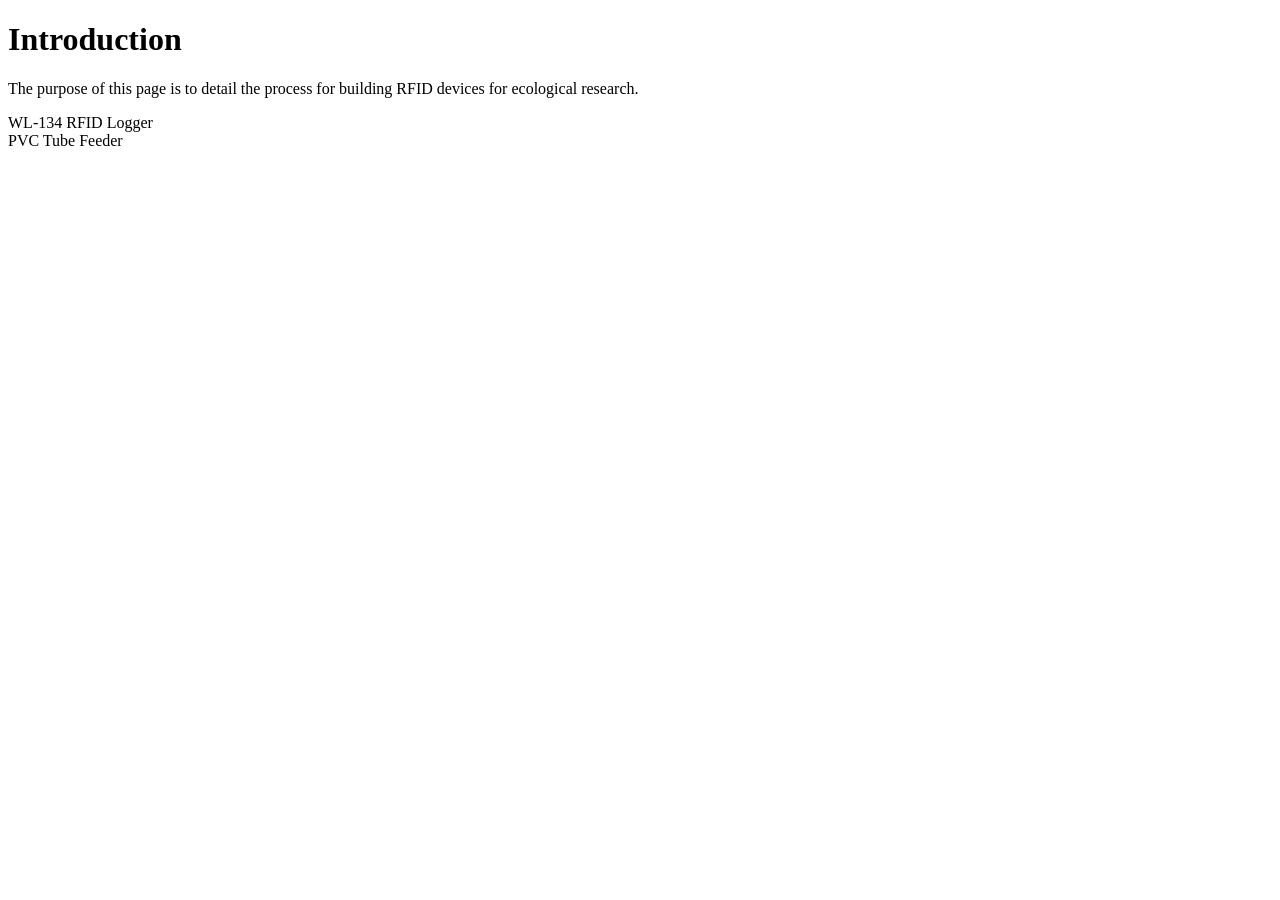
==== index.html @ 17b519dc "Update index.html Added instructions" ====
<!DOCTYPE html>
<html lang="en">
<head>
  <meta charset="UTF-8">
  <title>RFID Bird Projects</title>
  <meta name="viewport" content="width=device-width, initial-scale=1.0">
  <link rel="stylesheet" href="styles.css">
  <nav id="sidebar">
  </nav>
</head>

<body>
  <main id="content-area">
  <div id="home" class="page">
    <h1>Introduction</h1>
    <p>The purpose of this page is to detail the process for building RFID devices for ecological research.</p>
    <div class="page-link" onclick="openPage('wl134')">WL-134 RFID Logger</div>
    <div class="page-link" onclick="openPage('pvc-feeder')">PVC Tube Feeder</div></div>
    <div class="page" id="wl134" style="display:none;">
      
      <h1>Introduction</h1>
      <p>This page describes how to make a device that reads 134.2khZ PIT tags and records them into a csv file with the corresponding time it was recorded. It can be used for animal tracking and research.</p>
      <h2>Is this project for me?</h2>
      <h3>I don't have electronics experience. Is that okay?</h3>
      <p>This project is recommended for non-electrical/technical people with a strong DIY spirit to develop their electrical engineering knowledge. We use a lot of Adafruit products, which are beginner-friendly but still require some technical knowledge (which we will explain below). You may need to invest in some materials and equipment to successfully complete this project (outlined in 'Tools Required' section).</p>
      <h3>I don't have time to learn all of this.</h3>
      <p>We recommend exploring ready-to-use market options, such as <a href="https://www.priority1design.com.au/animal_tag_rfid_reader.html">Priority One Design</a> and <a href="https://www.biomark.com/rfid-pit-tag-readers/">Biomark</a>.</p>
      <h3>Are there any alternative instructions?</h3>
      <p>Dr. Eli Bridge has <a href="http://www.animalmigration.org/RFID/RFIDbuild.htm">instructions for building the RFIDLog</a>, a device that logs 134.2khZ tags as well, and works in a much more energy efficient way. However, you will need to print your own customized PCB and make your own antenna (whereas our project works with products directly available on the market, and uses a factory antenna, so you do not need to make your own).</p>
      <h3>Do I have the right PIT tags for this?</h3>
      <p>This project is for reading ISO FDX-B 134.2khZ PIT tags, the same kind of tags found in your household pets.</p> <p>If you are studying wild animals, you need to acquire these tags, acquire the relevant permits, and find a reliable and safe way to attach these tags to the animals. For example, presently, no bird leg bands with 134.2kHz PIT tags are readily available on the market, so you need to <a href="http://www.animalmigration.org/RFID/RFIDBands.htm">make your own</a>.</p>
      <h3>Is this the right frequency for me?</h3>
      <p>PIT tags also come in 125kHz, with electrical components that are cheaper and easier to source because they are widely used by hobbyists. Using 125kHz RFID readers simplifies wiring for a DIY electronics project, because they have lower voltage requirements compared to 134.2kHz RFID readers. 125kHz tags and readers also have similar performance to those of 134.2kHz. If studying birds, leg bands with 125kHz PIT tags <i>are</i> available for sale by <a href="https://eccel.co.uk/product-category/avian-products/bird-tags/">Eccel Technologies</a>.</p>
      
    
    <h1>Electronic Parts List</h1>
    <p>Below outlines the list of parts for the electronics.</p><p>Some items come in packs, so purchase your parts according to how many you need.</p><p>Purchase links are not affiliate/sponsored links.</p>

    <table>
      <thead>
        <tr>
          <th>Part Name</th>
          <th>Function</th>
          <th>Purchase Link</th>
          <th>Quantity per feeder</th>
          <th>Alternatives</th>
        </tr>
      </thead>

      <tbody>
        <tr>
          <td data-label="Part Name">Adafruit Feather RP2040 Adalogger - 8MB Flash with microSD Card - STEMMA QT / Qwiic</td>
          <td data-label="Function">Main controller for processing and logging data</td>
          <td data-label="Purchase Link">
            <a href="https://www.adafruit.com/product/5980" target="_blank">Adafruit</a>
          </td>
          <td data-label="Quantity per feeder">
            1
          </td>
        </tr>

        <tr>
          <td data-label="Part Name">WL134 (RFID Module)</td>
          <td data-label="Function">Reads 134.2khZ tags</td>
          <td data-label="Purchase Link">
            <a href="https://a.co/d/06jp2lGu
" target="_blank">Amazon</a><br><a href="https://www.newegg.com/p/2S7-08T2-00017
" target="_blank">Newegg</a>
          </td>
          <td data-label="Quantity per feeder">
            1
          </td>
        </tr>

        <tr>
          <td data-label="Part Name">MPM3610 5V Buck Converter Breakout - 21V In 5V Out at 1.2A</td>
          <td data-label="Function">Provides 5V to the RFID module</td>
          <td data-label="Purchase Link">
            <a href="https://www.adafruit.com/product/4739" target="_blank">Adafruit</a><br><a href="https://www.digikey.com/en/products/detail/adafruit-industries-llc/4739/13175530
" target="_blank">Digikey</a></td>
<td data-label="Quantity per feeder">
            1
          </td>
        </tr>
        
        <tr>
          <td data-label="Part Name">3A Mini DC-DC Buck Step Down Converter Board Module 5V-30V to 5V DC DC Voltage Regulator PCB Board Power Buck Module</td>
          <td data-label="Function">Provides 5V to the RP2040</td>
          <td data-label="Purchase Link">
            <a href="https://www.amazon.com/dp/B0DKTMGBHL?ref=cm_sw_r_cso_cp_apan_dp_81HRX42919WKRTYZG570" target="_blank">Amazon</a><br><a href="https://www.newegg.com/p/2VH-02HW-000E5
" target="_blank">Newegg</a></td>
<td data-label="Quantity per feeder">
            1
          </td>
          <td data-label="Alternatives">
            MPM3610 5V Buck Converter (above) essentially provides the same function, but this device is cheaper.
          </td>
        </tr>
        
        <tr>
          <td data-label="Part Name">DS3231 Precision RTC FeatherWing - RTC Add-on For Feather Boards</td>
          <td data-label="Function">Keeps time for the RP2040</td>
          <td data-label="Purchase Link">
            <a href="https://www.adafruit.com/product/3028" target="_blank">Adafruit</a><br><a href="https://www.digikey.com/en/products/detail/adafruit-industries-llc/3028/5885910
" target="_blank">Digikey</a><br><a href="https://www.newegg.com/p/3D0-000N-00098
" target="_blank">Newegg</a><br><a href="https://www.walmart.com/ip/Adafruit-DS3231-Precision-RTC-FeatherWing/538634937
" target="_blank">Walmart</a></td>
<td data-label="Quantity per feeder">
            1
          </td>
        
          <td data-label="Alternatives">
            Use any other DS3231 RTC available on the market. You will need to solder it to the proto-board instead of stacking it with the OLED monitor.<br>If DS3231s are out of stock: DS1307, PCF8523, and PCF8563 can be used with a change in the code.
          </td>
        </tr>
        
        <tr>
          <td data-label="Part Name">Adafruit FeatherWing OLED - 128x64 OLED Add-on For Feather - STEMMA QT / Qwiic</td>
          <td data-label="Function">For checking device functionality</td>
          <td data-label="Purchase Link">
            <a href="https://www.adafruit.com/product/4650" target="_blank">Adafruit</a><br><a href="https://www.digikey.com/en/products/detail/adafruit-industries-llc/4650/13170952
" target="_blank">Digikey</a></td>
<td data-label="Quantity per feeder">
            1
          </td>

          <td data-label="Alternatives">
            Any other OLED 128x64 monitor with an SH1107 driver will work with the current code, but with added complexity, as the OLED monitor will need to be soldered onto the proto-board PCB.
          </td>
        </tr>
        <tr>
          <td data-label="Part Name">FeatherWing Tripler Mini Kit - Prototyping Add-on For Feathers</td>
          <td data-label="Function">Connects RTC, OLED, WL134 and power components to each other</td>
          <td data-label="Purchase Link">
            <a href="https://www.adafruit.com/product/3417" target="_blank">Adafruit</a><br><a href="https://www.digikey.com/en/products/detail/adafruit-industries-llc/3417/6680554
" target="_blank">Digikey</a></td>
<td data-label="Quantity per feeder">
            1
          </td>
        </tr>
        <tr>
          <td data-label="Part Name">22AWG Solid Core Wire (silicone insulation recommended for beginners)</td>
          <td data-label="Function">Makes connections between electrical components</td>
          <td data-label="Purchase Link">
            </td>
<td data-label="Quantity per feeder">
            a few pieces
          </td>
          <td data-label="Alternatives">
            You will find solid core wire with PVC insulation (e.g. from Adafruit). However, silicone insulation is recommended for people who do not solder regularly, as PVC insulation melts very easily.
          </td>
        </tr>
        <tr>
          <td data-label="Part Name">Lead-Free Solder Wire Rosin Core Flux Electric Solder</td>
          <td data-label="Function">Creates connections between wires, pins and boards</td>
          <td data-label="Purchase Link"><a href="https://www.adafruit.com/product/1930" target="_blank">Adafruit</a><br><a href="https://www.newegg.com/p/0J6-00Z1-00039" target="_blank">Newegg</a>
            </td>
<td data-label="Quantity per feeder">
            1
          </td>
          <td data-label="Alternatives">
            Lots of difference places sell lead-free solder. You may also use solder with lead, but beware that the lead residue and fumes are a health hazard.
          </td>
        </tr>
        <tr>
          <td data-label="Part Name">22 Gauge Flexible 2 Conductor Parallel Silicone Wire Spool</td>
          <td data-label="Function">Protects antenna wires</td>
          <td data-label="Purchase Link">
            <a href="https://bntechgo.com/bntechgo-22-gauge-25ft-flexible-2-conductor-parallel-silicone-wire-spool-red-black-highly-resistant-to-200-c-600v-for-single-color-led-strip-extension-lead-wire-stranded-tinned-copper-wire/" target="_blank">BNTechgo</a><br><a href="https://www.newegg.com/p/0PY-012A-000F5?item=9SIB38FKCG3459" target="_blank">Newegg</a></td>
<td data-label="Quantity per feeder">
            a piece
          </td>
        </tr>
        <tr>
          <td data-label="Part Name">Stacking Headers for Feather - 12-pin and 16-pin female headers</td>
          <td data-label="Function">Makes connections between the RTC and the OLED monitor</td>
          <td data-label="Purchase Link">
            <a href="https://www.adafruit.com/product/2830" target="_blank">Adafruit</a></td>
<td data-label="Quantity per feeder">
            1
          </td>
        </tr>
        <tr>
          <td data-label="Part Name">Female headers</td>
          <td data-label="Function">Makes connections between the RFID module and the perf board.</td>
          <td data-label="Purchase Link">
            <a href="https://www.adafruit.com/product/598" target="_blank">Adafruit</a></td>
<td data-label="Quantity per feeder">
            1
          </td>
        </tr>
        
        <tr>
          <td data-label="Part Name">30mm x 70mm proto-board PCBs</td>
          <td data-label="Function">Connects RFID module and 5V bucks to the RP2040 feather</td>
          <td data-label="Purchase Link"><a href="https://www.adafruit.com/product/4784" target="_blank">Adafruit</a><br><a href="https://www.walmart.com/ip/Uxcell-10Pcs-Breadboard-Solderable-70mm-x-30mm-Blue-Circuit-PCB-Board-Double-Sided-Tin-Plated-Prototype-Electronics-Prototyping-DIY-Circuits-Projects/17547224477" target="_blank">Walmart</a>
            </td>
<td data-label="Quantity per feeder">
            1
          </td>
        </tr>
        <tr>
          <td data-label="Part Name">DR.PREPARE 12V 7Ah LiFePO4 Battery, Lithium Batteries 12v with 7A BMS, 4000+ Deep Cycle Lithium Iron Phosphate Rechargeable Battery</td>
          <td data-label="Function">Powers the device</td>
          <td data-label="Purchase Link">
            <a href="https://www.amazon.com/dp/B0DZ281Z3C?ref=cm_sw_r_cso_cp_apan_dp_LIGHTSABERNZBKNNUQ7O" target="_blank">Amazon</a><br><a href="https://www.walmart.com/ip/Dr-Prepare-12V-8Ah-Mini-LiFePO4-Battery-Built-in-BMS-4000-Cycles-10-Year-Lifetime-Fish-Finder-Radio-Power-Wheels-Scooters-UPS-Lighting-RV-Traveling/5392777825?wmlspartner=wlpa&selectedSellerId=101571076&selectedOfferId=3B5ECCDE8D3B3E3CB30EFDC72A94369C&conditionGroupCode=1
" target="_blank">Walmart</a></td>
<td data-label="Quantity per feeder">
            2 (one for deploying, one for swapping out in the field)
          </td>
        </tr>
        
        <tr>
          <td data-label="Part Name">Mini Micro JST-XH 2.54mm Pitch 2 Pin Male Connector with 10cm Silicone Wire Cables and Female Socket</td>
          <td data-label="Function">Connects the antenna to the RFID module</td>
          <td data-label="Purchase Link">
            <a href="https://www.amazon.com/dp/B0D6KSMK1Q?ref=cm_sw_r_cso_cp_apan_dp_Y7WHNPQTM4YJDWZPAWNP" target="_blank">Amazon</a><br><a href="https://www.walmart.com/ip/5-Pairs-JST-XH-2-54mm-1S-2-Pin-Balance-Plug-Lead-Socket-Male-Female-Connector-10cm-Silicone-Wire-Cables-Woodland-Just-Plug-Lights-3D-Printer/19899472195?classType=REGULAR&from=/search" target="_blank">Walmart</a></td>
<td data-label="Quantity per feeder">
            1
          </td>
        </tr>
        <tr>
          <td data-label="Part Name">(Real 18AWG) 12V 5A DC Power Pigtail Barrel Plug Connector Cable, 2.1mm x 5.5mm Male Female DC Pigtail Connectors</td>
          <td data-label="Function">Connects the board to the battery</td>
          <td data-label="Purchase Link">
            <a href="https://www.amazon.com/dp/B072BXB2Y8?ref=cm_sw_r_cso_cp_apan_dp_QJ3G2677Z98PH1GM2QK6" target="_blank">Amazon</a><br><a href="https://www.newegg.com/p/2BX-00KJ-001K6" target="_blank">Newegg</a></td>
<td data-label="Quantity per feeder">
            1
          </td>
        </tr>
        <tr>
          <td data-label="Part Name">Inline Fuse Holder Waterproof Automotive Replacement with ATC Blade Fuses (16 Awg with 10 A)</td>
          <td data-label="Function">Protects electrical circuit from excess current</td>
          <td data-label="Purchase Link">
            <a href="https://www.amazon.com/dp/B0CG69411M?ref=cm_sw_r_cso_cp_apan_dp_J1YQP3NWRDBQPRGPYGJ0" target="_blank">Amazon</a></td>
<td data-label="Quantity per feeder">
            1
          </td>
        </tr>
        <tr>
          <td data-label="Part Name">5 Amp Standard Fuse, 5A Car Blade Fuses</td>
          <td data-label="Function">Protects electrical circuit from excess current</td>
          <td data-label="Purchase Link">
            <a href="https://www.amazon.com/dp/B0CS3VXFT3?ref=cm_sw_r_cso_cp_apan_dp_67AVSPX6GCCDEZR1HWGH" target="_blank">Amazon</a><br><a href="https://www.walmart.com/ip/25Pcs-5-Amp-Standard-Car-Fuses-5A-Automotive-Fuse-ATO-ATC-Blade-Fuse-for-Car-RV-Truck-SUV-Motorcycle-Boat/17459513441?wmlspartner=wlpa&selectedSellerId=102874203&selectedOfferId=5B0BCF006C9638E6A1159157F080EE9A&conditionGroupCode=1" target="_blank">Walmart</a></td>
<td data-label="Quantity per feeder">
            1
          </td>
        </tr>
        
        <tr>
          <td data-label="Part Name">CR1220 Battery</td>
          <td data-label="Function">Powers the real time clock (RTC)</td>
          <td data-label="Purchase Link">
            </td>
<td data-label="Quantity per feeder">
            1
          </td>

          <td data-label="Alternatives">
            If you use an RTC different from the DS3231 Featherwing, adjust your battery accordingly.
          </td>
        </tr>
        <tr>
          <td data-label="Part Name">8 to 32GB microSD Card</td>
          <td data-label="Function">Stores data</td>
          <td data-label="Purchase Link">
            <a href="https://www.sandisk.com/product-portfolio/memory-cards/microsd-cards?filterByCapacityValues=8%20GB%2C16%20GB%2C32%20GB" target="_blank">Sandisk</a>
            </td>
<td data-label="Quantity per feeder">
            1
          </td>

          <td data-label="Alternatives">
            We recommend a reliable brand, but you may use any other FAT-32 formatted 8GB to 32GB microSD card. The microcontroller will <u>not</u> work with SD cards of bigger sizes and higher GB. 
          </td>
        </tr>
        <tr>
          <td data-label="Part Name">AC/DC 14.4V/3A LiFePO4 Battery Charger with Dual Alligator Clips Connector for 4S 12V 12.8V Rechargeable Lithium Iron Phosphate Battery Pack</td>
          <td data-label="Function">For charging 12V batteries</td>
          <td data-label="Purchase Link">
            <a href="https://www.amazon.com/dp/B0DZNZ2RD7?ref=cm_sw_r_cso_cp_apan_dp_NNP5W1082Q9CCDZ87W7V" target="_blank">Amazon</a><br><a href="https://www.newegg.com/p/14R-0025-01052?item=9SIA1HSK753631" target="_blank">Newegg</a></td>
<td data-label="Quantity per feeder">
            1
          </td>
        </tr>
        <tr>
          <td data-label="Part Name">USB-C Dust Plug (recommended)</td>
          <td data-label="Function">To prevent people from plugging the RP2040 into a computer without disconnecting the battery first</td>
          <td data-label="Purchase Link">
            </td>
<td data-label="Quantity per feeder">
            1
          </td>
          <td data-label="Alternatives">Create your own mechanism</td>
        </tr>
      </tbody>
    </table>
    <h1>Tools Required</h1>
    <p>We recommend the following for a successful build:</p>
    <ul>
  <li><b>Soldering Iron</b> with a bevel tip, at least 60W and adjustable temperature control</li>
  <li><b>Solder tip tinner</b> to clean soldering iron</li>
  <li><b>Wire cutters</b></li>
  <li><b>Wire strippers</b> able to work with 22 AWG wire</li>
  <li><b>Crimping Tool</b> able to work with 22 AWG wire</li>
  <li><b>Well-ventilated area</b> for soldering</li>
  <li><b>Heat-proof silicone mat</b> or other surface for soldering</li><li><b>Computer</b> able to download the Arduino IDE for flashing code</li>
  <li><b>USB-C Cable</b> with data transfer that can plug into your device</li>
  <li><b>Continuity Tester</b> to troubleshoot soldered connections</li>
</ul>
<h1>Electronics Assembly</h1>
<p>If you have never soldered before, we recommend watching some <a href="https://www.youtube.com/watch?v=DJH7VLGJ4fs">YouTube videos</a> to familiarize yourself with the process. The instructions for board assembly also progress from easy to moderately hard, and provide a great introduction to people who have never worked with electronic components before.</p>
<p>Below details the steps to assemble the electronics. Though the videos below look the same, there are unique start and end time stamps for each player, so you can play the content for the corresponding section.</p>
<h2>Assemble the boards</h2>
<h3>Assemble the Featherwing Tripler Mini-kit</h3>
<ol>
  <li>Arrange 12 and 16 female header pins <a href="https://www.adafruit.com/product/3417">as pictured</a>.<ul>The 12 pin header will go on the side with the letters 'SDA' and 'SCL'.</ul>
  <ul>The 16 pin header will go on the other side.</ul></li>
  <li>Solder all header pins onto the Featherwing Tripler.</li></ol>
  <iframe width="560" height="315" src="https://www.youtube.com/embed/4RbMXdVX1jI?si=PleWPnGbkQe8EiA4&amp;start=1&end=404" title="YouTube video player" frameborder="0" allow="accelerometer; autoplay; clipboard-write; encrypted-media; gyroscope; picture-in-picture; web-share" referrerpolicy="strict-origin-when-cross-origin" allowfullscreen></iframe>
<h3>Solder male header pins onto the RP2040 Microcontroller</h3>
<ol>
  <li>Arrange the 12 pin and 16 male header pins on the RP2040 with the long side of the header pins on the side where there is no SD card slot.</li>
  <li>Solder all header pins onto the RP2040.</li>
  <li>Fit RP2040 onto the tripler board.</li></ol>
  <iframe width="560" height="315" src="https://www.youtube.com/embed/4RbMXdVX1jI?si=PleWPnGbkQe8EiA4&amp;start=405&end=566" title="YouTube video player" frameborder="0" allow="accelerometer; autoplay; clipboard-write; encrypted-media; gyroscope; picture-in-picture; web-share" referrerpolicy="strict-origin-when-cross-origin" allowfullscreen></iframe>
<h3>Solder male header pins onto the OLED</h3>
<p>This is the same process as soldering male header pins on the RP2040 microcontroller. Your component may come pre-soldered, so you may skip this step depending on your needs.</p>
<iframe width="560" height="315" src="https://www.youtube.com/embed/4RbMXdVX1jI?si=PleWPnGbkQe8EiA4&amp;start=567&end=615" title="YouTube video player" frameborder="0" allow="accelerometer; autoplay; clipboard-write; encrypted-media; gyroscope; picture-in-picture; web-share" referrerpolicy="strict-origin-when-cross-origin" allowfullscreen></iframe>
<h3>Solder stacking header pins onto the RTC Featherwing</h3>
<ol>
  <li>Arrange stacking header pins on the RTC Featherwing. The side with the plastic female headers should be on the same side as the battery slot.</li>
  <li>Solder all header pins onto the RTC.</li></ol>
  <iframe width="560" height="315" src="https://www.youtube.com/embed/4RbMXdVX1jI?si=PleWPnGbkQe8EiA4&amp;start=615&end=791" title="YouTube video player" frameborder="0" allow="accelerometer; autoplay; clipboard-write; encrypted-media; gyroscope; picture-in-picture; web-share" referrerpolicy="strict-origin-when-cross-origin" allowfullscreen></iframe>
<h3>Solder SQW pin to GPIO 25 of the RP2040</h3>
<ol>
  <li>Strip a small bit of insulation off of your solid core wire.</li>
  <li>Insert the end of that wire into the SQW hole of the RTC.</li>
  <li>Measure the path and how much length the wire needs to reach pin 25's hole (7th hole up on the 16 pin side).</li>
  <li>Cut the wire to a bit more than the length measured in the previous step, then strip off the excess insulation.</li>
  <li>Solder wire to the board.</li>
  <li>Solder bridge between the wire at pin 25 and the header pin.</li>
  </ol>
  <iframe width="560" height="315" src="https://www.youtube.com/embed/4RbMXdVX1jI?si=PleWPnGbkQe8EiA4&amp;start=792&end=1112" title="YouTube video player" frameborder="0" allow="accelerometer; autoplay; clipboard-write; encrypted-media; gyroscope; picture-in-picture; web-share" referrerpolicy="strict-origin-when-cross-origin" allowfullscreen></iframe>
<h3>Stack Adafruit devices together</h3>
<ol><li>Insert RTC male headers into a slot in the tripler.</li>
<li>Stack OLED on top of the RTC by inserting the OLED's male headers into the female headers of the RTC.</li></ol>
  <iframe width="560" height="315" src="https://www.youtube.com/embed/4RbMXdVX1jI?si=PleWPnGbkQe8EiA4&amp;start=1112&end=1171" title="YouTube video player" frameborder="0" allow="accelerometer; autoplay; clipboard-write; encrypted-media; gyroscope; picture-in-picture; web-share" referrerpolicy="strict-origin-when-cross-origin" allowfullscreen></iframe>
<h3>Solder header and JST pins onto the RFID module (WL-134)</h3>
<ol><li>Insert male headers into the +, -, TX and RST holes of the WL-134 (total of 6 male headers).</li>
<li>Solder male headers into the holes.</li>
<li>Insert a 2 pin JST connector into the ANT1 and ANT2 holes.</li>
<li>Solder the JST connector into the holes.</li></ol>
<iframe width="560" height="315" src="https://www.youtube.com/embed/4RbMXdVX1jI?si=PleWPnGbkQe8EiA4&amp;start=1174&end=1339" title="YouTube video player" frameborder="0" allow="accelerometer; autoplay; clipboard-write; encrypted-media; gyroscope; picture-in-picture; web-share" referrerpolicy="strict-origin-when-cross-origin" allowfullscreen></iframe>
<h3>Solder female header pins on the proto-board PCB (perf board)</h3>
<ol><li>Solder 12 male header pins on the right end of a 30mm x 70mm proto-board (Select the side with a shorter distance from the last row of holes to the edge of the board to be your right end).</li>
<li>Align your 16 male header pins on the left end of a 30mm x 70mm proto-board, leaving a 7 hole gap between the left and right header pins. You can use the tripler or Adafruit RP2040 or OLED monitor to figure out the spacing of your header pins.</li>
<li>Once you are confident of your 16 pin headers' placement, solder in the headers.</li></ol>
<iframe width="560" height="315" src="https://www.youtube.com/embed/4RbMXdVX1jI?si=PleWPnGbkQe8EiA4&amp;start=1340&end=1605" title="YouTube video player" frameborder="0" allow="accelerometer; autoplay; clipboard-write; encrypted-media; gyroscope; picture-in-picture; web-share" referrerpolicy="strict-origin-when-cross-origin" allowfullscreen></iframe>
<h3>Solder female headers for WL-134</h3>
<ol><li>Gather 2 sets of 3 pin female headers.</li>
<li>Decide where to put your WL-134 on your proto-board PCB. Make sure there will be no obstacles impeding the WL-134 when you snap this component onto the board.</li>
<li>Place female headers onto the holes of your proto-board where you want your WL-134 to live.</li>
<li>Once you are confident with your placement, solder the female headers onto the board.</li></ol>
<iframe width="560" height="315" src="https://www.youtube.com/embed/4RbMXdVX1jI?si=PleWPnGbkQe8EiA4&amp;start=1605&end=1775" title="YouTube video player" frameborder="0" allow="accelerometer; autoplay; clipboard-write; encrypted-media; gyroscope; picture-in-picture; web-share" referrerpolicy="strict-origin-when-cross-origin" allowfullscreen></iframe>
<h3>Prepare male DC connectors</h3>
<ol><li>Twist the ends of the stranded wire on the male DC connector</li>
</ol>
<iframe width="560" height="315" src="https://www.youtube.com/embed/4RbMXdVX1jI?si=PleWPnGbkQe8EiA4&amp;start=1775&end=1810" title="YouTube video player" frameborder="0" allow="accelerometer; autoplay; clipboard-write; encrypted-media; gyroscope; picture-in-picture; web-share" referrerpolicy="strict-origin-when-cross-origin" allowfullscreen></iframe>
<h3>Bridge the 5V pads on the back with solder if using 3A Mini Buck Converter</h3>
<iframe width="560" height="315" src="https://www.youtube.com/embed/4RbMXdVX1jI?si=PleWPnGbkQe8EiA4&amp;start=2152&end=2213" title="YouTube video player" frameborder="0" allow="accelerometer; autoplay; clipboard-write; encrypted-media; gyroscope; picture-in-picture; web-share" referrerpolicy="strict-origin-when-cross-origin" allowfullscreen></iframe>
<h3>Make connections between the DC connector wires and your 5V bucks</h3>
<ol><li>Solder the DC connector wires onto the proto-board PCB.</li>
<li>Solder the DC connector wires onto the proto-board PCB.</li>
<li>Solder the red wire to the 'IN +' or 'Vin' of your bucks.</li>
<li>Solder the black wire to the 'IN -' or 'GND' of your bucks.</li>
<li>Check soldered connections have continuity (visually is fine, but with a continuity tester is better).</li></ol>
<iframe width="560" height="315" src="https://www.youtube.com/embed/4RbMXdVX1jI?si=PleWPnGbkQe8EiA4&amp;start=2215&end=2690" title="YouTube video player" frameborder="0" allow="accelerometer; autoplay; clipboard-write; encrypted-media; gyroscope; picture-in-picture; web-share" referrerpolicy="strict-origin-when-cross-origin" allowfullscreen></iframe>
<p>Watch the following for an explanation on the 5V bucks (especially relevant if using 2 MPM3610 bucks):</p>
<iframe width="560" height="315" src="https://www.youtube.com/embed/4RbMXdVX1jI?si=PleWPnGbkQe8EiA4&amp;start=1811&end=2151" title="YouTube video player" frameborder="0" allow="accelerometer; autoplay; clipboard-write; encrypted-media; gyroscope; picture-in-picture; web-share" referrerpolicy="strict-origin-when-cross-origin" allowfullscreen></iframe>

<h3>Make wire connections between your bucks and RFID module to the RP2040</h3>
<ol>
<li>Set up solid core wires to make connections. (similar to how you connected the SQW pin of the RTC to one of the male header pins). The Adafruit website provides the  <a href="https://learn.adafruit.com/adafruit-feather-rp2040-adalogger/pinouts">pin mapping</a> for the RP2040 Adalogger.
<ul>If making connections to the RP2040 Adalogger, just wire the connections from your bucks and RFID modules to the corresponding pin position on your proto-board. No need to wire things all the way to the original board (this is the beauty of the tripler).</ul></li> 
<li>Make the following connections:
<ul><li>5V pin of your RP2040 buck (3A Mini or MPM3610) to USB pin of RP2040 Adalogger</li>
<li>GND pin of your RP2040 buck (3A Mini or MPM3610) to GND pin of RP2040 Adalogger</li>
<li>5V pin of your RFID buck (MPM3610) to WL-134's + (positive) pin</li>
<li>GND pin of your RFID buck (MPM3610) to WL-134's - (negative) pin</li>
<li>EN pin of your RFID buck (MPM3610) to pin 12 of RP2040 Adalogger</li>
<li>3v3Tx pin of your WL-134 to RX pin of RP2040 Adalogger (<u>NOT</u> 5V TX pin)</li></ul></li><li>After all wires are set up, double check your connections.</li>
<li>Solder connections between wires, boards and header pins.</li>
<li>Snip off excess wire if desired</li>
<li>Test connections with a continuity tester.</li>
</ol>
<p>Below is a summary of all the connections you will make in this step:</p>
<center><img src="mapping.png" style="width:560px; height: auto;"></center>
<iframe width="560" height="315" src="https://www.youtube.com/embed/4RbMXdVX1jI?si=PleWPnGbkQe8EiA4&amp;start=2690&end=3447" title="YouTube video player" frameborder="0" allow="accelerometer; autoplay; clipboard-write; encrypted-media; gyroscope; picture-in-picture; web-share" referrerpolicy="strict-origin-when-cross-origin" allowfullscreen></iframe>
<h3>Secure your PCB onto the tripler</h3>
<ol><li>Plug in WL-134 onto your proto-board/PCB.</li>
<li>Plug in proto-board onto last slot of your tripler</li>
</ol>
<iframe width="560" height="315" src="https://www.youtube.com/embed/4RbMXdVX1jI?si=PleWPnGbkQe8EiA4&amp;start=3448" title="YouTube video player" frameborder="0" allow="accelerometer; autoplay; clipboard-write; encrypted-media; gyroscope; picture-in-picture; web-share" referrerpolicy="strict-origin-when-cross-origin" allowfullscreen></iframe>
<h2>Antenna and attachment to project box</h2>
<h3>Solder factory antenna onto parallel wires</h3>
<h3>Solder parallel wires onto aviation connector</h3>
<h3>Drill hole into project box</h3>
<h3>Attach the aviation connector into the project box</h3>
<h3>Plug in male JST connector to female JST connector on the WL-134</h3>
<h2>The battery</h2>
<h3></h3>
<h1>Code for RP2040 Data Logger</h1>
<p>We will upload a code to the RP2040 Adalogger to tell it to log RFID data.</p>
<h2>Set up the Arduino IDE</h2>
<p>Please follow <a href="https://learn.adafruit.com/adafruit-feather-rp2040-adalogger/arduino">these steps</a> to set up the Arduino IDE on your computer to work with the RP2040 Adalogger.</p>
<h2>Install libraries</h2>
    <p>Here are <a href="https://docs.arduino.cc/software/ide-v1/tutorials/installing-libraries/">instructions</a> on how to install libraries in the Arduino IDE. Please install the following libraries.</p><ul><li>SdFat</li><li>RTCLib</li><li>Adafruit_GFX</li><li>Adafruit_SH110X</li></ul>
    <h2>Review code</h2>
    <p>Please download <a href="https://github.com/jasminfu/rfid/blob/main/rp2040_wl134.ino">this code</a> on Github, and open it with the Arduino IDE. Make the following changes to your code depending on your needs. You may use Ctrl+F or Cmd+F on the Arduino IDE to find the exact lines of code mentioned below.</p>
    <h3>Device ID</h3>
    <p>To keep track of which device logged what, you may (and should?) change your device ID with a unique number or name each time you flash a microcontroller. Edit the text in between the double parentheses.</p>
    <pre>
  <code>
    const char* deviceID = "01"; // MODIFY THIS FOR EACH DEVICE
  </code>
</pre>
<p>We do not recommend excessively long device IDs (over 8 characters), because it may create issues with creating files on the SD card.</p>
<p>We recommend labeling each RP2040 device with a sticker after code is uploaded to keep track of your device IDs.</p>
<h3>List of Check Tags</h3>
<p>We have programmed the OLED monitor to turn on when a scanned tag matches the ID in the list of check tags. We did not want all tags to turn on the OLED monitor to save battery power.</p>
<p>This feature is nice to check device functionality, but you can omit this step if needed.</p><p>You can simply test whether the RFID module is working by looking out for a blue light flash when a tag is scanned, and you can turn on the OLED monitor by pressing button A.</p>
<p>However, if you would like the 'Check Tag' functionality, please modify the tag IDs in the following lines of code. Ensure each tag ID is between double parentheses, and that there is a comma separating each ID.</p>
<pre>
  <code>// MODIFY THIS LIST WITH YOUR CHECK TAG IDs
const char* checkTags[] = {
  "1175348100",
  "6968D395D1",
  "6475348100"
};
  </code>
</pre>

  <h3>Wake/Sleep Times</h3>
  <p>You may choose to have dynamic or static sleep times.</p>
  <p>If you choose to use dynamic sleep times, please change the time zone, latitude and longitude coordinates to fit your location. Remember that locations to the west of the Prime Meridian have negative longitude.</p>
  <pre>
  <code>
const float LATITUDE = 33.9423;    // CHANGE THIS TO YOUR LOCATION's LATITUDE
const float LONGITUDE = -83.3724;  // CHANGE THIS TO YOUR LOCATION's LONGITUDE
const int TIMEZONE = -4;           // CHANGE THIS TO REFLECT YOUR TIME ZONE
  </code>
</pre>
<p>If you choose to use static sleep times, please modify startSleepTime and endSleepTime variables according to your desired sleep and wake times.</p>
<pre><code>// Default sleep times. startSleepTime should be bigger than endSleepTime
float startSleepTime = 21.75;  // 9:45 PM, MODIFY TO CHANGE SLEEP TIME
float endSleepTime = 5.5;      // 5:30 AM, MODIFY TO CHANGE WAKE TIME</code></pre>
<p>Additionally, please replace <b>true</b> with <b>false</b> in this line.</p>
<pre><code>const bool dynamicSleep = true;    // SET THIS TO false IF YOU WANT STATIC SLEEP AND WAKE TIMES</code></pre>
<h2>Upload Code (sketch) onto the RP2040</h2>
<p>Follow the <a href="https://learn.adafruit.com/ladyadas-learn-arduino-lesson-number-1/upload-your-first-sketch">instructions</a> on uploading code onto an RP2040 Adalogger. Instead of the 'Blink' sketch however, you will be uploading <a href="https://github.com/jasminfu/rfid/blob/main/rp2040_wl134.ino">this code</a> you downloaded in the previous step.</p>
<p>If the code was successfully uploaded, you will see an output like <i>"Wrote ____ bytes in _____ seconds."</i></p>
<h2>Troubleshooting Code</h2>
<p>Here are the most common problems I encountered as a newbie while working with the RP2040 code.</p>
<ul>
  <li><b>Can't see the board on my dropdown!</b>
  <ul><li>Try another cable. Make sure it is capable of data transfer.</li><li>Try another USB port</li><li>Force it into <a href="https://learn.adafruit.com/adafruit-feather-rp2040-with-usb-type-a-host/factory-reset-2">bootloader mode</a>, or press the 'RESET' button. Something like 'RPI-RP2' should appear in the dropdown menu. Choose that and try to upload again.</li></ul>
  </li>
  <li><b>There's errors in the code!</b><ul><li>Make sure you have downloaded all the required libraries</li>
  <li>If you added or deleted things from the code, start over from the original code. Make sure that your edits did not delete or add an extra semicolon, parenthesis, curly bracket or comma by accident.</li>
  </ul></li>
  <li><b>The code failed to upload!</b><ul>
    <li>Make sure you chose the correct board in the dropdown menu. It should say 'Adafruit Feather RP2040 Adalogger', and it should be in <b>bold</b>.</li>
    <li>Press the reset button or force <a href="https://learn.adafruit.com/adafruit-feather-rp2040-with-usb-type-a-host/factory-reset-2">bootloader mode</a>. (This may also fix serial port errors)</li></ul></li>
</ul>
<p>If you have any other issues, internet resources such as the <a href="https://forums.adafruit.com/">Adafruit Forum</a> and <a href="https://forum.arduino.cc/">Arduino Forum</a> are great places to get answers.</p>
    </div>
    <div class="page" id="pvc-feeder"style="display:none;"><h1>Feeder Enclosure Parts List</h1>
    <p>Below outlines the list of parts for building the PVC tube feeder.</p>
    <table><thead>
        <tr>
          <th>Part Name</th>
          <th>Function</th>
          <th>Purchase Link</th>
          <th>Quantity per feeder</th>
          <th>Alternatives</th>
        </tr>
      </thead><tbody>

        <tr>
          <td data-label="Part Name">Junction Box ABS Plastic Dustproof Waterproof IP65 Electrical Boxes Hinged Shell Outdoor Universal Project Enclosure 8.7 x 6.7 x 4.3 inch</td>
          <td data-label="Function">For keeping electronics dry</td>
          <td data-label="Purchase Link">
            <a href="https://www.amazon.com/dp/B08KWFYQQR?ref=cm_sw_r_cso_cp_apan_dp_ZPF8CHQ4VYAPH4RY2SX9" target="_blank">Amazon</a><br><a href="https://www.newegg.com/p/072-00XT-00006" target="_blank">Newegg</a></td>
<td data-label="Quantity per feeder">
            1
          </td>
          <td data-label="Alternatives">
            Use any other size of waterproof project box that can fit the 12V battery and the electronic board.
          </td>
        </tr>
        <tr>
          <td data-label="Part Name">PVC Fence Post</td>
          <td data-label="Function">Holds bird seed</td>
          <td data-label="Purchase Link">
            
            </td>
<td data-label="Quantity per feeder">
            1
          </td>
        </tr>
        <tr>
          <td data-label="Part Name">Wooden Fence Picket</td>
          <td data-label="Function">Mounts feeder to pole and stake</td>
          <td data-label="Purchase Link"><a href="https://www.homedepot.com/p/5-8-in-x-5-1-2-in-x-6-ft-Pressure-Treated-Pine-Dog-Ear-Fence-Picket-102560/202319053" target="_blank">Home Depot</a>
            </td>
<td data-label="Quantity per feeder">
            1/2
          </td>
          <td data-label="Alternatives">
            Cedar is more durable and may last a few more seasons, but pine is cheaper.
          </td>
        </tr>
        <tr>
          <td data-label="Part Name">Pole Stabilizer Stand Base with 4 Prongs for Outdoor Bird Feeder Pole</td>
          <td data-label="Function">Stakes pole into ground</td>
          <td data-label="Purchase Link">
            </td>
<td data-label="Quantity per feeder">
            1
          </td>
        </tr>
        <tr>
          <td data-label="Part Name">Pole</td>
          <td data-label="Function">Elevates feeder from the ground</td>
          <td data-label="Purchase Link">
            </td>
<td data-label="Quantity per feeder">
            1
          </td>
        </tr>
        <tr>
          <td data-label="Part Name">Piano Hinges</td>
          <td data-label="Function">Provides cover for seed reservoir and to open and close feeder</td>
          <td data-label="Purchase Link">
            </td>
<td data-label="Quantity per feeder">
            1
          </td>
        </tr>
        <tr>
          <td data-label="Part Name">Screws</td>
          <td data-label="Function">Screws wooden parts together with the PVC reservoir</td>
          <td data-label="Purchase Link">
            </td>
<td data-label="Quantity per feeder">
            1
          </td>
        </tr>
        <tr>
          <td data-label="Part Name">Velcro</td>
          <td data-label="Function">Mounts PVC feeder to the wooden backboard</td>
          <td data-label="Purchase Link">
            </td>
<td data-label="Quantity per feeder">
            1
          </td>
        </tr>
        <tr>
          <td data-label="Part Name">Mounting plate</td>
          <td data-label="Function">Mounts wooden backboard to pole</td>
          <td data-label="Purchase Link">
            </td>
<td data-label="Quantity per feeder">
            1
          </td>
        </tr></tbody></table></div>
        </main>
  
</body>
</html>
<script src="script.js"></script>
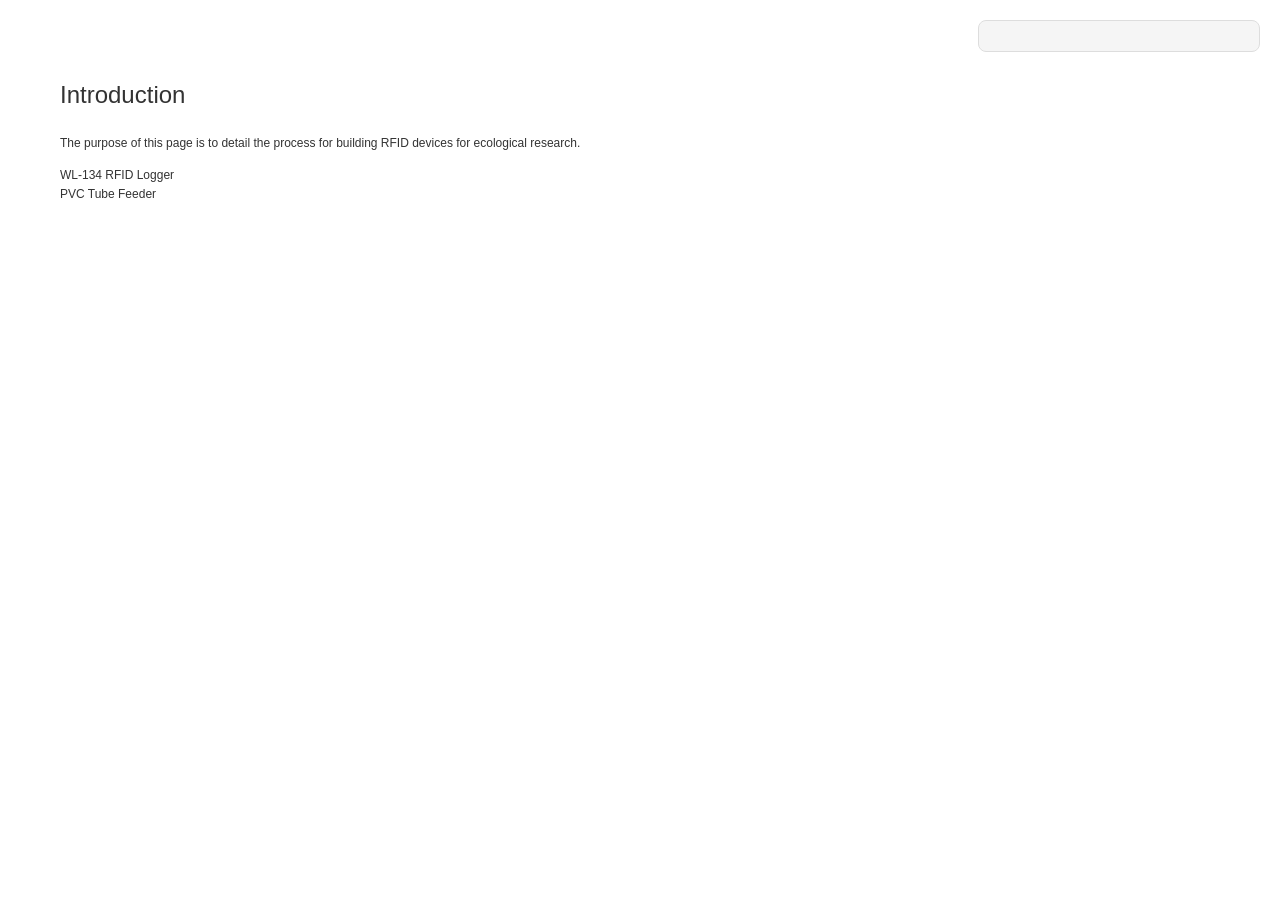
==== commit d2a9e1af: "Update index.html Added content" ====
--- a/index.html
+++ b/index.html
@@ -292,6 +292,18 @@
             1
           </td>
           <td data-label="Alternatives">Create your own mechanism</td>
+        </tr>
+        <tr>
+          <td data-label="Part Name">Junction Box ABS Plastic Dustproof Waterproof IP65 Electrical Boxes Hinged Shell Outdoor Universal Project Enclosure 8.7 x 6.7 x 4.3 inch</td>
+          <td data-label="Function">For keeping electronics dry</td>
+          <td data-label="Purchase Link">
+            <a href="https://www.amazon.com/dp/B08KWFYQQR?ref=cm_sw_r_cso_cp_apan_dp_ZPF8CHQ4VYAPH4RY2SX9" target="_blank">Amazon</a><br><a href="https://www.newegg.com/p/072-00XT-00006" target="_blank">Newegg</a></td>
+<td data-label="Quantity per feeder">
+            1
+          </td>
+          <td data-label="Alternatives">
+            Use any other size of waterproof project box that can fit the 12V battery and the electronic board.
+          </td>
         </tr>
       </tbody>
     </table>
@@ -474,6 +486,42 @@
     <li>Press the reset button or force <a href="https://learn.adafruit.com/adafruit-feather-rp2040-with-usb-type-a-host/factory-reset-2">bootloader mode</a>. (This may also fix serial port errors)</li></ul></li>
 </ul>
 <p>If you have any other issues, internet resources such as the <a href="https://forums.adafruit.com/">Adafruit Forum</a> and <a href="https://forum.arduino.cc/">Arduino Forum</a> are great places to get answers.</p>
+<h1>Testing your device</h1>
+<p>After you have done all of the steps above, you are ready to test the device.</p>
+<h2>Power the tripler</h2>
+<p><b>If you have just flashed code, unplug the Adalogger from your computer.</b> Plugging in your device to the 12V battery and your computer simultaneously could damage your computer.</p>
+<p>Plug the male DC connector on your board into the female DC connector of the battery.</p>
+<p>If the device starts smoking or smelling funny, unplug the battery immediately and re-examine the connections on the board, preferably with a continuity tester.</p>
+<ul><li>Wires may not be soldered to the appropriate pins</li>
+<li>Wires on the board may have broken (solid core wire will break after a few bends).</li></ul>
+<h2>Verify your components are functioning</h2>
+<ol><li>Insert an SD card into the SD card slot of the Adalogger.</li>
+<li>Insert a battery into your RTC. If using the DS3231 Featherwing RTC, the battery is CR1220.</li>
+<li><b>Test the OLED monitor. </b><ul><li>Press button A to turn on the monitor. Examine the text.</li><li>Press button B to switch screens on the OLED monitor. Examine the RTC time.</li>
+<li>Press button C to turn the monitor off.</li></ul></li>
+<li><b>Test the WL-134 RFID Module.</b> Touch a 134.2kHz FDX-B tag to the antenna. Look for a blue light flash on the WL-134 everytime you scan a tag.</li>
+<li><b>Test the power saving mechanism.</b> Attempt to scan a PIT tag during the sleep time. The OLED monitor buttons and the WL-134 should be unresponsive.</li>
+<li><b>Test the waking mechanism of the RTC.</b> Attempt to scan a PIT tag after the device has slept. The OLED monitor buttons and the WL-134 should be responsive.</li></ol>
+<h2>Troubleshoot any non-functional components</h2>
+<p>Before reading the sections below, verify that all of your pins are inserted properly into the female headers (no extra prongs on the PCB boards are sticking out).</p>
+<p><b><u>Potential Issues and Possible Solutions:</u></b></p>
+<h3>OLED is not turning on</h3>
+<ul><li>Check that your battery is charged.</li>
+<li>Check that the battery is connected well to Tripler board.</li>
+<li>Check the wired connections on 5V buck for the RP2040. Test continuity between the buck and the header pins on the RP2040. Solder and wire should have good contact with the buck's pads, otherwise the RP2040 may be undervolted. Reflow solder, reinforce connections or replace wires if needed.</li></ul>
+<h3>RFID module is not flashing blue when I read a tag</h3>
+<ul><li>Check the wired connections on 5V buck for the WL-134. Test continuity between the buck and the header pins on the WL-134. Solder and wire should have good contact with the buck's pads, otherwise the RFID module may be undervolted. Reflow solder, reinforce connections or replace wires if needed.</li>
+<li>Check placement of wire and continuity between RP2040's RX and WL-134's 3v3TX pin.</li>
+<li>Check placement of wire and continuity between RP2040's pin 12 and WL-134's + pin.</li></ul>
+<h3>RTC time is wrong</h3>
+<ul><li>Re-upload the code to the device via the Arduino IDE.</li></ul>
+<h3>Device isn't waking up</h3>
+<ul><li>Ensure you connected the SQW pin on the RTC to pin 25.</li>
+<li>Reflow or reinforce the soldered bridge on pin 25 and the wire to the SQW pin</li></ul>
+<h3>Device can't detect the SD card</h3>
+<ul><li>Ensure your SD card is fully plugged into the card slot and in the correct direction.</li>
+<li>Ensure your SD card is 32GB or below.</li>
+<li>Ensure your SD card is FAT-32 formatted.</li></ul>
     </div>
     <div class="page" id="pvc-feeder"style="display:none;"><h1>Feeder Enclosure Parts List</h1>
     <p>Below outlines the list of parts for building the PVC tube feeder.</p>
--- a/styles.css
+++ b/styles.css
@@ -0,0 +1,172 @@
+
+body {
+      font-family: Arial, Helvetica, sans-serif;
+      font-size:12px;
+      background-color: #ffffff;
+      margin: 40px;
+      color: #333;
+      line-height: 1.6;
+    }
+
+    h1 {
+      font-weight: normal;
+      margin-bottom: 20px;
+    }
+
+    table {
+      border-collapse: collapse;
+      width: 100%;
+      max-width: 900px;
+      font-size: 10px;
+    }
+
+    thead th {
+      border-bottom: 2px solid #444;
+      padding: 8px 10px;
+      text-align: left;
+      font-weight: 600;
+      background-color: #f7f7f7;
+    }
+
+    tbody td {
+      border-bottom: 1px solid #ddd;
+      padding: 8px 10px;
+      vertical-align: top;
+    }
+
+    tbody tr:last-child td {
+      border-bottom: none;
+    }
+
+    a {
+      color: #2c7fb8;
+      text-decoration: none;
+    }
+
+    a:hover {
+      text-decoration: underline;
+    }
+
+    /* Optional: subtle row hover like RStudio viewer */
+    tbody tr:hover {
+      background-color: #f9f9f9;
+    }
+
+    /* Keep it simple on mobile (no card conversion) */
+    @media (max-width: 600px) {
+      body {
+        margin: 20px;
+      }
+
+      table {
+        font-size: 10px;
+      }
+    }
+/* Reset style for lists INSIDE your content so they don't look like links */
+.content-section ul, .content-section li {
+  color: black;
+  list-style: disc;
+  cursor: default;
+  padding-left: 20px;
+}
+
+#sidebar {
+  position: fixed;
+  right: 20px;
+  top: 20px;
+  width: 250px;
+  background: #f5f5f5;
+  border: 1px solid #ddd;
+  border-radius: 8px;
+  padding: 15px;
+  max-height: 80vh;
+  overflow-y: auto;
+  font-family: Arial, sans-serif;
+}
+/* Sidebar styles */
+.sidebar-nav {
+  list-style: none;
+  padding: 0;
+  margin: 0;
+}
+
+/* H1 items */
+.sidebar-h1-item {
+  margin: 8px 0;
+  list-style: none;
+}
+
+.sidebar-h1-toggle {
+  cursor: pointer;
+  display: flex;
+  align-items: center;
+  padding: 6px 8px;
+  border-radius: 4px;
+  transition: background 0.2s;
+}
+
+.sidebar-h1-toggle:hover {
+  background: #f0f0f0;
+}
+
+.toggle-icon {
+  font-size: 10px;
+  margin-right: 8px;
+  display: inline-block;
+  width: 12px;
+}
+
+.sidebar-link-h1 {
+  font-size: 14px;
+  font-weight: bold;
+  text-decoration: none;
+  color: #333;
+  flex: 1;
+}
+
+.sidebar-link-h1:hover {
+  color: #007bff;
+}
+
+/* Submenu styles */
+.sidebar-submenu {
+  list-style: none;
+  padding-left: 0;
+  margin: 5px 0 5px 15px;
+}
+
+.sidebar-link-sub {
+  text-decoration: none;
+  color: #555;
+  display: block;
+  padding: 4px 8px;
+  border-radius: 4px;
+  transition: background 0.2s;
+}
+
+.sidebar-link-sub:hover {
+  background: #f5f5f5;
+  color: #007bff;
+}
+
+/* Active section highlighting */
+.sidebar-link.active-section {
+  color: #007bff;
+  font-weight: bold;
+  background: #e7f3ff;
+}
+
+/* Main content area - leave space for sidebar */
+.page {
+  margin-right: 290px;
+  padding: 20px;
+}
+
+.page-link {
+  cursor:pointer;
+}
+
+/* Smooth scrolling for the whole page */
+html {
+  scroll-behavior: smooth;
+}
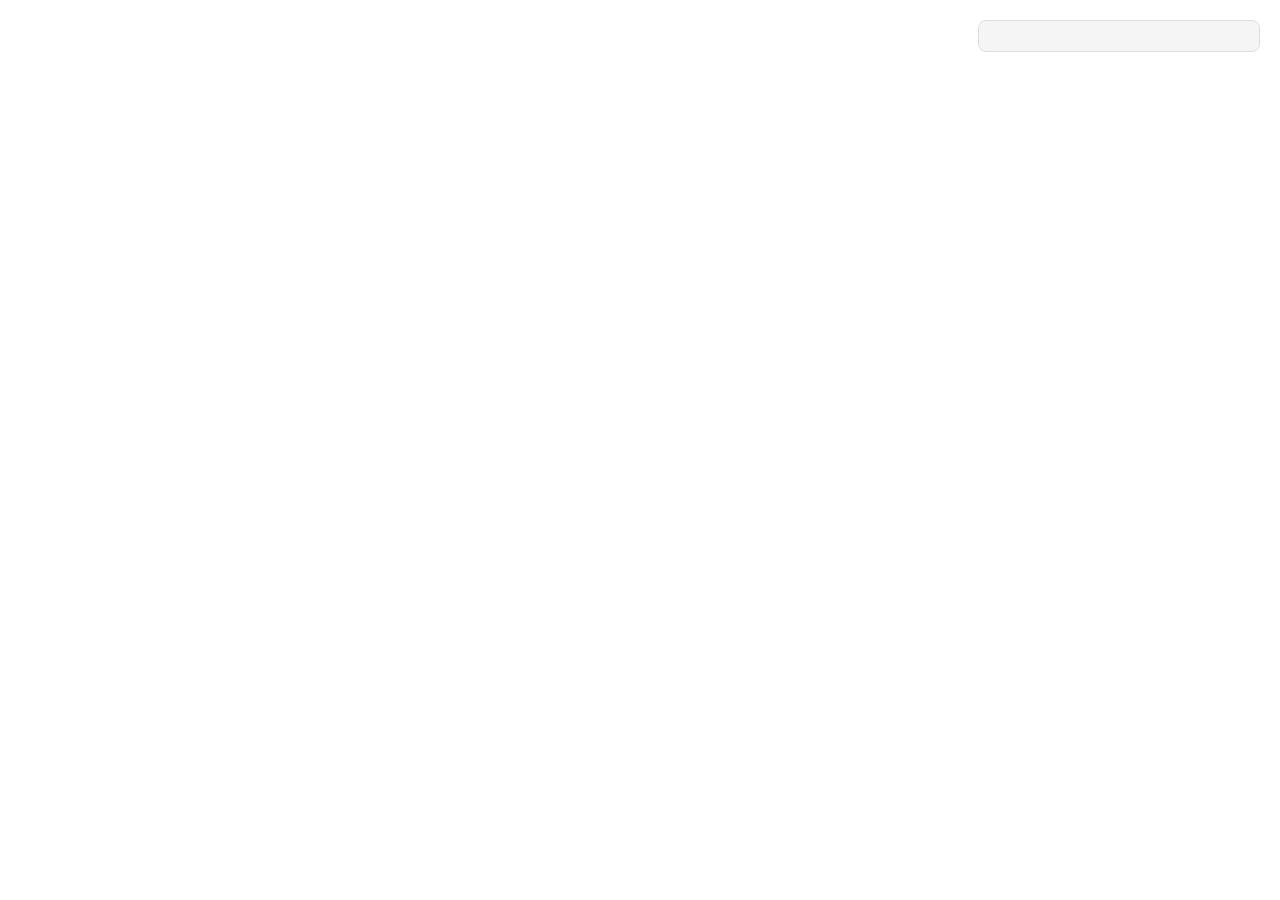
==== commit 81ad5745: "Update index.html" ====
--- a/index.html
+++ b/index.html
@@ -11,618 +11,7 @@
 
 <body>
   <main id="content-area">
-  <div id="home" class="page">
-    <h1>Introduction</h1>
-    <p>The purpose of this page is to detail the process for building RFID devices for ecological research.</p>
-    <div class="page-link" onclick="openPage('wl134')">WL-134 RFID Logger</div>
-    <div class="page-link" onclick="openPage('pvc-feeder')">PVC Tube Feeder</div></div>
-    <div class="page" id="wl134" style="display:none;">
-      
-      <h1>Introduction</h1>
-      <p>This page describes how to make a device that reads 134.2khZ PIT tags and records them into a csv file with the corresponding time it was recorded. It can be used for animal tracking and research.</p>
-      <h2>Is this project for me?</h2>
-      <h3>I don't have electronics experience. Is that okay?</h3>
-      <p>This project is recommended for non-electrical/technical people with a strong DIY spirit to develop their electrical engineering knowledge. We use a lot of Adafruit products, which are beginner-friendly but still require some technical knowledge (which we will explain below). You may need to invest in some materials and equipment to successfully complete this project (outlined in 'Tools Required' section).</p>
-      <h3>I don't have time to learn all of this.</h3>
-      <p>We recommend exploring ready-to-use market options, such as <a href="https://www.priority1design.com.au/animal_tag_rfid_reader.html">Priority One Design</a> and <a href="https://www.biomark.com/rfid-pit-tag-readers/">Biomark</a>.</p>
-      <h3>Are there any alternative instructions?</h3>
-      <p>Dr. Eli Bridge has <a href="http://www.animalmigration.org/RFID/RFIDbuild.htm">instructions for building the RFIDLog</a>, a device that logs 134.2khZ tags as well, and works in a much more energy efficient way. However, you will need to print your own customized PCB and make your own antenna (whereas our project works with products directly available on the market, and uses a factory antenna, so you do not need to make your own).</p>
-      <h3>Do I have the right PIT tags for this?</h3>
-      <p>This project is for reading ISO FDX-B 134.2khZ PIT tags, the same kind of tags found in your household pets.</p> <p>If you are studying wild animals, you need to acquire these tags, acquire the relevant permits, and find a reliable and safe way to attach these tags to the animals. For example, presently, no bird leg bands with 134.2kHz PIT tags are readily available on the market, so you need to <a href="http://www.animalmigration.org/RFID/RFIDBands.htm">make your own</a>.</p>
-      <h3>Is this the right frequency for me?</h3>
-      <p>PIT tags also come in 125kHz, with electrical components that are cheaper and easier to source because they are widely used by hobbyists. Using 125kHz RFID readers simplifies wiring for a DIY electronics project, because they have lower voltage requirements compared to 134.2kHz RFID readers. 125kHz tags and readers also have similar performance to those of 134.2kHz. If studying birds, leg bands with 125kHz PIT tags <i>are</i> available for sale by <a href="https://eccel.co.uk/product-category/avian-products/bird-tags/">Eccel Technologies</a>.</p>
-      
-    
-    <h1>Electronic Parts List</h1>
-    <p>Below outlines the list of parts for the electronics.</p><p>Some items come in packs, so purchase your parts according to how many you need.</p><p>Purchase links are not affiliate/sponsored links.</p>
 
-    <table>
-      <thead>
-        <tr>
-          <th>Part Name</th>
-          <th>Function</th>
-          <th>Purchase Link</th>
-          <th>Quantity per feeder</th>
-          <th>Alternatives</th>
-        </tr>
-      </thead>
-
-      <tbody>
-        <tr>
-          <td data-label="Part Name">Adafruit Feather RP2040 Adalogger - 8MB Flash with microSD Card - STEMMA QT / Qwiic</td>
-          <td data-label="Function">Main controller for processing and logging data</td>
-          <td data-label="Purchase Link">
-            <a href="https://www.adafruit.com/product/5980" target="_blank">Adafruit</a>
-          </td>
-          <td data-label="Quantity per feeder">
-            1
-          </td>
-        </tr>
-
-        <tr>
-          <td data-label="Part Name">WL134 (RFID Module)</td>
-          <td data-label="Function">Reads 134.2khZ tags</td>
-          <td data-label="Purchase Link">
-            <a href="https://a.co/d/06jp2lGu
-" target="_blank">Amazon</a><br><a href="https://www.newegg.com/p/2S7-08T2-00017
-" target="_blank">Newegg</a>
-          </td>
-          <td data-label="Quantity per feeder">
-            1
-          </td>
-        </tr>
-
-        <tr>
-          <td data-label="Part Name">MPM3610 5V Buck Converter Breakout - 21V In 5V Out at 1.2A</td>
-          <td data-label="Function">Provides 5V to the RFID module</td>
-          <td data-label="Purchase Link">
-            <a href="https://www.adafruit.com/product/4739" target="_blank">Adafruit</a><br><a href="https://www.digikey.com/en/products/detail/adafruit-industries-llc/4739/13175530
-" target="_blank">Digikey</a></td>
-<td data-label="Quantity per feeder">
-            1
-          </td>
-        </tr>
-        
-        <tr>
-          <td data-label="Part Name">3A Mini DC-DC Buck Step Down Converter Board Module 5V-30V to 5V DC DC Voltage Regulator PCB Board Power Buck Module</td>
-          <td data-label="Function">Provides 5V to the RP2040</td>
-          <td data-label="Purchase Link">
-            <a href="https://www.amazon.com/dp/B0DKTMGBHL?ref=cm_sw_r_cso_cp_apan_dp_81HRX42919WKRTYZG570" target="_blank">Amazon</a><br><a href="https://www.newegg.com/p/2VH-02HW-000E5
-" target="_blank">Newegg</a></td>
-<td data-label="Quantity per feeder">
-            1
-          </td>
-          <td data-label="Alternatives">
-            MPM3610 5V Buck Converter (above) essentially provides the same function, but this device is cheaper.
-          </td>
-        </tr>
-        
-        <tr>
-          <td data-label="Part Name">DS3231 Precision RTC FeatherWing - RTC Add-on For Feather Boards</td>
-          <td data-label="Function">Keeps time for the RP2040</td>
-          <td data-label="Purchase Link">
-            <a href="https://www.adafruit.com/product/3028" target="_blank">Adafruit</a><br><a href="https://www.digikey.com/en/products/detail/adafruit-industries-llc/3028/5885910
-" target="_blank">Digikey</a><br><a href="https://www.newegg.com/p/3D0-000N-00098
-" target="_blank">Newegg</a><br><a href="https://www.walmart.com/ip/Adafruit-DS3231-Precision-RTC-FeatherWing/538634937
-" target="_blank">Walmart</a></td>
-<td data-label="Quantity per feeder">
-            1
-          </td>
-        
-          <td data-label="Alternatives">
-            Use any other DS3231 RTC available on the market. You will need to solder it to the proto-board instead of stacking it with the OLED monitor.<br>If DS3231s are out of stock: DS1307, PCF8523, and PCF8563 can be used with a change in the code.
-          </td>
-        </tr>
-        
-        <tr>
-          <td data-label="Part Name">Adafruit FeatherWing OLED - 128x64 OLED Add-on For Feather - STEMMA QT / Qwiic</td>
-          <td data-label="Function">For checking device functionality</td>
-          <td data-label="Purchase Link">
-            <a href="https://www.adafruit.com/product/4650" target="_blank">Adafruit</a><br><a href="https://www.digikey.com/en/products/detail/adafruit-industries-llc/4650/13170952
-" target="_blank">Digikey</a></td>
-<td data-label="Quantity per feeder">
-            1
-          </td>
-
-          <td data-label="Alternatives">
-            Any other OLED 128x64 monitor with an SH1107 driver will work with the current code, but with added complexity, as the OLED monitor will need to be soldered onto the proto-board PCB.
-          </td>
-        </tr>
-        <tr>
-          <td data-label="Part Name">FeatherWing Tripler Mini Kit - Prototyping Add-on For Feathers</td>
-          <td data-label="Function">Connects RTC, OLED, WL134 and power components to each other</td>
-          <td data-label="Purchase Link">
-            <a href="https://www.adafruit.com/product/3417" target="_blank">Adafruit</a><br><a href="https://www.digikey.com/en/products/detail/adafruit-industries-llc/3417/6680554
-" target="_blank">Digikey</a></td>
-<td data-label="Quantity per feeder">
-            1
-          </td>
-        </tr>
-        <tr>
-          <td data-label="Part Name">22AWG Solid Core Wire (silicone insulation recommended for beginners)</td>
-          <td data-label="Function">Makes connections between electrical components</td>
-          <td data-label="Purchase Link">
-            </td>
-<td data-label="Quantity per feeder">
-            a few pieces
-          </td>
-          <td data-label="Alternatives">
-            You will find solid core wire with PVC insulation (e.g. from Adafruit). However, silicone insulation is recommended for people who do not solder regularly, as PVC insulation melts very easily.
-          </td>
-        </tr>
-        <tr>
-          <td data-label="Part Name">Lead-Free Solder Wire Rosin Core Flux Electric Solder</td>
-          <td data-label="Function">Creates connections between wires, pins and boards</td>
-          <td data-label="Purchase Link"><a href="https://www.adafruit.com/product/1930" target="_blank">Adafruit</a><br><a href="https://www.newegg.com/p/0J6-00Z1-00039" target="_blank">Newegg</a>
-            </td>
-<td data-label="Quantity per feeder">
-            1
-          </td>
-          <td data-label="Alternatives">
-            Lots of difference places sell lead-free solder. You may also use solder with lead, but beware that the lead residue and fumes are a health hazard.
-          </td>
-        </tr>
-        <tr>
-          <td data-label="Part Name">22 Gauge Flexible 2 Conductor Parallel Silicone Wire Spool</td>
-          <td data-label="Function">Protects antenna wires</td>
-          <td data-label="Purchase Link">
-            <a href="https://bntechgo.com/bntechgo-22-gauge-25ft-flexible-2-conductor-parallel-silicone-wire-spool-red-black-highly-resistant-to-200-c-600v-for-single-color-led-strip-extension-lead-wire-stranded-tinned-copper-wire/" target="_blank">BNTechgo</a><br><a href="https://www.newegg.com/p/0PY-012A-000F5?item=9SIB38FKCG3459" target="_blank">Newegg</a></td>
-<td data-label="Quantity per feeder">
-            a piece
-          </td>
-        </tr>
-        <tr>
-          <td data-label="Part Name">Stacking Headers for Feather - 12-pin and 16-pin female headers</td>
-          <td data-label="Function">Makes connections between the RTC and the OLED monitor</td>
-          <td data-label="Purchase Link">
-            <a href="https://www.adafruit.com/product/2830" target="_blank">Adafruit</a></td>
-<td data-label="Quantity per feeder">
-            1
-          </td>
-        </tr>
-        <tr>
-          <td data-label="Part Name">Female headers</td>
-          <td data-label="Function">Makes connections between the RFID module and the perf board.</td>
-          <td data-label="Purchase Link">
-            <a href="https://www.adafruit.com/product/598" target="_blank">Adafruit</a></td>
-<td data-label="Quantity per feeder">
-            1
-          </td>
-        </tr>
-        
-        <tr>
-          <td data-label="Part Name">30mm x 70mm proto-board PCBs</td>
-          <td data-label="Function">Connects RFID module and 5V bucks to the RP2040 feather</td>
-          <td data-label="Purchase Link"><a href="https://www.adafruit.com/product/4784" target="_blank">Adafruit</a><br><a href="https://www.walmart.com/ip/Uxcell-10Pcs-Breadboard-Solderable-70mm-x-30mm-Blue-Circuit-PCB-Board-Double-Sided-Tin-Plated-Prototype-Electronics-Prototyping-DIY-Circuits-Projects/17547224477" target="_blank">Walmart</a>
-            </td>
-<td data-label="Quantity per feeder">
-            1
-          </td>
-        </tr>
-        <tr>
-          <td data-label="Part Name">DR.PREPARE 12V 7Ah LiFePO4 Battery, Lithium Batteries 12v with 7A BMS, 4000+ Deep Cycle Lithium Iron Phosphate Rechargeable Battery</td>
-          <td data-label="Function">Powers the device</td>
-          <td data-label="Purchase Link">
-            <a href="https://www.amazon.com/dp/B0DZ281Z3C?ref=cm_sw_r_cso_cp_apan_dp_LIGHTSABERNZBKNNUQ7O" target="_blank">Amazon</a><br><a href="https://www.walmart.com/ip/Dr-Prepare-12V-8Ah-Mini-LiFePO4-Battery-Built-in-BMS-4000-Cycles-10-Year-Lifetime-Fish-Finder-Radio-Power-Wheels-Scooters-UPS-Lighting-RV-Traveling/5392777825?wmlspartner=wlpa&selectedSellerId=101571076&selectedOfferId=3B5ECCDE8D3B3E3CB30EFDC72A94369C&conditionGroupCode=1
-" target="_blank">Walmart</a></td>
-<td data-label="Quantity per feeder">
-            2 (one for deploying, one for swapping out in the field)
-          </td>
-        </tr>
-        
-        <tr>
-          <td data-label="Part Name">Mini Micro JST-XH 2.54mm Pitch 2 Pin Male Connector with 10cm Silicone Wire Cables and Female Socket</td>
-          <td data-label="Function">Connects the antenna to the RFID module</td>
-          <td data-label="Purchase Link">
-            <a href="https://www.amazon.com/dp/B0D6KSMK1Q?ref=cm_sw_r_cso_cp_apan_dp_Y7WHNPQTM4YJDWZPAWNP" target="_blank">Amazon</a><br><a href="https://www.walmart.com/ip/5-Pairs-JST-XH-2-54mm-1S-2-Pin-Balance-Plug-Lead-Socket-Male-Female-Connector-10cm-Silicone-Wire-Cables-Woodland-Just-Plug-Lights-3D-Printer/19899472195?classType=REGULAR&from=/search" target="_blank">Walmart</a></td>
-<td data-label="Quantity per feeder">
-            1
-          </td>
-        </tr>
-        <tr>
-          <td data-label="Part Name">(Real 18AWG) 12V 5A DC Power Pigtail Barrel Plug Connector Cable, 2.1mm x 5.5mm Male Female DC Pigtail Connectors</td>
-          <td data-label="Function">Connects the board to the battery</td>
-          <td data-label="Purchase Link">
-            <a href="https://www.amazon.com/dp/B072BXB2Y8?ref=cm_sw_r_cso_cp_apan_dp_QJ3G2677Z98PH1GM2QK6" target="_blank">Amazon</a><br><a href="https://www.newegg.com/p/2BX-00KJ-001K6" target="_blank">Newegg</a></td>
-<td data-label="Quantity per feeder">
-            1
-          </td>
-        </tr>
-        <tr>
-          <td data-label="Part Name">Inline Fuse Holder Waterproof Automotive Replacement with ATC Blade Fuses (16 Awg with 10 A)</td>
-          <td data-label="Function">Protects electrical circuit from excess current</td>
-          <td data-label="Purchase Link">
-            <a href="https://www.amazon.com/dp/B0CG69411M?ref=cm_sw_r_cso_cp_apan_dp_J1YQP3NWRDBQPRGPYGJ0" target="_blank">Amazon</a></td>
-<td data-label="Quantity per feeder">
-            1
-          </td>
-        </tr>
-        <tr>
-          <td data-label="Part Name">5 Amp Standard Fuse, 5A Car Blade Fuses</td>
-          <td data-label="Function">Protects electrical circuit from excess current</td>
-          <td data-label="Purchase Link">
-            <a href="https://www.amazon.com/dp/B0CS3VXFT3?ref=cm_sw_r_cso_cp_apan_dp_67AVSPX6GCCDEZR1HWGH" target="_blank">Amazon</a><br><a href="https://www.walmart.com/ip/25Pcs-5-Amp-Standard-Car-Fuses-5A-Automotive-Fuse-ATO-ATC-Blade-Fuse-for-Car-RV-Truck-SUV-Motorcycle-Boat/17459513441?wmlspartner=wlpa&selectedSellerId=102874203&selectedOfferId=5B0BCF006C9638E6A1159157F080EE9A&conditionGroupCode=1" target="_blank">Walmart</a></td>
-<td data-label="Quantity per feeder">
-            1
-          </td>
-        </tr>
-        
-        <tr>
-          <td data-label="Part Name">CR1220 Battery</td>
-          <td data-label="Function">Powers the real time clock (RTC)</td>
-          <td data-label="Purchase Link">
-            </td>
-<td data-label="Quantity per feeder">
-            1
-          </td>
-
-          <td data-label="Alternatives">
-            If you use an RTC different from the DS3231 Featherwing, adjust your battery accordingly.
-          </td>
-        </tr>
-        <tr>
-          <td data-label="Part Name">8 to 32GB microSD Card</td>
-          <td data-label="Function">Stores data</td>
-          <td data-label="Purchase Link">
-            <a href="https://www.sandisk.com/product-portfolio/memory-cards/microsd-cards?filterByCapacityValues=8%20GB%2C16%20GB%2C32%20GB" target="_blank">Sandisk</a>
-            </td>
-<td data-label="Quantity per feeder">
-            1
-          </td>
-
-          <td data-label="Alternatives">
-            We recommend a reliable brand, but you may use any other FAT-32 formatted 8GB to 32GB microSD card. The microcontroller will <u>not</u> work with SD cards of bigger sizes and higher GB. 
-          </td>
-        </tr>
-        <tr>
-          <td data-label="Part Name">AC/DC 14.4V/3A LiFePO4 Battery Charger with Dual Alligator Clips Connector for 4S 12V 12.8V Rechargeable Lithium Iron Phosphate Battery Pack</td>
-          <td data-label="Function">For charging 12V batteries</td>
-          <td data-label="Purchase Link">
-            <a href="https://www.amazon.com/dp/B0DZNZ2RD7?ref=cm_sw_r_cso_cp_apan_dp_NNP5W1082Q9CCDZ87W7V" target="_blank">Amazon</a><br><a href="https://www.newegg.com/p/14R-0025-01052?item=9SIA1HSK753631" target="_blank">Newegg</a></td>
-<td data-label="Quantity per feeder">
-            1
-          </td>
-        </tr>
-        <tr>
-          <td data-label="Part Name">USB-C Dust Plug (recommended)</td>
-          <td data-label="Function">To prevent people from plugging the RP2040 into a computer without disconnecting the battery first</td>
-          <td data-label="Purchase Link">
-            </td>
-<td data-label="Quantity per feeder">
-            1
-          </td>
-          <td data-label="Alternatives">Create your own mechanism</td>
-        </tr>
-        <tr>
-          <td data-label="Part Name">Junction Box ABS Plastic Dustproof Waterproof IP65 Electrical Boxes Hinged Shell Outdoor Universal Project Enclosure 8.7 x 6.7 x 4.3 inch</td>
-          <td data-label="Function">For keeping electronics dry</td>
-          <td data-label="Purchase Link">
-            <a href="https://www.amazon.com/dp/B08KWFYQQR?ref=cm_sw_r_cso_cp_apan_dp_ZPF8CHQ4VYAPH4RY2SX9" target="_blank">Amazon</a><br><a href="https://www.newegg.com/p/072-00XT-00006" target="_blank">Newegg</a></td>
-<td data-label="Quantity per feeder">
-            1
-          </td>
-          <td data-label="Alternatives">
-            Use any other size of waterproof project box that can fit the 12V battery and the electronic board.
-          </td>
-        </tr>
-      </tbody>
-    </table>
-    <h1>Tools Required</h1>
-    <p>We recommend the following for a successful build:</p>
-    <ul>
-  <li><b>Soldering Iron</b> with a bevel tip, at least 60W and adjustable temperature control</li>
-  <li><b>Solder tip tinner</b> to clean soldering iron</li>
-  <li><b>Wire cutters</b></li>
-  <li><b>Wire strippers</b> able to work with 22 AWG wire</li>
-  <li><b>Crimping Tool</b> able to work with 22 AWG wire</li>
-  <li><b>Well-ventilated area</b> for soldering</li>
-  <li><b>Heat-proof silicone mat</b> or other surface for soldering</li><li><b>Computer</b> able to download the Arduino IDE for flashing code</li>
-  <li><b>USB-C Cable</b> with data transfer that can plug into your device</li>
-  <li><b>Continuity Tester</b> to troubleshoot soldered connections</li>
-</ul>
-<h1>Electronics Assembly</h1>
-<p>If you have never soldered before, we recommend watching some <a href="https://www.youtube.com/watch?v=DJH7VLGJ4fs">YouTube videos</a> to familiarize yourself with the process. The instructions for board assembly also progress from easy to moderately hard, and provide a great introduction to people who have never worked with electronic components before.</p>
-<p>Below details the steps to assemble the electronics. Though the videos below look the same, there are unique start and end time stamps for each player, so you can play the content for the corresponding section.</p>
-<h2>Assemble the boards</h2>
-<h3>Assemble the Featherwing Tripler Mini-kit</h3>
-<ol>
-  <li>Arrange 12 and 16 female header pins <a href="https://www.adafruit.com/product/3417">as pictured</a>.<ul>The 12 pin header will go on the side with the letters 'SDA' and 'SCL'.</ul>
-  <ul>The 16 pin header will go on the other side.</ul></li>
-  <li>Solder all header pins onto the Featherwing Tripler.</li></ol>
-  <iframe width="560" height="315" src="https://www.youtube.com/embed/4RbMXdVX1jI?si=PleWPnGbkQe8EiA4&amp;start=1&end=404" title="YouTube video player" frameborder="0" allow="accelerometer; autoplay; clipboard-write; encrypted-media; gyroscope; picture-in-picture; web-share" referrerpolicy="strict-origin-when-cross-origin" allowfullscreen></iframe>
-<h3>Solder male header pins onto the RP2040 Microcontroller</h3>
-<ol>
-  <li>Arrange the 12 pin and 16 male header pins on the RP2040 with the long side of the header pins on the side where there is no SD card slot.</li>
-  <li>Solder all header pins onto the RP2040.</li>
-  <li>Fit RP2040 onto the tripler board.</li></ol>
-  <iframe width="560" height="315" src="https://www.youtube.com/embed/4RbMXdVX1jI?si=PleWPnGbkQe8EiA4&amp;start=405&end=566" title="YouTube video player" frameborder="0" allow="accelerometer; autoplay; clipboard-write; encrypted-media; gyroscope; picture-in-picture; web-share" referrerpolicy="strict-origin-when-cross-origin" allowfullscreen></iframe>
-<h3>Solder male header pins onto the OLED</h3>
-<p>This is the same process as soldering male header pins on the RP2040 microcontroller. Your component may come pre-soldered, so you may skip this step depending on your needs.</p>
-<iframe width="560" height="315" src="https://www.youtube.com/embed/4RbMXdVX1jI?si=PleWPnGbkQe8EiA4&amp;start=567&end=615" title="YouTube video player" frameborder="0" allow="accelerometer; autoplay; clipboard-write; encrypted-media; gyroscope; picture-in-picture; web-share" referrerpolicy="strict-origin-when-cross-origin" allowfullscreen></iframe>
-<h3>Solder stacking header pins onto the RTC Featherwing</h3>
-<ol>
-  <li>Arrange stacking header pins on the RTC Featherwing. The side with the plastic female headers should be on the same side as the battery slot.</li>
-  <li>Solder all header pins onto the RTC.</li></ol>
-  <iframe width="560" height="315" src="https://www.youtube.com/embed/4RbMXdVX1jI?si=PleWPnGbkQe8EiA4&amp;start=615&end=791" title="YouTube video player" frameborder="0" allow="accelerometer; autoplay; clipboard-write; encrypted-media; gyroscope; picture-in-picture; web-share" referrerpolicy="strict-origin-when-cross-origin" allowfullscreen></iframe>
-<h3>Solder SQW pin to GPIO 25 of the RP2040</h3>
-<ol>
-  <li>Strip a small bit of insulation off of your solid core wire.</li>
-  <li>Insert the end of that wire into the SQW hole of the RTC.</li>
-  <li>Measure the path and how much length the wire needs to reach pin 25's hole (7th hole up on the 16 pin side).</li>
-  <li>Cut the wire to a bit more than the length measured in the previous step, then strip off the excess insulation.</li>
-  <li>Solder wire to the board.</li>
-  <li>Solder bridge between the wire at pin 25 and the header pin.</li>
-  </ol>
-  <iframe width="560" height="315" src="https://www.youtube.com/embed/4RbMXdVX1jI?si=PleWPnGbkQe8EiA4&amp;start=792&end=1112" title="YouTube video player" frameborder="0" allow="accelerometer; autoplay; clipboard-write; encrypted-media; gyroscope; picture-in-picture; web-share" referrerpolicy="strict-origin-when-cross-origin" allowfullscreen></iframe>
-<h3>Stack Adafruit devices together</h3>
-<ol><li>Insert RTC male headers into a slot in the tripler.</li>
-<li>Stack OLED on top of the RTC by inserting the OLED's male headers into the female headers of the RTC.</li></ol>
-  <iframe width="560" height="315" src="https://www.youtube.com/embed/4RbMXdVX1jI?si=PleWPnGbkQe8EiA4&amp;start=1112&end=1171" title="YouTube video player" frameborder="0" allow="accelerometer; autoplay; clipboard-write; encrypted-media; gyroscope; picture-in-picture; web-share" referrerpolicy="strict-origin-when-cross-origin" allowfullscreen></iframe>
-<h3>Solder header and JST pins onto the RFID module (WL-134)</h3>
-<ol><li>Insert male headers into the +, -, TX and RST holes of the WL-134 (total of 6 male headers).</li>
-<li>Solder male headers into the holes.</li>
-<li>Insert a 2 pin JST connector into the ANT1 and ANT2 holes.</li>
-<li>Solder the JST connector into the holes.</li></ol>
-<iframe width="560" height="315" src="https://www.youtube.com/embed/4RbMXdVX1jI?si=PleWPnGbkQe8EiA4&amp;start=1174&end=1339" title="YouTube video player" frameborder="0" allow="accelerometer; autoplay; clipboard-write; encrypted-media; gyroscope; picture-in-picture; web-share" referrerpolicy="strict-origin-when-cross-origin" allowfullscreen></iframe>
-<h3>Solder female header pins on the proto-board PCB (perf board)</h3>
-<ol><li>Solder 12 male header pins on the right end of a 30mm x 70mm proto-board (Select the side with a shorter distance from the last row of holes to the edge of the board to be your right end).</li>
-<li>Align your 16 male header pins on the left end of a 30mm x 70mm proto-board, leaving a 7 hole gap between the left and right header pins. You can use the tripler or Adafruit RP2040 or OLED monitor to figure out the spacing of your header pins.</li>
-<li>Once you are confident of your 16 pin headers' placement, solder in the headers.</li></ol>
-<iframe width="560" height="315" src="https://www.youtube.com/embed/4RbMXdVX1jI?si=PleWPnGbkQe8EiA4&amp;start=1340&end=1605" title="YouTube video player" frameborder="0" allow="accelerometer; autoplay; clipboard-write; encrypted-media; gyroscope; picture-in-picture; web-share" referrerpolicy="strict-origin-when-cross-origin" allowfullscreen></iframe>
-<h3>Solder female headers for WL-134</h3>
-<ol><li>Gather 2 sets of 3 pin female headers.</li>
-<li>Decide where to put your WL-134 on your proto-board PCB. Make sure there will be no obstacles impeding the WL-134 when you snap this component onto the board.</li>
-<li>Place female headers onto the holes of your proto-board where you want your WL-134 to live.</li>
-<li>Once you are confident with your placement, solder the female headers onto the board.</li></ol>
-<iframe width="560" height="315" src="https://www.youtube.com/embed/4RbMXdVX1jI?si=PleWPnGbkQe8EiA4&amp;start=1605&end=1775" title="YouTube video player" frameborder="0" allow="accelerometer; autoplay; clipboard-write; encrypted-media; gyroscope; picture-in-picture; web-share" referrerpolicy="strict-origin-when-cross-origin" allowfullscreen></iframe>
-<h3>Prepare male DC connectors</h3>
-<ol><li>Twist the ends of the stranded wire on the male DC connector</li>
-</ol>
-<iframe width="560" height="315" src="https://www.youtube.com/embed/4RbMXdVX1jI?si=PleWPnGbkQe8EiA4&amp;start=1775&end=1810" title="YouTube video player" frameborder="0" allow="accelerometer; autoplay; clipboard-write; encrypted-media; gyroscope; picture-in-picture; web-share" referrerpolicy="strict-origin-when-cross-origin" allowfullscreen></iframe>
-<h3>Bridge the 5V pads on the back with solder if using 3A Mini Buck Converter</h3>
-<iframe width="560" height="315" src="https://www.youtube.com/embed/4RbMXdVX1jI?si=PleWPnGbkQe8EiA4&amp;start=2152&end=2213" title="YouTube video player" frameborder="0" allow="accelerometer; autoplay; clipboard-write; encrypted-media; gyroscope; picture-in-picture; web-share" referrerpolicy="strict-origin-when-cross-origin" allowfullscreen></iframe>
-<h3>Make connections between the DC connector wires and your 5V bucks</h3>
-<ol><li>Solder the DC connector wires onto the proto-board PCB.</li>
-<li>Solder the DC connector wires onto the proto-board PCB.</li>
-<li>Solder the red wire to the 'IN +' or 'Vin' of your bucks.</li>
-<li>Solder the black wire to the 'IN -' or 'GND' of your bucks.</li>
-<li>Check soldered connections have continuity (visually is fine, but with a continuity tester is better).</li></ol>
-<iframe width="560" height="315" src="https://www.youtube.com/embed/4RbMXdVX1jI?si=PleWPnGbkQe8EiA4&amp;start=2215&end=2690" title="YouTube video player" frameborder="0" allow="accelerometer; autoplay; clipboard-write; encrypted-media; gyroscope; picture-in-picture; web-share" referrerpolicy="strict-origin-when-cross-origin" allowfullscreen></iframe>
-<p>Watch the following for an explanation on the 5V bucks (especially relevant if using 2 MPM3610 bucks):</p>
-<iframe width="560" height="315" src="https://www.youtube.com/embed/4RbMXdVX1jI?si=PleWPnGbkQe8EiA4&amp;start=1811&end=2151" title="YouTube video player" frameborder="0" allow="accelerometer; autoplay; clipboard-write; encrypted-media; gyroscope; picture-in-picture; web-share" referrerpolicy="strict-origin-when-cross-origin" allowfullscreen></iframe>
-
-<h3>Make wire connections between your bucks and RFID module to the RP2040</h3>
-<ol>
-<li>Set up solid core wires to make connections. (similar to how you connected the SQW pin of the RTC to one of the male header pins). The Adafruit website provides the  <a href="https://learn.adafruit.com/adafruit-feather-rp2040-adalogger/pinouts">pin mapping</a> for the RP2040 Adalogger.
-<ul>If making connections to the RP2040 Adalogger, just wire the connections from your bucks and RFID modules to the corresponding pin position on your proto-board. No need to wire things all the way to the original board (this is the beauty of the tripler).</ul></li> 
-<li>Make the following connections:
-<ul><li>5V pin of your RP2040 buck (3A Mini or MPM3610) to USB pin of RP2040 Adalogger</li>
-<li>GND pin of your RP2040 buck (3A Mini or MPM3610) to GND pin of RP2040 Adalogger</li>
-<li>5V pin of your RFID buck (MPM3610) to WL-134's + (positive) pin</li>
-<li>GND pin of your RFID buck (MPM3610) to WL-134's - (negative) pin</li>
-<li>EN pin of your RFID buck (MPM3610) to pin 12 of RP2040 Adalogger</li>
-<li>3v3Tx pin of your WL-134 to RX pin of RP2040 Adalogger (<u>NOT</u> 5V TX pin)</li></ul></li><li>After all wires are set up, double check your connections.</li>
-<li>Solder connections between wires, boards and header pins.</li>
-<li>Snip off excess wire if desired</li>
-<li>Test connections with a continuity tester.</li>
-</ol>
-<p>Below is a summary of all the connections you will make in this step:</p>
-<center><img src="mapping.png" style="width:560px; height: auto;"></center>
-<iframe width="560" height="315" src="https://www.youtube.com/embed/4RbMXdVX1jI?si=PleWPnGbkQe8EiA4&amp;start=2690&end=3447" title="YouTube video player" frameborder="0" allow="accelerometer; autoplay; clipboard-write; encrypted-media; gyroscope; picture-in-picture; web-share" referrerpolicy="strict-origin-when-cross-origin" allowfullscreen></iframe>
-<h3>Secure your PCB onto the tripler</h3>
-<ol><li>Plug in WL-134 onto your proto-board/PCB.</li>
-<li>Plug in proto-board onto last slot of your tripler</li>
-</ol>
-<iframe width="560" height="315" src="https://www.youtube.com/embed/4RbMXdVX1jI?si=PleWPnGbkQe8EiA4&amp;start=3448" title="YouTube video player" frameborder="0" allow="accelerometer; autoplay; clipboard-write; encrypted-media; gyroscope; picture-in-picture; web-share" referrerpolicy="strict-origin-when-cross-origin" allowfullscreen></iframe>
-<h2>Antenna and attachment to project box</h2>
-<h3>Solder factory antenna onto parallel wires</h3>
-<h3>Solder parallel wires onto aviation connector</h3>
-<h3>Drill hole into project box</h3>
-<h3>Attach the aviation connector into the project box</h3>
-<h3>Plug in male JST connector to female JST connector on the WL-134</h3>
-<h2>The battery</h2>
-<h3></h3>
-<h1>Code for RP2040 Data Logger</h1>
-<p>We will upload a code to the RP2040 Adalogger to tell it to log RFID data.</p>
-<h2>Set up the Arduino IDE</h2>
-<p>Please follow <a href="https://learn.adafruit.com/adafruit-feather-rp2040-adalogger/arduino">these steps</a> to set up the Arduino IDE on your computer to work with the RP2040 Adalogger.</p>
-<h2>Install libraries</h2>
-    <p>Here are <a href="https://docs.arduino.cc/software/ide-v1/tutorials/installing-libraries/">instructions</a> on how to install libraries in the Arduino IDE. Please install the following libraries.</p><ul><li>SdFat</li><li>RTCLib</li><li>Adafruit_GFX</li><li>Adafruit_SH110X</li></ul>
-    <h2>Review code</h2>
-    <p>Please download <a href="https://github.com/jasminfu/rfid/blob/main/rp2040_wl134.ino">this code</a> on Github, and open it with the Arduino IDE. Make the following changes to your code depending on your needs. You may use Ctrl+F or Cmd+F on the Arduino IDE to find the exact lines of code mentioned below.</p>
-    <h3>Device ID</h3>
-    <p>To keep track of which device logged what, you may (and should?) change your device ID with a unique number or name each time you flash a microcontroller. Edit the text in between the double parentheses.</p>
-    <pre>
-  <code>
-    const char* deviceID = "01"; // MODIFY THIS FOR EACH DEVICE
-  </code>
-</pre>
-<p>We do not recommend excessively long device IDs (over 8 characters), because it may create issues with creating files on the SD card.</p>
-<p>We recommend labeling each RP2040 device with a sticker after code is uploaded to keep track of your device IDs.</p>
-<h3>List of Check Tags</h3>
-<p>We have programmed the OLED monitor to turn on when a scanned tag matches the ID in the list of check tags. We did not want all tags to turn on the OLED monitor to save battery power.</p>
-<p>This feature is nice to check device functionality, but you can omit this step if needed.</p><p>You can simply test whether the RFID module is working by looking out for a blue light flash when a tag is scanned, and you can turn on the OLED monitor by pressing button A.</p>
-<p>However, if you would like the 'Check Tag' functionality, please modify the tag IDs in the following lines of code. Ensure each tag ID is between double parentheses, and that there is a comma separating each ID.</p>
-<pre>
-  <code>// MODIFY THIS LIST WITH YOUR CHECK TAG IDs
-const char* checkTags[] = {
-  "1175348100",
-  "6968D395D1",
-  "6475348100"
-};
-  </code>
-</pre>
-
-  <h3>Wake/Sleep Times</h3>
-  <p>You may choose to have dynamic or static sleep times.</p>
-  <p>If you choose to use dynamic sleep times, please change the time zone, latitude and longitude coordinates to fit your location. Remember that locations to the west of the Prime Meridian have negative longitude.</p>
-  <pre>
-  <code>
-const float LATITUDE = 33.9423;    // CHANGE THIS TO YOUR LOCATION's LATITUDE
-const float LONGITUDE = -83.3724;  // CHANGE THIS TO YOUR LOCATION's LONGITUDE
-const int TIMEZONE = -4;           // CHANGE THIS TO REFLECT YOUR TIME ZONE
-  </code>
-</pre>
-<p>If you choose to use static sleep times, please modify startSleepTime and endSleepTime variables according to your desired sleep and wake times.</p>
-<pre><code>// Default sleep times. startSleepTime should be bigger than endSleepTime
-float startSleepTime = 21.75;  // 9:45 PM, MODIFY TO CHANGE SLEEP TIME
-float endSleepTime = 5.5;      // 5:30 AM, MODIFY TO CHANGE WAKE TIME</code></pre>
-<p>Additionally, please replace <b>true</b> with <b>false</b> in this line.</p>
-<pre><code>const bool dynamicSleep = true;    // SET THIS TO false IF YOU WANT STATIC SLEEP AND WAKE TIMES</code></pre>
-<h2>Upload Code (sketch) onto the RP2040</h2>
-<p>Follow the <a href="https://learn.adafruit.com/ladyadas-learn-arduino-lesson-number-1/upload-your-first-sketch">instructions</a> on uploading code onto an RP2040 Adalogger. Instead of the 'Blink' sketch however, you will be uploading <a href="https://github.com/jasminfu/rfid/blob/main/rp2040_wl134.ino">this code</a> you downloaded in the previous step.</p>
-<p>If the code was successfully uploaded, you will see an output like <i>"Wrote ____ bytes in _____ seconds."</i></p>
-<h2>Troubleshooting Code</h2>
-<p>Here are the most common problems I encountered as a newbie while working with the RP2040 code.</p>
-<ul>
-  <li><b>Can't see the board on my dropdown!</b>
-  <ul><li>Try another cable. Make sure it is capable of data transfer.</li><li>Try another USB port</li><li>Force it into <a href="https://learn.adafruit.com/adafruit-feather-rp2040-with-usb-type-a-host/factory-reset-2">bootloader mode</a>, or press the 'RESET' button. Something like 'RPI-RP2' should appear in the dropdown menu. Choose that and try to upload again.</li></ul>
-  </li>
-  <li><b>There's errors in the code!</b><ul><li>Make sure you have downloaded all the required libraries</li>
-  <li>If you added or deleted things from the code, start over from the original code. Make sure that your edits did not delete or add an extra semicolon, parenthesis, curly bracket or comma by accident.</li>
-  </ul></li>
-  <li><b>The code failed to upload!</b><ul>
-    <li>Make sure you chose the correct board in the dropdown menu. It should say 'Adafruit Feather RP2040 Adalogger', and it should be in <b>bold</b>.</li>
-    <li>Press the reset button or force <a href="https://learn.adafruit.com/adafruit-feather-rp2040-with-usb-type-a-host/factory-reset-2">bootloader mode</a>. (This may also fix serial port errors)</li></ul></li>
-</ul>
-<p>If you have any other issues, internet resources such as the <a href="https://forums.adafruit.com/">Adafruit Forum</a> and <a href="https://forum.arduino.cc/">Arduino Forum</a> are great places to get answers.</p>
-<h1>Testing your device</h1>
-<p>After you have done all of the steps above, you are ready to test the device.</p>
-<h2>Power the tripler</h2>
-<p><b>If you have just flashed code, unplug the Adalogger from your computer.</b> Plugging in your device to the 12V battery and your computer simultaneously could damage your computer.</p>
-<p>Plug the male DC connector on your board into the female DC connector of the battery.</p>
-<p>If the device starts smoking or smelling funny, unplug the battery immediately and re-examine the connections on the board, preferably with a continuity tester.</p>
-<ul><li>Wires may not be soldered to the appropriate pins</li>
-<li>Wires on the board may have broken (solid core wire will break after a few bends).</li></ul>
-<h2>Verify your components are functioning</h2>
-<ol><li>Insert an SD card into the SD card slot of the Adalogger.</li>
-<li>Insert a battery into your RTC. If using the DS3231 Featherwing RTC, the battery is CR1220.</li>
-<li><b>Test the OLED monitor. </b><ul><li>Press button A to turn on the monitor. Examine the text.</li><li>Press button B to switch screens on the OLED monitor. Examine the RTC time.</li>
-<li>Press button C to turn the monitor off.</li></ul></li>
-<li><b>Test the WL-134 RFID Module.</b> Touch a 134.2kHz FDX-B tag to the antenna. Look for a blue light flash on the WL-134 everytime you scan a tag.</li>
-<li><b>Test the power saving mechanism.</b> Attempt to scan a PIT tag during the sleep time. The OLED monitor buttons and the WL-134 should be unresponsive.</li>
-<li><b>Test the waking mechanism of the RTC.</b> Attempt to scan a PIT tag after the device has slept. The OLED monitor buttons and the WL-134 should be responsive.</li></ol>
-<h2>Troubleshoot any non-functional components</h2>
-<p>Before reading the sections below, verify that all of your pins are inserted properly into the female headers (no extra prongs on the PCB boards are sticking out).</p>
-<p><b><u>Potential Issues and Possible Solutions:</u></b></p>
-<h3>OLED is not turning on</h3>
-<ul><li>Check that your battery is charged.</li>
-<li>Check that the battery is connected well to Tripler board.</li>
-<li>Check the wired connections on 5V buck for the RP2040. Test continuity between the buck and the header pins on the RP2040. Solder and wire should have good contact with the buck's pads, otherwise the RP2040 may be undervolted. Reflow solder, reinforce connections or replace wires if needed.</li></ul>
-<h3>RFID module is not flashing blue when I read a tag</h3>
-<ul><li>Check the wired connections on 5V buck for the WL-134. Test continuity between the buck and the header pins on the WL-134. Solder and wire should have good contact with the buck's pads, otherwise the RFID module may be undervolted. Reflow solder, reinforce connections or replace wires if needed.</li>
-<li>Check placement of wire and continuity between RP2040's RX and WL-134's 3v3TX pin.</li>
-<li>Check placement of wire and continuity between RP2040's pin 12 and WL-134's + pin.</li></ul>
-<h3>RTC time is wrong</h3>
-<ul><li>Re-upload the code to the device via the Arduino IDE.</li></ul>
-<h3>Device isn't waking up</h3>
-<ul><li>Ensure you connected the SQW pin on the RTC to pin 25.</li>
-<li>Reflow or reinforce the soldered bridge on pin 25 and the wire to the SQW pin</li></ul>
-<h3>Device can't detect the SD card</h3>
-<ul><li>Ensure your SD card is fully plugged into the card slot and in the correct direction.</li>
-<li>Ensure your SD card is 32GB or below.</li>
-<li>Ensure your SD card is FAT-32 formatted.</li></ul>
-    </div>
-    <div class="page" id="pvc-feeder"style="display:none;"><h1>Feeder Enclosure Parts List</h1>
-    <p>Below outlines the list of parts for building the PVC tube feeder.</p>
-    <table><thead>
-        <tr>
-          <th>Part Name</th>
-          <th>Function</th>
-          <th>Purchase Link</th>
-          <th>Quantity per feeder</th>
-          <th>Alternatives</th>
-        </tr>
-      </thead><tbody>
-
-        <tr>
-          <td data-label="Part Name">Junction Box ABS Plastic Dustproof Waterproof IP65 Electrical Boxes Hinged Shell Outdoor Universal Project Enclosure 8.7 x 6.7 x 4.3 inch</td>
-          <td data-label="Function">For keeping electronics dry</td>
-          <td data-label="Purchase Link">
-            <a href="https://www.amazon.com/dp/B08KWFYQQR?ref=cm_sw_r_cso_cp_apan_dp_ZPF8CHQ4VYAPH4RY2SX9" target="_blank">Amazon</a><br><a href="https://www.newegg.com/p/072-00XT-00006" target="_blank">Newegg</a></td>
-<td data-label="Quantity per feeder">
-            1
-          </td>
-          <td data-label="Alternatives">
-            Use any other size of waterproof project box that can fit the 12V battery and the electronic board.
-          </td>
-        </tr>
-        <tr>
-          <td data-label="Part Name">PVC Fence Post</td>
-          <td data-label="Function">Holds bird seed</td>
-          <td data-label="Purchase Link">
-            
-            </td>
-<td data-label="Quantity per feeder">
-            1
-          </td>
-        </tr>
-        <tr>
-          <td data-label="Part Name">Wooden Fence Picket</td>
-          <td data-label="Function">Mounts feeder to pole and stake</td>
-          <td data-label="Purchase Link"><a href="https://www.homedepot.com/p/5-8-in-x-5-1-2-in-x-6-ft-Pressure-Treated-Pine-Dog-Ear-Fence-Picket-102560/202319053" target="_blank">Home Depot</a>
-            </td>
-<td data-label="Quantity per feeder">
-            1/2
-          </td>
-          <td data-label="Alternatives">
-            Cedar is more durable and may last a few more seasons, but pine is cheaper.
-          </td>
-        </tr>
-        <tr>
-          <td data-label="Part Name">Pole Stabilizer Stand Base with 4 Prongs for Outdoor Bird Feeder Pole</td>
-          <td data-label="Function">Stakes pole into ground</td>
-          <td data-label="Purchase Link">
-            </td>
-<td data-label="Quantity per feeder">
-            1
-          </td>
-        </tr>
-        <tr>
-          <td data-label="Part Name">Pole</td>
-          <td data-label="Function">Elevates feeder from the ground</td>
-          <td data-label="Purchase Link">
-            </td>
-<td data-label="Quantity per feeder">
-            1
-          </td>
-        </tr>
-        <tr>
-          <td data-label="Part Name">Piano Hinges</td>
-          <td data-label="Function">Provides cover for seed reservoir and to open and close feeder</td>
-          <td data-label="Purchase Link">
-            </td>
-<td data-label="Quantity per feeder">
-            1
-          </td>
-        </tr>
-        <tr>
-          <td data-label="Part Name">Screws</td>
-          <td data-label="Function">Screws wooden parts together with the PVC reservoir</td>
-          <td data-label="Purchase Link">
-            </td>
-<td data-label="Quantity per feeder">
-            1
-          </td>
-        </tr>
-        <tr>
-          <td data-label="Part Name">Velcro</td>
-          <td data-label="Function">Mounts PVC feeder to the wooden backboard</td>
-          <td data-label="Purchase Link">
-            </td>
-<td data-label="Quantity per feeder">
-            1
-          </td>
-        </tr>
-        <tr>
-          <td data-label="Part Name">Mounting plate</td>
-          <td data-label="Function">Mounts wooden backboard to pole</td>
-          <td data-label="Purchase Link">
-            </td>
-<td data-label="Quantity per feeder">
-            1
-          </td>
-        </tr></tbody></table></div>
         </main>
   
 </body>
--- a/styles.css
+++ b/styles.css
@@ -1,67 +1,56 @@
-
 body {
-      font-family: Arial, Helvetica, sans-serif;
-      font-size:12px;
-      background-color: #ffffff;
-      margin: 40px;
-      color: #333;
-      line-height: 1.6;
-    }
-
-    h1 {
-      font-weight: normal;
-      margin-bottom: 20px;
-    }
-
-    table {
-      border-collapse: collapse;
-      width: 100%;
-      max-width: 900px;
-      font-size: 10px;
-    }
-
-    thead th {
-      border-bottom: 2px solid #444;
-      padding: 8px 10px;
-      text-align: left;
-      font-weight: 600;
-      background-color: #f7f7f7;
-    }
-
-    tbody td {
-      border-bottom: 1px solid #ddd;
-      padding: 8px 10px;
-      vertical-align: top;
-    }
-
-    tbody tr:last-child td {
-      border-bottom: none;
-    }
-
-    a {
-      color: #2c7fb8;
-      text-decoration: none;
-    }
-
-    a:hover {
-      text-decoration: underline;
-    }
-
-    /* Optional: subtle row hover like RStudio viewer */
-    tbody tr:hover {
-      background-color: #f9f9f9;
-    }
-
-    /* Keep it simple on mobile (no card conversion) */
-    @media (max-width: 600px) {
-      body {
-        margin: 20px;
-      }
-
-      table {
-        font-size: 10px;
-      }
-    }
+  font-family: Arial, Helvetica, sans-serif;
+  font-size:12px;
+  background-color: #ffffff;
+  margin: 40px;
+  color: #333;
+  line-height: 1.6;
+}
+
+h1 {
+  font-weight: normal;
+  margin-bottom: 20px;
+}
+
+table {
+  border-collapse: collapse;
+  width: 100%;
+  max-width: 900px;
+  font-size: 10px;
+}
+
+thead th {
+  border-bottom: 2px solid #444;
+  padding: 8px 10px;
+  text-align: left;
+  font-weight: 600;
+  background-color: #f7f7f7;
+}
+
+tbody td {
+  border-bottom: 1px solid #ddd;
+  padding: 8px 10px;
+  vertical-align: top;
+}
+
+tbody tr:last-child td {
+  border-bottom: none;
+}
+
+a {
+  color: #2c7fb8;
+  text-decoration: none;
+}
+
+a:hover {
+  text-decoration: underline;
+}
+
+/* Optional: subtle row hover like RStudio viewer */
+tbody tr:hover {
+  background-color: #f9f9f9;
+}
+
 /* Reset style for lists INSIDE your content so they don't look like links */
 .content-section ul, .content-section li {
   color: black;
@@ -83,6 +72,7 @@
   overflow-y: auto;
   font-family: Arial, sans-serif;
 }
+
 /* Sidebar styles */
 .sidebar-nav {
   list-style: none;
@@ -164,9 +154,103 @@
 
 .page-link {
   cursor:pointer;
+  color: green;
 }
 
 /* Smooth scrolling for the whole page */
 html {
   scroll-behavior: smooth;
-}+}
+
+/* ============================================ */
+/* RESPONSIVE DESIGN - FIX FOR MOBILE */
+/* ============================================ */
+
+@media (max-width: 768px) {
+  body {
+    margin: 15px;
+  }
+  
+  /* Make sidebar NOT fixed on mobile - it becomes a normal block at the bottom */
+  #sidebar {
+    position: static;
+    width: 100%;
+    max-height: none;
+    margin-top: 30px;
+    right: auto;
+    top: auto;
+    box-sizing: border-box;
+  }
+  
+  /* Main content takes full width on mobile */
+  .page {
+    margin-right: 0;
+    padding: 0;
+  }
+  
+  /* Make tables scrollable horizontally on mobile */
+  table {
+    display: block;
+    overflow-x: auto;
+    white-space: nowrap;
+    font-size: 10px;
+  }
+  
+  /* Slightly larger text for better readability on mobile */
+  body {
+    font-size: 10px;
+  }
+  
+  table, tbody, thead {
+    font-size: 10px;
+  }
+  
+  /* Reduce padding in table cells for mobile */
+  thead th, tbody td {
+    padding: 6px 8px;
+  }
+}
+
+/* Even smaller screens (phones) */
+@media (max-width: 480px) {
+  body {
+    margin: 10px;
+  }
+  
+  .sidebar-h1-toggle {
+    padding: 8px 8px; /* Slightly larger touch target */
+  }
+  
+  .sidebar-link-sub {
+    padding: 6px 8px; /* Larger touch target for mobile */
+  }
+  
+  /* Optional: Add a toggle button to show/hide sidebar on mobile */
+  /* Uncomment this section if you want a collapsible sidebar instead */
+  /*
+  #sidebar {
+    display: none;
+  }
+  
+  #sidebar.visible {
+    display: block;
+  }
+  
+  .mobile-sidebar-toggle {
+    display: block;
+    position: fixed;
+    bottom: 20px;
+    right: 20px;
+    background: #007bff;
+    color: white;
+    border: none;
+    border-radius: 50%;
+    width: 50px;
+    height: 50px;
+    font-size: 18px;
+    cursor: pointer;
+    z-index: 1000;
+    box-shadow: 0 2px 10px rgba(0,0,0,0.2);
+  }
+  */
+}
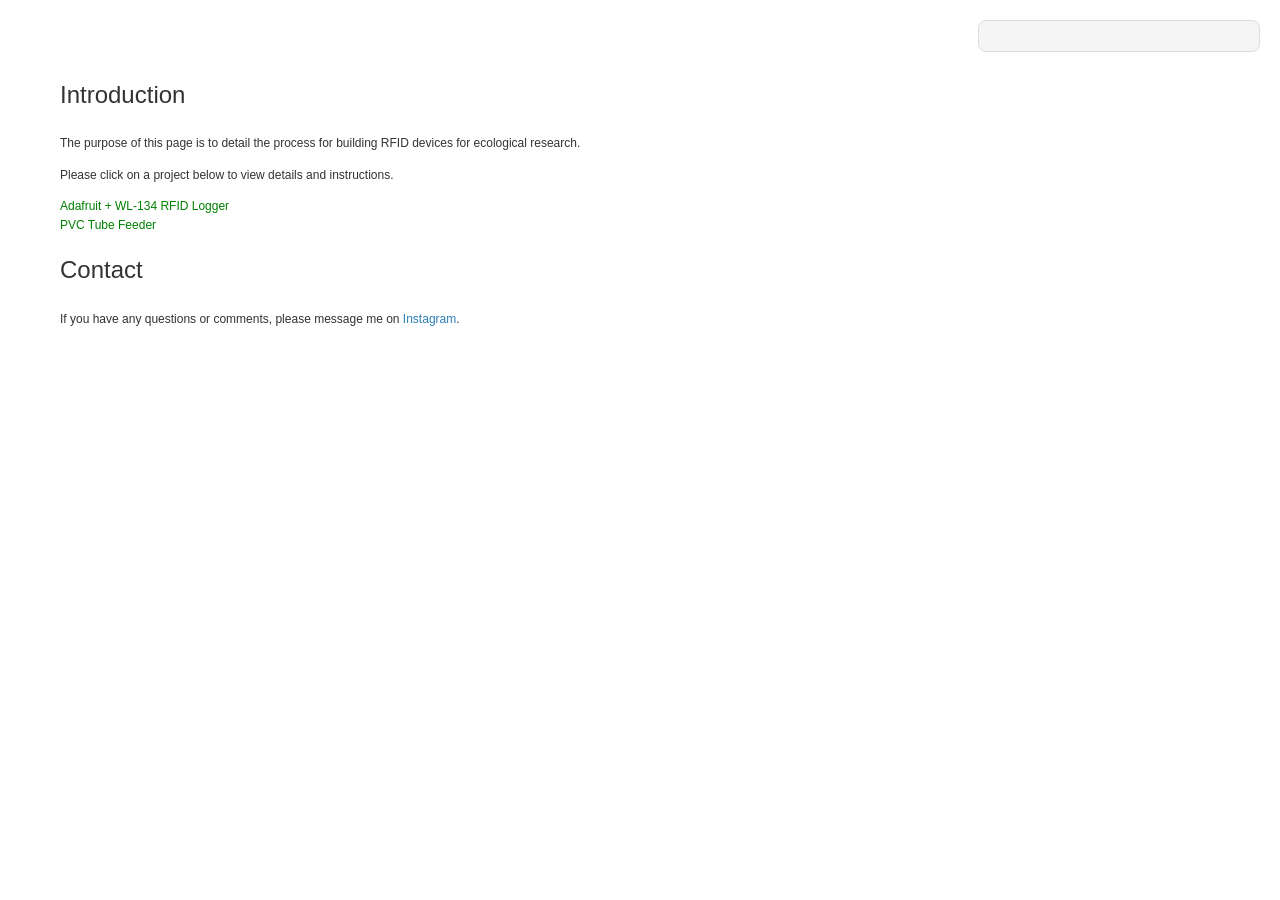
==== commit 372f1ef7: "Update index.html" ====
--- a/index.html
+++ b/index.html
@@ -11,6 +11,690 @@
 
 <body>
   <main id="content-area">
+    <div id="home" class="page">
+      <h1>Introduction</h1>
+    <p>The purpose of this page is to detail the process for building RFID devices for ecological research.</p>
+    <p>Please click on a project below to view details and instructions.</p>
+    <div class="page-link" onclick="openPage('wl134')">Adafruit + WL-134 RFID Logger</div>
+    <div class="page-link" onclick="openPage('pvc-feeder')">PVC Tube Feeder</div>
+<h1>Contact</h1>
+<p>If you have any questions or comments, please message me on <a href="https://www.instagram.com/jasburd/">Instagram</a>.</p>
+    </div>
+    <div id="wl134" class="page" style="display:none;">
+      <h1>Introduction</h1>
+      <p>This page describes how to make a device that reads 134.2khZ PIT tags and records them into a csv file with the corresponding time it was recorded. It can be used for animal tracking and research.</p>
+      <h2>Preview</h2>
+      <p>The video shows the device functioning and maintenance instructions.</p>
+      <iframe width="560" height="315" src="https://www.youtube.com/embed/TNmMfv1k4fQ?si=ifrrnD6N8ncZmkCU" title="YouTube video player" frameborder="0" allow="accelerometer; autoplay; clipboard-write; encrypted-media; gyroscope; picture-in-picture; web-share" referrerpolicy="strict-origin-when-cross-origin" allowfullscreen></iframe>
+      <p><b><u>Notes</u></b><br>Instead of a cable gland, we changed the design to use aviation connectors.</p>
+      <h2>Is this project for me?</h2>
+      <h3>I don't have electronics experience. Is that okay?</h3>
+      <p>This project is recommended for non-electrical/technical people with a strong DIY spirit to develop their electrical engineering knowledge. We use a lot of Adafruit products, which are beginner-friendly but still require some technical knowledge (which we will explain below). You may need to invest in some materials and equipment to successfully complete this project (outlined in 'Tools Required' section).</p>
+      <h3>I don't have time to learn all of this.</h3>
+      <p>We recommend exploring ready-to-use market options, such as the <a href="https://www.labmaker.org/products/etag">ETAG</a>, <a href="https://www.priority1design.com.au/animal_tag_rfid_reader.html">Priority One Design</a> and <a href="https://www.biomark.com/rfid-pit-tag-readers/">Biomark</a>.</p>
+      <h3>Are there any alternative instructions?</h3>
+      <p>Dr. Eli Bridge has <a href="http://www.animalmigration.org/RFID/RFIDbuild.htm">instructions for building the RFIDLog</a>, a device that logs 134.2khZ tags as well, and works in a much more energy efficient way. However, you will need to print your own customized PCB and make your own antenna (whereas our project works with products directly available on the market, and uses a factory antenna, so you do not need to make your own).</p>
+      <h3>Do I have the right PIT tags for this?</h3>
+      <p>This project is for reading ISO FDX-B 134.2khZ PIT tags, the same kind of tags found in your household pets.</p> <p>If you are studying wild animals, you need to acquire these tags, acquire the relevant permits, and find a reliable and safe way to attach these tags to the animals. For example, presently, no bird leg bands with 134.2kHz PIT tags are readily available on the market, so you need to <a href="http://www.animalmigration.org/RFID/RFIDBands.htm">make your own</a>.</p>
+      <h3>Is this the right frequency for me?</h3>
+      <p>PIT tags also come in 125kHz, with electrical components that are cheaper and easier to source because they are widely used by hobbyists. Using 125kHz RFID readers simplifies wiring for a DIY electronics project, because they have lower voltage requirements compared to 134.2kHz RFID readers. 125kHz tags and readers also have similar performance to those of 134.2kHz. If studying birds, leg bands with 125kHz PIT tags <i>are</i> available for sale by <a href="https://eccel.co.uk/product-category/avian-products/bird-tags/">Eccel Technologies</a>.</p>
+      
+    
+    <h1>Electronic Parts List</h1>
+    <p>Below outlines the list of parts for the electronics.</p><p>Some items come in packs, so purchase your parts according to how many you need.</p><p>Purchase links are not affiliate/sponsored links.</p>
+
+    <table>
+      <thead>
+        <tr>
+          <th>Part Name</th>
+          <th>Function</th>
+          <th>Purchase Link</th>
+          <th>Quantity per feeder</th>
+          <th>Alternatives</th>
+        </tr>
+      </thead>
+
+      <tbody>
+        <tr>
+          <td data-label="Part Name">Adafruit Feather RP2040 Adalogger - 8MB Flash with microSD Card - STEMMA QT / Qwiic</td>
+          <td data-label="Function">Main controller for processing and logging data</td>
+          <td data-label="Purchase Link">
+            <a href="https://www.adafruit.com/product/5980" target="_blank">Adafruit</a>
+          </td>
+          <td data-label="Quantity per feeder">
+            1
+          </td>
+        </tr>
+
+        <tr>
+          <td data-label="Part Name">WL134 (RFID Module)</td>
+          <td data-label="Function">Reads 134.2khZ tags</td>
+          <td data-label="Purchase Link">
+            <a href="https://a.co/d/06jp2lGu
+" target="_blank">Amazon</a><br><a href="https://www.newegg.com/p/2S7-08T2-00017
+" target="_blank">Newegg</a>
+          </td>
+          <td data-label="Quantity per feeder">
+            1
+          </td>
+        </tr>
+
+        <tr>
+          <td data-label="Part Name">MPM3610 5V Buck Converter Breakout - 21V In 5V Out at 1.2A</td>
+          <td data-label="Function">Provides 5V to the RFID module</td>
+          <td data-label="Purchase Link">
+            <a href="https://www.adafruit.com/product/4739" target="_blank">Adafruit</a><br><a href="https://www.digikey.com/en/products/detail/adafruit-industries-llc/4739/13175530
+" target="_blank">Digikey</a></td>
+<td data-label="Quantity per feeder">
+            1
+          </td>
+        </tr>
+        
+        <tr>
+          <td data-label="Part Name">3A Mini DC-DC Buck Step Down Converter Board Module 5V-30V to 5V DC DC Voltage Regulator PCB Board Power Buck Module</td>
+          <td data-label="Function">Provides 5V to the RP2040</td>
+          <td data-label="Purchase Link">
+            <a href="https://www.amazon.com/dp/B0DKTMGBHL?ref=cm_sw_r_cso_cp_apan_dp_81HRX42919WKRTYZG570" target="_blank">Amazon</a><br><a href="https://www.newegg.com/p/2VH-02HW-000E5
+" target="_blank">Newegg</a></td>
+<td data-label="Quantity per feeder">
+            1
+          </td>
+          <td data-label="Alternatives">
+            MPM3610 5V Buck Converter (above) essentially provides the same function, but this device is cheaper.
+          </td>
+        </tr>
+        
+        <tr>
+          <td data-label="Part Name">DS3231 Precision RTC FeatherWing - RTC Add-on For Feather Boards</td>
+          <td data-label="Function">Keeps time for the RP2040</td>
+          <td data-label="Purchase Link">
+            <a href="https://www.adafruit.com/product/3028" target="_blank">Adafruit</a><br><a href="https://www.digikey.com/en/products/detail/adafruit-industries-llc/3028/5885910
+" target="_blank">Digikey</a><br><a href="https://www.newegg.com/p/3D0-000N-00098
+" target="_blank">Newegg</a><br><a href="https://www.walmart.com/ip/Adafruit-DS3231-Precision-RTC-FeatherWing/538634937
+" target="_blank">Walmart</a></td>
+<td data-label="Quantity per feeder">
+            1
+          </td>
+        
+          <td data-label="Alternatives">
+            Use any other DS3231 RTC available on the market. You will need to solder it to the proto-board instead of stacking it with the OLED monitor.<br>If DS3231s are out of stock: DS1307, PCF8523, and PCF8563 can be used with a change in the code.
+          </td>
+        </tr>
+        
+        <tr>
+          <td data-label="Part Name">Adafruit FeatherWing OLED - 128x64 OLED Add-on For Feather - STEMMA QT / Qwiic</td>
+          <td data-label="Function">For checking device functionality</td>
+          <td data-label="Purchase Link">
+            <a href="https://www.adafruit.com/product/4650" target="_blank">Adafruit</a><br><a href="https://www.digikey.com/en/products/detail/adafruit-industries-llc/4650/13170952
+" target="_blank">Digikey</a></td>
+<td data-label="Quantity per feeder">
+            1
+          </td>
+
+          <td data-label="Alternatives">
+            Any other OLED 128x64 monitor with an SH1107 driver will work with the current code, but with added complexity, as the OLED monitor will need to be soldered onto the proto-board PCB.
+          </td>
+        </tr>
+        <tr>
+          <td data-label="Part Name">FeatherWing Tripler Mini Kit - Prototyping Add-on For Feathers</td>
+          <td data-label="Function">Connects RTC, OLED, WL134 and power components to each other</td>
+          <td data-label="Purchase Link">
+            <a href="https://www.adafruit.com/product/3417" target="_blank">Adafruit</a><br><a href="https://www.digikey.com/en/products/detail/adafruit-industries-llc/3417/6680554
+" target="_blank">Digikey</a></td>
+<td data-label="Quantity per feeder">
+            1
+          </td>
+        </tr>
+        <tr>
+          <td data-label="Part Name">22AWG Solid Core Wire (silicone insulation recommended for beginners)</td>
+          <td data-label="Function">Makes connections between electrical components</td>
+          <td data-label="Purchase Link">
+            </td>
+<td data-label="Quantity per feeder">
+            a few pieces
+          </td>
+          <td data-label="Alternatives">
+            You will find solid core wire with PVC insulation (e.g. from Adafruit). However, silicone insulation is recommended for people who do not solder regularly, as PVC insulation melts very easily.
+          </td>
+        </tr>
+        <tr>
+          <td data-label="Part Name">Lead-Free Solder Wire Rosin Core Flux Electric Solder</td>
+          <td data-label="Function">Creates connections between wires, pins and boards</td>
+          <td data-label="Purchase Link"><a href="https://www.adafruit.com/product/1930" target="_blank">Adafruit</a><br><a href="https://www.newegg.com/p/0J6-00Z1-00039" target="_blank">Newegg</a>
+            </td>
+<td data-label="Quantity per feeder">
+            1
+          </td>
+          <td data-label="Alternatives">
+            Lots of difference places sell lead-free solder. You may also use solder with lead, but beware that the lead residue and fumes are a health hazard.
+          </td>
+        </tr>
+        <tr>
+          <td data-label="Part Name">22 Gauge Flexible 2 Conductor Parallel Silicone Wire Spool</td>
+          <td data-label="Function">Protects antenna wires</td>
+          <td data-label="Purchase Link">
+            <a href="https://bntechgo.com/bntechgo-22-gauge-25ft-flexible-2-conductor-parallel-silicone-wire-spool-red-black-highly-resistant-to-200-c-600v-for-single-color-led-strip-extension-lead-wire-stranded-tinned-copper-wire/" target="_blank">BNTechgo</a><br><a href="https://www.newegg.com/p/0PY-012A-000F5?item=9SIB38FKCG3459" target="_blank">Newegg</a></td>
+<td data-label="Quantity per feeder">
+            a piece
+          </td>
+        </tr>
+        <tr>
+          <td data-label="Part Name">Stacking Headers for Feather - 12-pin and 16-pin female headers</td>
+          <td data-label="Function">Makes connections between the RTC and the OLED monitor</td>
+          <td data-label="Purchase Link">
+            <a href="https://www.adafruit.com/product/2830" target="_blank">Adafruit</a></td>
+<td data-label="Quantity per feeder">
+            1
+          </td>
+        </tr>
+        <tr>
+          <td data-label="Part Name">Female headers</td>
+          <td data-label="Function">Makes connections between the RFID module and the perf board.</td>
+          <td data-label="Purchase Link">
+            <a href="https://www.adafruit.com/product/598" target="_blank">Adafruit</a></td>
+<td data-label="Quantity per feeder">
+            1
+          </td>
+        </tr>
+        
+        <tr>
+          <td data-label="Part Name">30mm x 70mm proto-board PCBs</td>
+          <td data-label="Function">Connects RFID module and 5V bucks to the RP2040 feather</td>
+          <td data-label="Purchase Link"><a href="https://www.adafruit.com/product/4784" target="_blank">Adafruit</a><br><a href="https://www.walmart.com/ip/Uxcell-10Pcs-Breadboard-Solderable-70mm-x-30mm-Blue-Circuit-PCB-Board-Double-Sided-Tin-Plated-Prototype-Electronics-Prototyping-DIY-Circuits-Projects/17547224477" target="_blank">Walmart</a>
+            </td>
+<td data-label="Quantity per feeder">
+            1
+          </td>
+        </tr>
+        <tr>
+          <td data-label="Part Name">DR.PREPARE 12V 7Ah LiFePO4 Battery, Lithium Batteries 12v with 7A BMS, 4000+ Deep Cycle Lithium Iron Phosphate Rechargeable Battery</td>
+          <td data-label="Function">Powers the device</td>
+          <td data-label="Purchase Link">
+            <a href="https://www.amazon.com/dp/B0DZ281Z3C?ref=cm_sw_r_cso_cp_apan_dp_LIGHTSABERNZBKNNUQ7O" target="_blank">Amazon</a><br><a href="https://www.walmart.com/ip/Dr-Prepare-12V-8Ah-Mini-LiFePO4-Battery-Built-in-BMS-4000-Cycles-10-Year-Lifetime-Fish-Finder-Radio-Power-Wheels-Scooters-UPS-Lighting-RV-Traveling/5392777825?wmlspartner=wlpa&selectedSellerId=101571076&selectedOfferId=3B5ECCDE8D3B3E3CB30EFDC72A94369C&conditionGroupCode=1
+" target="_blank">Walmart</a></td>
+<td data-label="Quantity per feeder">
+            2 (one for deploying, one for swapping out in the field)
+          </td>
+        </tr>
+        
+        <tr>
+          <td data-label="Part Name">Mini Micro JST-XH 2.54mm Pitch 2 Pin Male Connector with 10cm Silicone Wire Cables and Female Socket</td>
+          <td data-label="Function">Connects the antenna to the RFID module</td>
+          <td data-label="Purchase Link">
+            <a href="https://www.amazon.com/dp/B0D6KSMK1Q?ref=cm_sw_r_cso_cp_apan_dp_Y7WHNPQTM4YJDWZPAWNP" target="_blank">Amazon</a><br><a href="https://www.walmart.com/ip/5-Pairs-JST-XH-2-54mm-1S-2-Pin-Balance-Plug-Lead-Socket-Male-Female-Connector-10cm-Silicone-Wire-Cables-Woodland-Just-Plug-Lights-3D-Printer/19899472195?classType=REGULAR&from=/search" target="_blank">Walmart</a></td>
+<td data-label="Quantity per feeder">
+            1
+          </td>
+        </tr>
+        <tr>
+          <td data-label="Part Name">(Real 18AWG) 12V 5A DC Power Pigtail Barrel Plug Connector Cable, 2.1mm x 5.5mm Male Female DC Pigtail Connectors</td>
+          <td data-label="Function">Connects the board to the battery</td>
+          <td data-label="Purchase Link">
+            <a href="https://www.amazon.com/dp/B072BXB2Y8?ref=cm_sw_r_cso_cp_apan_dp_QJ3G2677Z98PH1GM2QK6" target="_blank">Amazon</a><br><a href="https://www.newegg.com/p/2BX-00KJ-001K6" target="_blank">Newegg</a></td>
+<td data-label="Quantity per feeder">
+            1
+          </td>
+        </tr>
+        <tr>
+          <td data-label="Part Name">Inline Fuse Holder Waterproof Automotive Replacement with ATC Blade Fuses (16 Awg with 10 A)</td>
+          <td data-label="Function">Protects electrical circuit from excess current</td>
+          <td data-label="Purchase Link">
+            <a href="https://www.amazon.com/dp/B0CG69411M?ref=cm_sw_r_cso_cp_apan_dp_J1YQP3NWRDBQPRGPYGJ0" target="_blank">Amazon</a></td>
+<td data-label="Quantity per feeder">
+            1
+          </td>
+        </tr>
+        <tr>
+          <td data-label="Part Name">5 Amp Standard Fuse, 5A Car Blade Fuses</td>
+          <td data-label="Function">Protects electrical circuit from excess current</td>
+          <td data-label="Purchase Link">
+            <a href="https://www.amazon.com/dp/B0CS3VXFT3?ref=cm_sw_r_cso_cp_apan_dp_67AVSPX6GCCDEZR1HWGH" target="_blank">Amazon</a><br><a href="https://www.walmart.com/ip/25Pcs-5-Amp-Standard-Car-Fuses-5A-Automotive-Fuse-ATO-ATC-Blade-Fuse-for-Car-RV-Truck-SUV-Motorcycle-Boat/17459513441?wmlspartner=wlpa&selectedSellerId=102874203&selectedOfferId=5B0BCF006C9638E6A1159157F080EE9A&conditionGroupCode=1" target="_blank">Walmart</a></td>
+<td data-label="Quantity per feeder">
+            1
+          </td>
+        </tr>
+        
+        <tr>
+          <td data-label="Part Name">CR1220 Battery</td>
+          <td data-label="Function">Powers the real time clock (RTC)</td>
+          <td data-label="Purchase Link">
+            </td>
+<td data-label="Quantity per feeder">
+            1
+          </td>
+
+          <td data-label="Alternatives">
+            If you use an RTC different from the DS3231 Featherwing, adjust your battery accordingly.
+          </td>
+        </tr>
+        <tr>
+          <td data-label="Part Name">8 to 32GB microSD Card</td>
+          <td data-label="Function">Stores data</td>
+          <td data-label="Purchase Link">
+            <a href="https://www.sandisk.com/product-portfolio/memory-cards/microsd-cards?filterByCapacityValues=8%20GB%2C16%20GB%2C32%20GB" target="_blank">Sandisk</a>
+            </td>
+<td data-label="Quantity per feeder">
+            1
+          </td>
+
+          <td data-label="Alternatives">
+            We recommend a reliable brand, but you may use any other FAT-32 formatted 8GB to 32GB microSD card. The microcontroller will <u>not</u> work with SD cards of bigger sizes and higher GB. 
+          </td>
+        </tr>
+        <tr>
+          <td data-label="Part Name">AC/DC 14.4V/3A LiFePO4 Battery Charger with Dual Alligator Clips Connector for 4S 12V 12.8V Rechargeable Lithium Iron Phosphate Battery Pack</td>
+          <td data-label="Function">For charging 12V batteries</td>
+          <td data-label="Purchase Link">
+            <a href="https://www.amazon.com/dp/B0DZNZ2RD7?ref=cm_sw_r_cso_cp_apan_dp_NNP5W1082Q9CCDZ87W7V" target="_blank">Amazon</a><br><a href="https://www.newegg.com/p/14R-0025-01052?item=9SIA1HSK753631" target="_blank">Newegg</a></td>
+<td data-label="Quantity per feeder">
+            1
+          </td>
+        </tr>
+        <tr>
+          <td data-label="Part Name">USB-C Dust Plug (recommended)</td>
+          <td data-label="Function">To prevent people from plugging the RP2040 into a computer without disconnecting the battery first</td>
+          <td data-label="Purchase Link">
+            </td>
+<td data-label="Quantity per feeder">
+            1
+          </td>
+          <td data-label="Alternatives">Create your own mechanism</td>
+        </tr>
+        </tr>
+      </tbody>
+    </table>
+    <h1>Tools Required</h1>
+    <p>We recommend the following for a successful build:</p>
+    <ul>
+  <li><b>Soldering Iron</b> with a bevel tip, at least 60W and adjustable temperature control</li>
+  <li><b>Solder tip tinner</b> to clean soldering iron</li>
+  <li><b>Wire cutters</b></li>
+  <li><b>Wire strippers</b> able to work with 22 AWG wire</li>
+  <li><b>Crimping Tool</b> able to work with 22 AWG wire</li>
+  <li><b>Well-ventilated area</b> for soldering</li>
+  <li><b>Heat-proof silicone mat</b> or other surface for soldering</li><li><b>Computer</b> able to download the Arduino IDE for flashing code</li>
+  <li><b>USB-C Cable</b> with data transfer that can plug into your device</li>
+  <li><b>Continuity Tester</b> to troubleshoot soldered connections</li>
+</ul>
+<h1>Electronics Assembly</h1>
+<p>If you have never soldered before, we recommend watching some <a href="https://www.youtube.com/watch?v=DJH7VLGJ4fs">YouTube videos</a> to familiarize yourself with the process. The instructions for board assembly also progress from easy to moderately hard, and provide a great introduction to people who have never worked with electronic components before.</p>
+<p>Below details the steps to assemble the electronics. Though the videos below look the same, there are unique start and end time stamps for each player, so you can play the content for the corresponding section.</p>
+<h2>Assemble the boards</h2>
+<h3>Assemble the Featherwing Tripler Mini-kit</h3>
+<ol>
+  <li>Arrange 12 and 16 female header pins <a href="https://www.adafruit.com/product/3417">as pictured</a>.<ul>The 12 pin header will go on the side with the letters 'SDA' and 'SCL'.</ul>
+  <ul>The 16 pin header will go on the other side.</ul></li>
+  <li>Solder all header pins onto the Featherwing Tripler.</li></ol>
+  <iframe width="560" height="315" src="https://www.youtube.com/embed/4RbMXdVX1jI?si=PleWPnGbkQe8EiA4&amp;start=1&end=404" title="YouTube video player" frameborder="0" allow="accelerometer; autoplay; clipboard-write; encrypted-media; gyroscope; picture-in-picture; web-share" referrerpolicy="strict-origin-when-cross-origin" allowfullscreen></iframe>
+<h3>Solder male header pins onto the RP2040 Microcontroller</h3>
+<ol>
+  <li>Arrange the 12 pin and 16 male header pins on the RP2040 with the long side of the header pins on the side where there is no SD card slot.</li>
+  <li>Solder all header pins onto the RP2040.</li>
+  <li>Fit RP2040 onto the tripler board.</li></ol>
+  <iframe width="560" height="315" src="https://www.youtube.com/embed/4RbMXdVX1jI?si=PleWPnGbkQe8EiA4&amp;start=405&end=566" title="YouTube video player" frameborder="0" allow="accelerometer; autoplay; clipboard-write; encrypted-media; gyroscope; picture-in-picture; web-share" referrerpolicy="strict-origin-when-cross-origin" allowfullscreen></iframe>
+<h3>Solder male header pins onto the OLED</h3>
+<p>This is the same process as soldering male header pins on the RP2040 microcontroller. Your component may come pre-soldered, so you may skip this step depending on your needs.</p>
+<iframe width="560" height="315" src="https://www.youtube.com/embed/4RbMXdVX1jI?si=PleWPnGbkQe8EiA4&amp;start=567&end=615" title="YouTube video player" frameborder="0" allow="accelerometer; autoplay; clipboard-write; encrypted-media; gyroscope; picture-in-picture; web-share" referrerpolicy="strict-origin-when-cross-origin" allowfullscreen></iframe>
+<h3>Solder stacking header pins onto the RTC Featherwing</h3>
+<ol>
+  <li>Arrange stacking header pins on the RTC Featherwing. The side with the plastic female headers should be on the same side as the battery slot.</li>
+  <li>Solder all header pins onto the RTC.</li></ol>
+  <iframe width="560" height="315" src="https://www.youtube.com/embed/4RbMXdVX1jI?si=PleWPnGbkQe8EiA4&amp;start=615&end=791" title="YouTube video player" frameborder="0" allow="accelerometer; autoplay; clipboard-write; encrypted-media; gyroscope; picture-in-picture; web-share" referrerpolicy="strict-origin-when-cross-origin" allowfullscreen></iframe>
+<h3>Solder SQW pin to GPIO 25 of the RP2040</h3>
+<ol>
+  <li>Strip a small bit of insulation off of your solid core wire.</li>
+  <li>Insert the end of that wire into the SQW hole of the RTC.</li>
+  <li>Measure the path and how much length the wire needs to reach pin 25's hole (7th hole up on the 16 pin side).</li>
+  <li>Cut the wire to a bit more than the length measured in the previous step, then strip off the excess insulation.</li>
+  <li>Solder wire to the board.</li>
+  <li>Solder bridge between the wire at pin 25 and the header pin.</li>
+  </ol>
+  <iframe width="560" height="315" src="https://www.youtube.com/embed/4RbMXdVX1jI?si=PleWPnGbkQe8EiA4&amp;start=792&end=1112" title="YouTube video player" frameborder="0" allow="accelerometer; autoplay; clipboard-write; encrypted-media; gyroscope; picture-in-picture; web-share" referrerpolicy="strict-origin-when-cross-origin" allowfullscreen></iframe>
+<h3>Stack Adafruit devices together</h3>
+<ol><li>Insert RTC male headers into a slot in the tripler.</li>
+<li>Stack OLED on top of the RTC by inserting the OLED's male headers into the female headers of the RTC.</li></ol>
+  <iframe width="560" height="315" src="https://www.youtube.com/embed/4RbMXdVX1jI?si=PleWPnGbkQe8EiA4&amp;start=1112&end=1171" title="YouTube video player" frameborder="0" allow="accelerometer; autoplay; clipboard-write; encrypted-media; gyroscope; picture-in-picture; web-share" referrerpolicy="strict-origin-when-cross-origin" allowfullscreen></iframe>
+<h3>Solder header and JST pins onto the RFID module (WL-134)</h3>
+<ol><li>Insert male headers into the +, -, TX and RST holes of the WL-134 (total of 6 male headers).</li>
+<li>Solder male headers into the holes.</li>
+<li>Insert a 2 pin JST connector into the ANT1 and ANT2 holes.</li>
+<li>Solder the JST connector into the holes.</li></ol>
+<iframe width="560" height="315" src="https://www.youtube.com/embed/4RbMXdVX1jI?si=PleWPnGbkQe8EiA4&amp;start=1174&end=1339" title="YouTube video player" frameborder="0" allow="accelerometer; autoplay; clipboard-write; encrypted-media; gyroscope; picture-in-picture; web-share" referrerpolicy="strict-origin-when-cross-origin" allowfullscreen></iframe>
+<h3>Solder female header pins on the proto-board PCB (perf board)</h3>
+<ol><li>Solder 12 male header pins on the right end of a 30mm x 70mm proto-board (Select the side with a shorter distance from the last row of holes to the edge of the board to be your right end).</li>
+<li>Align your 16 male header pins on the left end of a 30mm x 70mm proto-board, leaving a 7 hole gap between the left and right header pins. You can use the tripler or Adafruit RP2040 or OLED monitor to figure out the spacing of your header pins.</li>
+<li>Once you are confident of your 16 pin headers' placement, solder in the headers.</li></ol>
+<iframe width="560" height="315" src="https://www.youtube.com/embed/4RbMXdVX1jI?si=PleWPnGbkQe8EiA4&amp;start=1340&end=1605" title="YouTube video player" frameborder="0" allow="accelerometer; autoplay; clipboard-write; encrypted-media; gyroscope; picture-in-picture; web-share" referrerpolicy="strict-origin-when-cross-origin" allowfullscreen></iframe>
+<h3>Solder female headers for WL-134</h3>
+<ol><li>Gather 2 sets of 3 pin female headers.</li>
+<li>Decide where to put your WL-134 on your proto-board PCB. Make sure there will be no obstacles impeding the WL-134 when you snap this component onto the board.</li>
+<li>Place female headers onto the holes of your proto-board where you want your WL-134 to live.</li>
+<li>Once you are confident with your placement, solder the female headers onto the board.</li></ol>
+<iframe width="560" height="315" src="https://www.youtube.com/embed/4RbMXdVX1jI?si=PleWPnGbkQe8EiA4&amp;start=1605&end=1775" title="YouTube video player" frameborder="0" allow="accelerometer; autoplay; clipboard-write; encrypted-media; gyroscope; picture-in-picture; web-share" referrerpolicy="strict-origin-when-cross-origin" allowfullscreen></iframe>
+<h3>Prepare male DC connectors</h3>
+<ol><li>Twist the ends of the stranded wire on the male DC connector</li>
+</ol>
+<iframe width="560" height="315" src="https://www.youtube.com/embed/4RbMXdVX1jI?si=PleWPnGbkQe8EiA4&amp;start=1775&end=1810" title="YouTube video player" frameborder="0" allow="accelerometer; autoplay; clipboard-write; encrypted-media; gyroscope; picture-in-picture; web-share" referrerpolicy="strict-origin-when-cross-origin" allowfullscreen></iframe>
+<h3>Bridge the 5V pads on the back with solder if using 3A Mini Buck Converter</h3>
+<iframe width="560" height="315" src="https://www.youtube.com/embed/4RbMXdVX1jI?si=PleWPnGbkQe8EiA4&amp;start=2152&end=2213" title="YouTube video player" frameborder="0" allow="accelerometer; autoplay; clipboard-write; encrypted-media; gyroscope; picture-in-picture; web-share" referrerpolicy="strict-origin-when-cross-origin" allowfullscreen></iframe>
+<h3>Make connections between the DC connector wires and your 5V bucks</h3>
+<ol><li>Solder the DC connector wires onto the proto-board PCB.</li>
+<li>Solder the DC connector wires onto the proto-board PCB.</li>
+<li>Solder the red wire to the 'IN +' or 'Vin' of your bucks.</li>
+<li>Solder the black wire to the 'IN -' or 'GND' of your bucks.</li>
+<li>Check soldered connections have continuity (visually is fine, but with a continuity tester is better).</li></ol>
+<iframe width="560" height="315" src="https://www.youtube.com/embed/4RbMXdVX1jI?si=PleWPnGbkQe8EiA4&amp;start=2215&end=2690" title="YouTube video player" frameborder="0" allow="accelerometer; autoplay; clipboard-write; encrypted-media; gyroscope; picture-in-picture; web-share" referrerpolicy="strict-origin-when-cross-origin" allowfullscreen></iframe>
+<p>Watch the following for an explanation on the 5V bucks (especially relevant if using 2 MPM3610 bucks):</p>
+<iframe width="560" height="315" src="https://www.youtube.com/embed/4RbMXdVX1jI?si=PleWPnGbkQe8EiA4&amp;start=1811&end=2151" title="YouTube video player" frameborder="0" allow="accelerometer; autoplay; clipboard-write; encrypted-media; gyroscope; picture-in-picture; web-share" referrerpolicy="strict-origin-when-cross-origin" allowfullscreen></iframe>
+
+<h3>Make wire connections between your bucks and RFID module to the RP2040</h3>
+<ol>
+<li>Set up solid core wires to make connections. (similar to how you connected the SQW pin of the RTC to one of the male header pins). The Adafruit website provides the  <a href="https://learn.adafruit.com/adafruit-feather-rp2040-adalogger/pinouts">pin mapping</a> for the RP2040 Adalogger.
+<ul>If making connections to the RP2040 Adalogger, just wire the connections from your bucks and RFID modules to the corresponding pin position on your proto-board. No need to wire things all the way to the original board (this is the beauty of the tripler).</ul></li> 
+<li>Make the following connections:
+<ul><li>5V pin of your RP2040 buck (3A Mini or MPM3610) to USB pin of RP2040 Adalogger</li>
+<li>GND pin of your RP2040 buck (3A Mini or MPM3610) to GND pin of RP2040 Adalogger</li>
+<li>5V pin of your RFID buck (MPM3610) to WL-134's + (positive) pin</li>
+<li>GND pin of your RFID buck (MPM3610) to WL-134's - (negative) pin</li>
+<li>EN pin of your RFID buck (MPM3610) to pin 12 of RP2040 Adalogger</li>
+<li>3v3Tx pin of your WL-134 to RX pin of RP2040 Adalogger (<u>NOT</u> 5V TX pin)</li></ul></li><li>After all wires are set up, double check your connections.</li>
+<li>Solder connections between wires, boards and header pins.</li>
+<li>Snip off excess wire if desired</li>
+<li>Test connections with a continuity tester.</li>
+</ol>
+<p>Below is a summary of all the connections you will make in this step:</p>
+<center><img src="mapping.png" style="width:560px; height: auto;"></center>
+<iframe width="560" height="315" src="https://www.youtube.com/embed/4RbMXdVX1jI?si=PleWPnGbkQe8EiA4&amp;start=2690&end=3447" title="YouTube video player" frameborder="0" allow="accelerometer; autoplay; clipboard-write; encrypted-media; gyroscope; picture-in-picture; web-share" referrerpolicy="strict-origin-when-cross-origin" allowfullscreen></iframe>
+<h3>Secure your PCB onto the tripler</h3>
+<ol><li>Plug in WL-134 onto your proto-board/PCB.</li>
+<li>Plug in proto-board onto last slot of your tripler</li>
+</ol>
+<iframe width="560" height="315" src="https://www.youtube.com/embed/4RbMXdVX1jI?si=PleWPnGbkQe8EiA4&amp;start=3448" title="YouTube video player" frameborder="0" allow="accelerometer; autoplay; clipboard-write; encrypted-media; gyroscope; picture-in-picture; web-share" referrerpolicy="strict-origin-when-cross-origin" allowfullscreen></iframe>
+<h2>Antenna and attachment to project box</h2>
+<h3>Solder wires of male JST connector onto female end of aviation connector</h3>
+<img src="final_jst_aviation.jpg" width="200">
+<p><a href="https://www.youtube.com/watch?v=vxILc7VsF4s&pp=ygUZc29sZGVyIGF2aWF0aW9uIGNvbm5lY3Rvcg%3D%3D">This video</a> provides a demonstration on how to solder wires into aviation connector cups.</p>
+<ol><li>If not tinned already, tin the ends of the stranded wires on the male end of the JST connector.</li>
+<li>Tin the connector cups on the aviation connector.</li>
+<li>With a soldering iron, poke the ends of the JST connector into the aviation connector cups.</li></ol>
+<h3>Solder factory antenna onto wires</h3>
+<img src="antenna_wire.jpg" width="200">
+<p>Parallel wires are recommended for neatness but here I am using 22AWG silicone stranded wire (Do not use solid core wire).</p>
+<ol><li>Strip a little bit of insulation from your 2 wires</li>
+<li>Stick one end of your antenna into a wire. Stick another end into the other wire.</li>
+<li>Solder to form a connection between your antenna wires and the stranded wire.</li></ol>
+<h3>Solder ends of the antenna wires into cannon plug of the aviation connector</h3>
+<h3>Drill hole into project box</h3>
+<h3>Attach the aviation connector into the project box</h3>
+<h3>Plug in male JST connector to female JST connector on the WL-134</h3>
+<h2>The battery</h2>
+<h3></h3>
+<h1>Code for RP2040 Data Logger</h1>
+<p>We will upload a code to the RP2040 Adalogger to tell it to log RFID data.</p>
+<h2>Set up the Arduino IDE</h2>
+<p>Please follow <a href="https://learn.adafruit.com/adafruit-feather-rp2040-adalogger/arduino">these steps</a> to set up the Arduino IDE on your computer to work with the RP2040 Adalogger.</p>
+<h2>Install libraries</h2>
+    <p>Here are <a href="https://docs.arduino.cc/software/ide-v1/tutorials/installing-libraries/">instructions</a> on how to install libraries in the Arduino IDE. Please install the following libraries.</p><ul><li>SdFat</li><li>RTCLib</li><li>Adafruit_GFX</li><li>Adafruit_SH110X</li></ul>
+    <h2>Review code</h2>
+    <p>Please download <a href="https://github.com/jasminfu/rfid/blob/main/rp2040_wl134.ino">this code</a> on Github, and open it with the Arduino IDE. Make the following changes to your code depending on your needs. You may use Ctrl+F or Cmd+F on the Arduino IDE to find the exact lines of code mentioned below.</p>
+    <h3>Device ID</h3>
+    <p>To keep track of which device logged what, you may (and should?) change your device ID with a unique number or name each time you flash a microcontroller. Edit the text in between the double parentheses.</p>
+    <pre>
+  <code>
+    const char* deviceID = "01"; // MODIFY THIS FOR EACH DEVICE
+  </code>
+</pre>
+<p>We do not recommend excessively long device IDs (over 8 characters), because it may create issues with creating files on the SD card.</p>
+<p>We recommend labeling each RP2040 device with a sticker after code is uploaded to keep track of your device IDs.</p>
+<h3>List of Check Tags</h3>
+<p>We have programmed the OLED monitor to turn on when a scanned tag matches the ID in the list of check tags. We did not want all tags to turn on the OLED monitor to save battery power.</p>
+<p>This feature is nice to check device functionality, but you can omit this step if needed.</p><p>You can simply test whether the RFID module is working by looking out for a blue light flash when a tag is scanned, and you can turn on the OLED monitor by pressing button A.</p>
+<p>However, if you would like the 'Check Tag' functionality, please modify the tag IDs in the following lines of code. Ensure each tag ID is between double parentheses, and that there is a comma separating each ID.</p>
+<pre>
+  <code>// MODIFY THIS LIST WITH YOUR CHECK TAG IDs
+const char* checkTags[] = {
+  "1175348100",
+  "6968D395D1",
+  "6475348100"
+};
+  </code>
+</pre>
+
+  <h3>Wake/Sleep Times</h3>
+  <p>You may choose to have dynamic or static sleep times.</p>
+  <p>If you choose to use dynamic sleep times, please change the time zone, latitude and longitude coordinates to fit your location. Remember that locations to the west of the Prime Meridian have negative longitude.</p>
+  <pre>
+  <code>
+const float LATITUDE = 33.9423;    // CHANGE THIS TO YOUR LOCATION's LATITUDE
+const float LONGITUDE = -83.3724;  // CHANGE THIS TO YOUR LOCATION's LONGITUDE
+const int TIMEZONE = -4;           // CHANGE THIS TO REFLECT YOUR TIME ZONE
+  </code>
+</pre>
+<p>If you choose to use static sleep times, please modify startSleepTime and endSleepTime variables according to your desired sleep and wake times.</p>
+<pre><code>// Default sleep times. startSleepTime should be bigger than endSleepTime
+float startSleepTime = 21.75;  // 9:45 PM, MODIFY TO CHANGE SLEEP TIME
+float endSleepTime = 5.5;      // 5:30 AM, MODIFY TO CHANGE WAKE TIME</code></pre>
+<p>Additionally, please replace <b>true</b> with <b>false</b> in this line.</p>
+<pre><code>const bool dynamicSleep = true;    // SET THIS TO false IF YOU WANT STATIC SLEEP AND WAKE TIMES</code></pre>
+<h2>Upload Code (sketch) onto the RP2040</h2>
+<p>Follow the <a href="https://learn.adafruit.com/ladyadas-learn-arduino-lesson-number-1/upload-your-first-sketch">instructions</a> on uploading code onto an RP2040 Adalogger. Instead of the 'Blink' sketch however, you will be uploading <a href="https://github.com/jasminfu/rfid/blob/main/rp2040_wl134.ino">this code</a> you downloaded in the previous step.</p>
+<p>If the code was successfully uploaded, you will see an output like <i>"Wrote ____ bytes in _____ seconds."</i></p>
+<h2>Troubleshooting Code</h2>
+<p>Here are the most common problems I encountered as a newbie while working with the RP2040 code.</p>
+<ul>
+  <li><b>Can't see the board on my dropdown!</b>
+  <ul><li>Try another cable. Make sure it is capable of data transfer.</li><li>Try another USB port</li><li>Force it into <a href="https://learn.adafruit.com/adafruit-feather-rp2040-with-usb-type-a-host/factory-reset-2">bootloader mode</a>, or press the 'RESET' button. Something like 'RPI-RP2' should appear in the dropdown menu. Choose that and try to upload again.</li></ul>
+  </li>
+  <li><b>There's errors in the code!</b><ul><li>Make sure you have downloaded all the required libraries</li>
+  <li>If you added or deleted things from the code, start over from the original code. Make sure that your edits did not delete or add an extra semicolon, parenthesis, curly bracket or comma by accident.</li>
+  </ul></li>
+  <li><b>The code failed to upload!</b><ul>
+    <li>Make sure you chose the correct board in the dropdown menu. It should say 'Adafruit Feather RP2040 Adalogger', and it should be in <b>bold</b>.</li>
+    <li>Press the reset button or force <a href="https://learn.adafruit.com/adafruit-feather-rp2040-with-usb-type-a-host/factory-reset-2">bootloader mode</a>. (This may also fix serial port errors)</li></ul></li>
+  <li><b>The rainbow light (neopixel) is still on!</b><ul>
+    <li>Download the Adafruit Neopixel library in your library manager of the Arduino IDE.</li>
+    <li>Upload the following code to your RP2040 Adalogger:<br>
+    <pre><code>#include &lt;Adafruit_NeoPixel.h&gt;
+
+Adafruit_NeoPixel pixels(1, 17, NEO_GRB + NEO_KHZ800);
+
+void setup() {
+  pixels.begin();
+  pixels.clear();
+  pixels.show();
+}
+
+void loop() {}</code></pre></li><li>Verify the light is off.</li><li>Re-upload the original code.</li>
+  </ul></li>
+</ul>
+<p>If you have any other issues, internet resources such as the <a href="https://forums.adafruit.com/">Adafruit Forum</a> and <a href="https://forum.arduino.cc/">Arduino Forum</a> are great places to get answers.</p>
+<h1>Testing your device</h1>
+<p>After you have done all of the steps above, you are ready to test the device.</p>
+<h2>Power the tripler</h2>
+<p><b>If you have just flashed code, unplug the Adalogger from your computer.</b> Plugging in your device to the 12V battery and your computer simultaneously could damage your computer.</p>
+<p>We recommend inserting a dust plug with a sign on your Adalogger for this reason.</p>
+<img src="dust_plug.jpg" width="200">
+<p>Plug the male DC connector on your board into the female DC connector of the battery.</p>
+<p>If the device starts smoking or smelling funny, unplug the battery immediately and re-examine the connections on the board, preferably with a continuity tester.</p>
+<ul><li>Wires may not be soldered to the appropriate pins</li>
+<li>Wires on the board may have broken (solid core wire will break after a few bends).</li></ul>
+<h2>Verify your components are functioning</h2>
+<ol><li>Insert an SD card into the SD card slot of the Adalogger.</li>
+<li>Insert a battery into your RTC. If using the DS3231 Featherwing RTC, the battery is CR1220.</li>
+<li><b>Test the OLED monitor. </b><ul><li>Press button A to turn on the monitor. Examine the text.</li><li>Press button B to switch screens on the OLED monitor. Examine the RTC time.</li>
+<li>Press button C to turn the monitor off.</li></ul></li>
+<li><b>Test the WL-134 RFID Module.</b> Touch a 134.2kHz FDX-B tag to the antenna. Look for a blue light flash on the WL-134 everytime you scan a tag.</li>
+<li><b>Test the power saving mechanism.</b> Attempt to scan a PIT tag during the sleep time. The OLED monitor buttons and the WL-134 should be unresponsive.</li>
+<li><b>Test the waking mechanism of the RTC.</b> Attempt to scan a PIT tag after the device has slept. The OLED monitor buttons and the WL-134 should be responsive.</li></ol>
+<h2>Troubleshoot any non-functional components</h2>
+<p>Before reading the sections below, verify that all of your pins are inserted properly into the female headers (no extra prongs on the PCB boards are sticking out).</p>
+<p><b><u>Potential Issues and Possible Solutions:</u></b></p>
+<h3>OLED is not turning on</h3>
+<ul><li>Check that your battery is charged.</li>
+<li>Check that the battery is connected well to Tripler board.</li>
+<li>Check the wired connections on 5V buck for the RP2040. Test continuity between the buck and the header pins on the RP2040. Solder and wire should have good contact with the buck's pads, otherwise the RP2040 may be undervolted. Reflow solder, reinforce connections or replace wires if needed.</li></ul>
+<h3>RFID module is not flashing blue when I read a tag</h3>
+<ul><li>Check the wired connections on 5V buck for the WL-134. Test continuity between the buck and the header pins on the WL-134. Solder and wire should have good contact with the buck's pads, otherwise the RFID module may be undervolted. Reflow solder, reinforce connections or replace wires if needed.</li>
+<li>Check placement of wire and continuity between RP2040's RX and WL-134's 3v3TX pin.</li>
+<li>Check placement of wire and continuity between RP2040's pin 12 and WL-134's + pin.</li></ul>
+<h3>RTC time is wrong</h3>
+<ul><li>Re-upload the code to the device via the Arduino IDE.</li></ul>
+<h3>Device isn't waking up</h3>
+<ul><li>Ensure you connected the SQW pin on the RTC to pin 25.</li>
+<li>Reflow or reinforce the soldered bridge on pin 25 and the wire to the SQW pin</li></ul>
+<h3>Device can't detect the SD card</h3>
+<ul><li>Ensure your SD card is fully plugged into the card slot and in the correct direction.</li>
+<li>Ensure your SD card is 32GB or below.</li>
+<li>Ensure your SD card is FAT-32 formatted.</li></ul>
+    </div>
+    </div>
+    <div id="pvc-feeder" class="page" style="display:none;">
+      <h1>Introduction</h1>
+<p>Below outlines the steps to build a bird feeder with vinyl fence post capable of housing the factory antenna of a WL-134 or WL-125 RFID module.</p>
+<h2>Preview</h2>
+
+<h1>Feeder Enclosure Parts List</h1>
+    <p>Below outlines the list of parts for building the PVC tube feeder.</p>
+    <table><thead>
+        <tr>
+          <th>Part Name</th>
+          <th>Function</th>
+          <th>Purchase Link</th>
+          <th>Quantity per feeder</th>
+          <th>Alternatives</th>
+        </tr>
+      </thead><tbody>
+
+        <tr>
+          <td data-label="Part Name">Junction Box ABS Plastic Dustproof Waterproof IP65 Electrical Boxes Hinged Shell Outdoor Universal Project Enclosure 8.7 x 6.7 x 4.3 inch</td>
+          <td data-label="Function">For keeping electronics dry</td>
+          <td data-label="Purchase Link">
+            <a href="https://www.amazon.com/dp/B08KWFYQQR?ref=cm_sw_r_cso_cp_apan_dp_ZPF8CHQ4VYAPH4RY2SX9" target="_blank">Amazon</a><br><a href="https://www.newegg.com/p/072-00XT-00006" target="_blank">Newegg</a></td>
+<td data-label="Quantity per feeder">
+            1
+          </td>
+          <td data-label="Alternatives">
+            Use any other size of waterproof project box that can fit the 12V battery and the electronic board.
+          </td>
+        </tr>
+        <tr>
+          <td data-label="Part Name">5 inch x 5 inch PVC Fence Post</td>
+          <td data-label="Function">Holds antenna, feeder insert and bird seed</td>
+          <td data-label="Purchase Link">
+            
+            </td>
+<td data-label="Quantity per feeder">
+            1
+          </td>
+        </tr>
+        <tr>
+          <td data-label="Part Name">Wooden Fence Picket</td>
+          <td data-label="Function">Mounts feeder to pole and stake</td>
+          <td data-label="Purchase Link"><a href="https://www.homedepot.com/p/5-8-in-x-5-1-2-in-x-6-ft-Pressure-Treated-Pine-Dog-Ear-Fence-Picket-102560/202319053" target="_blank">Home Depot</a>
+            </td>
+<td data-label="Quantity per feeder">
+            1/2
+          </td>
+          <td data-label="Alternatives">
+            Cedar is more durable and may last a few more seasons, but pine is cheaper.
+          </td>
+        </tr>
+        <tr>
+          <td data-label="Part Name">Pole Stabilizer Stand Base with 4 Prongs for Outdoor Bird Feeder Pole</td>
+          <td data-label="Function">Stakes pole into ground</td>
+          <td data-label="Purchase Link">
+            </td>
+<td data-label="Quantity per feeder">
+            1
+          </td>
+        </tr>
+        <tr>
+          <td data-label="Part Name">Pole</td>
+          <td data-label="Function">Elevates feeder from the ground</td>
+          <td data-label="Purchase Link">
+            </td>
+<td data-label="Quantity per feeder">
+            1
+          </td>
+        </tr>
+        <tr>
+          <td data-label="Part Name">Piano Hinges</td>
+          <td data-label="Function">Provides cover for seed reservoir and to open and close feeder</td>
+          <td data-label="Purchase Link">
+            </td>
+<td data-label="Quantity per feeder">
+            1
+          </td>
+        </tr>
+        <tr>
+          <td data-label="Part Name">Screws</td>
+          <td data-label="Function">Screws wooden parts together with the PVC reservoir</td>
+          <td data-label="Purchase Link">
+            </td>
+<td data-label="Quantity per feeder">
+            1
+          </td>
+        </tr>
+        <tr>
+          <td data-label="Part Name">Velcro</td>
+          <td data-label="Function">Mounts PVC feeder to the wooden backboard</td>
+          <td data-label="Purchase Link">
+            </td>
+<td data-label="Quantity per feeder">
+            1
+          </td>
+        </tr>
+        <tr>
+          <td data-label="Part Name">Mounting plate</td>
+          <td data-label="Function">Mounts wooden backboard to pole</td>
+          <td data-label="Purchase Link">
+            </td>
+<td data-label="Quantity per feeder">
+            1
+          </td>
+        </tr>
+        <tr>
+          <td data-label="Part Name">Junction Box ABS Plastic Dustproof Waterproof IP65 Electrical Boxes Hinged Shell Outdoor Universal Project Enclosure 8.7 x 6.7 x 4.3 inch</td>
+          <td data-label="Function">For keeping electronics dry</td>
+          <td data-label="Purchase Link">
+            <a href="https://www.amazon.com/dp/B08KWFYQQR?ref=cm_sw_r_cso_cp_apan_dp_ZPF8CHQ4VYAPH4RY2SX9" target="_blank">Amazon</a><br><a href="https://www.newegg.com/p/072-00XT-00006" target="_blank">Newegg</a></td>
+<td data-label="Quantity per feeder">
+            1
+          </td>
+          <td data-label="Alternatives">
+            Use any other size of waterproof project box that can fit the 12V battery and the electronic board.
+          </td></tbody></table>
+
+<h1>Tools Required</h1>
+<p>We recommend the following for a successful build:</p>
+<ul>
+  <li><b>Drill</b> for screws and creating holes on project box</li>
+  <li><b>Saw</b> for cutting the PVC fence post</li>
+</ul>
+<h1>Building the feeder</h1>
+<h2>Feeder Insert 3D Print</h2>
+<p>The feeder insert was designed by Brendan Morrissey from Georgia Gwinnett College. Visit <a href="https://github.com/jasminfu/rfid/blob/main/FeederInsert.stl">our GitHub repository</a> to download.</p>
+<p>The design is intended to fit into a 5 inch by 5 inch PVC fence post. We recommend printing in PETG filament for UV and heat resistance, but you may experiment with other materials.</p>
+<p>There is a slot for you to insert the factory antenna at the front of the feeder insert, and a hole in the lower corner that will allow the antenna cable to run to the back of the feeder, and out to the project box.</p>
+<h2>PVC Tube</h2>
+<h3>Cut out a section of PVC tubing</h3>
+<p>Search "<i>how to cut vinyl fence post</i>" online for instructions. We cut our tube into 11 inch sections. You can adjust the size according to your needs.</p>
+<h3>Drill a hole into the PVC</h3>
+<p>Drill a hole of 1.5 inch diameter near the bottom of the PVC tube.</p>
+<p>It is best to have the feeder insert on hand when determining where to drill your hole.</p>
+<p>The PVC tube stops all of the seed from flowing out of the feeder insert. In order for this to work, the hole <b>must</b> be placed slightly above the bottom edge of the feeder insert's opening.</p>
+<h3>Fit the insert into the PVC tube</h3>
+<p>Place the insert into the PVC tube to check the fit. Place seed into your PVC tube to test whether the seed flows out of the tube.</p>
+<h1>Deployment</h1>
+<h2>Getting feeder visits</h2>
+<p>We recommend the following actions:</p>
+<ol>
+  <li>Place an easily recognizable feeder at the location where you want birds to visit.</li>
+  <li>Once birds are reliably visiting the feeder location that you set up, swap out your previously recognizable feeder with the PVC tube feeder.</li>
+  <li>Place a bit of suet at the feeder entrance to train birds to recognize the PVC tube as a food source.</li>
+  <img src="suet.jpg" width="200">
+</ol>
+    </div>
 
         </main>
   
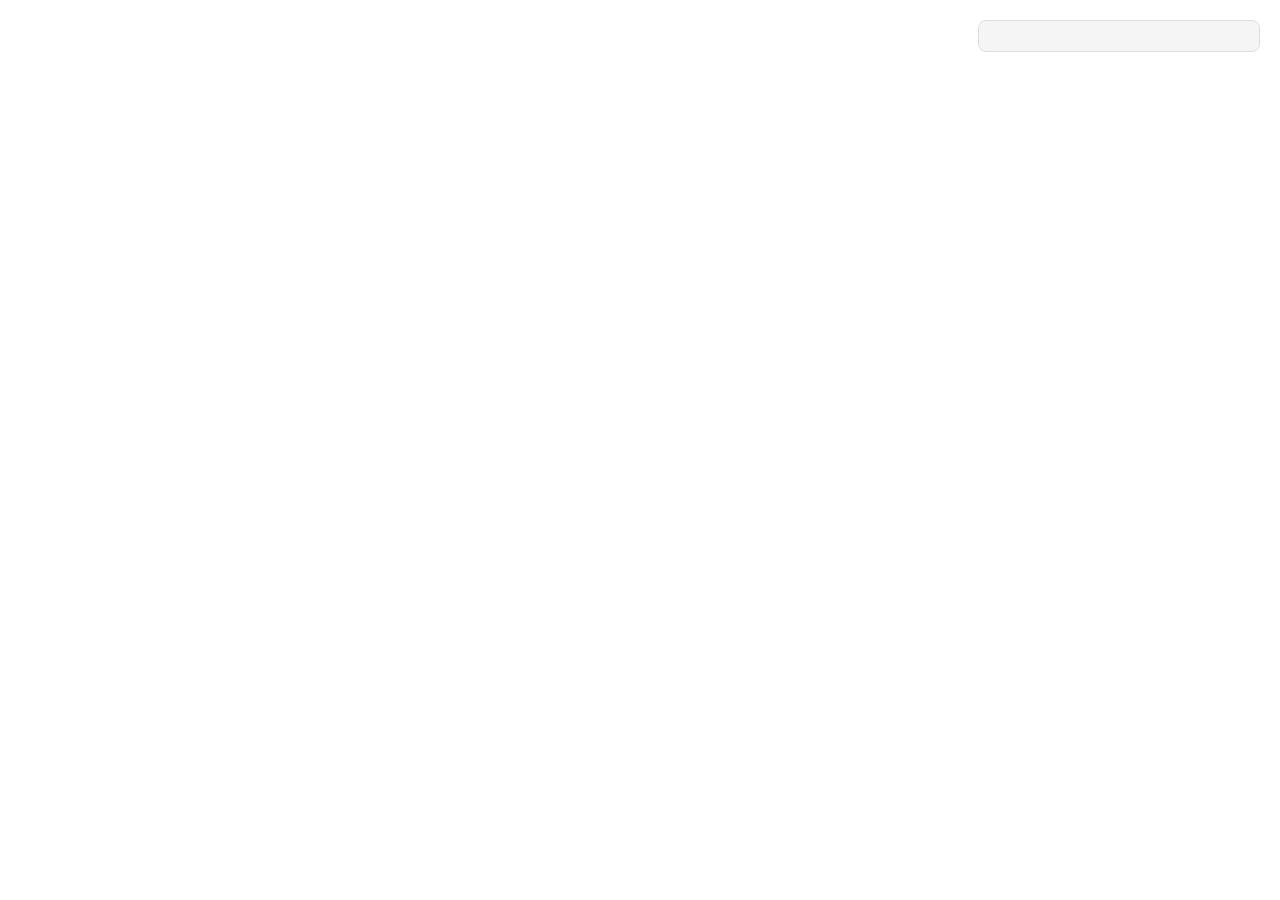
==== commit f7bb52f4: "Update index.html" ====
--- a/index.html
+++ b/index.html
@@ -11,691 +11,6 @@
 
 <body>
   <main id="content-area">
-    <div id="home" class="page">
-      <h1>Introduction</h1>
-    <p>The purpose of this page is to detail the process for building RFID devices for ecological research.</p>
-    <p>Please click on a project below to view details and instructions.</p>
-    <div class="page-link" onclick="openPage('wl134')">Adafruit + WL-134 RFID Logger</div>
-    <div class="page-link" onclick="openPage('pvc-feeder')">PVC Tube Feeder</div>
-<h1>Contact</h1>
-<p>If you have any questions or comments, please message me on <a href="https://www.instagram.com/jasburd/">Instagram</a>.</p>
-    </div>
-    <div id="wl134" class="page" style="display:none;">
-      <h1>Introduction</h1>
-      <p>This page describes how to make a device that reads 134.2khZ PIT tags and records them into a csv file with the corresponding time it was recorded. It can be used for animal tracking and research.</p>
-      <h2>Preview</h2>
-      <p>The video shows the device functioning and maintenance instructions.</p>
-      <iframe width="560" height="315" src="https://www.youtube.com/embed/TNmMfv1k4fQ?si=ifrrnD6N8ncZmkCU" title="YouTube video player" frameborder="0" allow="accelerometer; autoplay; clipboard-write; encrypted-media; gyroscope; picture-in-picture; web-share" referrerpolicy="strict-origin-when-cross-origin" allowfullscreen></iframe>
-      <p><b><u>Notes</u></b><br>Instead of a cable gland, we changed the design to use aviation connectors.</p>
-      <h2>Is this project for me?</h2>
-      <h3>I don't have electronics experience. Is that okay?</h3>
-      <p>This project is recommended for non-electrical/technical people with a strong DIY spirit to develop their electrical engineering knowledge. We use a lot of Adafruit products, which are beginner-friendly but still require some technical knowledge (which we will explain below). You may need to invest in some materials and equipment to successfully complete this project (outlined in 'Tools Required' section).</p>
-      <h3>I don't have time to learn all of this.</h3>
-      <p>We recommend exploring ready-to-use market options, such as the <a href="https://www.labmaker.org/products/etag">ETAG</a>, <a href="https://www.priority1design.com.au/animal_tag_rfid_reader.html">Priority One Design</a> and <a href="https://www.biomark.com/rfid-pit-tag-readers/">Biomark</a>.</p>
-      <h3>Are there any alternative instructions?</h3>
-      <p>Dr. Eli Bridge has <a href="http://www.animalmigration.org/RFID/RFIDbuild.htm">instructions for building the RFIDLog</a>, a device that logs 134.2khZ tags as well, and works in a much more energy efficient way. However, you will need to print your own customized PCB and make your own antenna (whereas our project works with products directly available on the market, and uses a factory antenna, so you do not need to make your own).</p>
-      <h3>Do I have the right PIT tags for this?</h3>
-      <p>This project is for reading ISO FDX-B 134.2khZ PIT tags, the same kind of tags found in your household pets.</p> <p>If you are studying wild animals, you need to acquire these tags, acquire the relevant permits, and find a reliable and safe way to attach these tags to the animals. For example, presently, no bird leg bands with 134.2kHz PIT tags are readily available on the market, so you need to <a href="http://www.animalmigration.org/RFID/RFIDBands.htm">make your own</a>.</p>
-      <h3>Is this the right frequency for me?</h3>
-      <p>PIT tags also come in 125kHz, with electrical components that are cheaper and easier to source because they are widely used by hobbyists. Using 125kHz RFID readers simplifies wiring for a DIY electronics project, because they have lower voltage requirements compared to 134.2kHz RFID readers. 125kHz tags and readers also have similar performance to those of 134.2kHz. If studying birds, leg bands with 125kHz PIT tags <i>are</i> available for sale by <a href="https://eccel.co.uk/product-category/avian-products/bird-tags/">Eccel Technologies</a>.</p>
-      
-    
-    <h1>Electronic Parts List</h1>
-    <p>Below outlines the list of parts for the electronics.</p><p>Some items come in packs, so purchase your parts according to how many you need.</p><p>Purchase links are not affiliate/sponsored links.</p>
-
-    <table>
-      <thead>
-        <tr>
-          <th>Part Name</th>
-          <th>Function</th>
-          <th>Purchase Link</th>
-          <th>Quantity per feeder</th>
-          <th>Alternatives</th>
-        </tr>
-      </thead>
-
-      <tbody>
-        <tr>
-          <td data-label="Part Name">Adafruit Feather RP2040 Adalogger - 8MB Flash with microSD Card - STEMMA QT / Qwiic</td>
-          <td data-label="Function">Main controller for processing and logging data</td>
-          <td data-label="Purchase Link">
-            <a href="https://www.adafruit.com/product/5980" target="_blank">Adafruit</a>
-          </td>
-          <td data-label="Quantity per feeder">
-            1
-          </td>
-        </tr>
-
-        <tr>
-          <td data-label="Part Name">WL134 (RFID Module)</td>
-          <td data-label="Function">Reads 134.2khZ tags</td>
-          <td data-label="Purchase Link">
-            <a href="https://a.co/d/06jp2lGu
-" target="_blank">Amazon</a><br><a href="https://www.newegg.com/p/2S7-08T2-00017
-" target="_blank">Newegg</a>
-          </td>
-          <td data-label="Quantity per feeder">
-            1
-          </td>
-        </tr>
-
-        <tr>
-          <td data-label="Part Name">MPM3610 5V Buck Converter Breakout - 21V In 5V Out at 1.2A</td>
-          <td data-label="Function">Provides 5V to the RFID module</td>
-          <td data-label="Purchase Link">
-            <a href="https://www.adafruit.com/product/4739" target="_blank">Adafruit</a><br><a href="https://www.digikey.com/en/products/detail/adafruit-industries-llc/4739/13175530
-" target="_blank">Digikey</a></td>
-<td data-label="Quantity per feeder">
-            1
-          </td>
-        </tr>
-        
-        <tr>
-          <td data-label="Part Name">3A Mini DC-DC Buck Step Down Converter Board Module 5V-30V to 5V DC DC Voltage Regulator PCB Board Power Buck Module</td>
-          <td data-label="Function">Provides 5V to the RP2040</td>
-          <td data-label="Purchase Link">
-            <a href="https://www.amazon.com/dp/B0DKTMGBHL?ref=cm_sw_r_cso_cp_apan_dp_81HRX42919WKRTYZG570" target="_blank">Amazon</a><br><a href="https://www.newegg.com/p/2VH-02HW-000E5
-" target="_blank">Newegg</a></td>
-<td data-label="Quantity per feeder">
-            1
-          </td>
-          <td data-label="Alternatives">
-            MPM3610 5V Buck Converter (above) essentially provides the same function, but this device is cheaper.
-          </td>
-        </tr>
-        
-        <tr>
-          <td data-label="Part Name">DS3231 Precision RTC FeatherWing - RTC Add-on For Feather Boards</td>
-          <td data-label="Function">Keeps time for the RP2040</td>
-          <td data-label="Purchase Link">
-            <a href="https://www.adafruit.com/product/3028" target="_blank">Adafruit</a><br><a href="https://www.digikey.com/en/products/detail/adafruit-industries-llc/3028/5885910
-" target="_blank">Digikey</a><br><a href="https://www.newegg.com/p/3D0-000N-00098
-" target="_blank">Newegg</a><br><a href="https://www.walmart.com/ip/Adafruit-DS3231-Precision-RTC-FeatherWing/538634937
-" target="_blank">Walmart</a></td>
-<td data-label="Quantity per feeder">
-            1
-          </td>
-        
-          <td data-label="Alternatives">
-            Use any other DS3231 RTC available on the market. You will need to solder it to the proto-board instead of stacking it with the OLED monitor.<br>If DS3231s are out of stock: DS1307, PCF8523, and PCF8563 can be used with a change in the code.
-          </td>
-        </tr>
-        
-        <tr>
-          <td data-label="Part Name">Adafruit FeatherWing OLED - 128x64 OLED Add-on For Feather - STEMMA QT / Qwiic</td>
-          <td data-label="Function">For checking device functionality</td>
-          <td data-label="Purchase Link">
-            <a href="https://www.adafruit.com/product/4650" target="_blank">Adafruit</a><br><a href="https://www.digikey.com/en/products/detail/adafruit-industries-llc/4650/13170952
-" target="_blank">Digikey</a></td>
-<td data-label="Quantity per feeder">
-            1
-          </td>
-
-          <td data-label="Alternatives">
-            Any other OLED 128x64 monitor with an SH1107 driver will work with the current code, but with added complexity, as the OLED monitor will need to be soldered onto the proto-board PCB.
-          </td>
-        </tr>
-        <tr>
-          <td data-label="Part Name">FeatherWing Tripler Mini Kit - Prototyping Add-on For Feathers</td>
-          <td data-label="Function">Connects RTC, OLED, WL134 and power components to each other</td>
-          <td data-label="Purchase Link">
-            <a href="https://www.adafruit.com/product/3417" target="_blank">Adafruit</a><br><a href="https://www.digikey.com/en/products/detail/adafruit-industries-llc/3417/6680554
-" target="_blank">Digikey</a></td>
-<td data-label="Quantity per feeder">
-            1
-          </td>
-        </tr>
-        <tr>
-          <td data-label="Part Name">22AWG Solid Core Wire (silicone insulation recommended for beginners)</td>
-          <td data-label="Function">Makes connections between electrical components</td>
-          <td data-label="Purchase Link">
-            </td>
-<td data-label="Quantity per feeder">
-            a few pieces
-          </td>
-          <td data-label="Alternatives">
-            You will find solid core wire with PVC insulation (e.g. from Adafruit). However, silicone insulation is recommended for people who do not solder regularly, as PVC insulation melts very easily.
-          </td>
-        </tr>
-        <tr>
-          <td data-label="Part Name">Lead-Free Solder Wire Rosin Core Flux Electric Solder</td>
-          <td data-label="Function">Creates connections between wires, pins and boards</td>
-          <td data-label="Purchase Link"><a href="https://www.adafruit.com/product/1930" target="_blank">Adafruit</a><br><a href="https://www.newegg.com/p/0J6-00Z1-00039" target="_blank">Newegg</a>
-            </td>
-<td data-label="Quantity per feeder">
-            1
-          </td>
-          <td data-label="Alternatives">
-            Lots of difference places sell lead-free solder. You may also use solder with lead, but beware that the lead residue and fumes are a health hazard.
-          </td>
-        </tr>
-        <tr>
-          <td data-label="Part Name">22 Gauge Flexible 2 Conductor Parallel Silicone Wire Spool</td>
-          <td data-label="Function">Protects antenna wires</td>
-          <td data-label="Purchase Link">
-            <a href="https://bntechgo.com/bntechgo-22-gauge-25ft-flexible-2-conductor-parallel-silicone-wire-spool-red-black-highly-resistant-to-200-c-600v-for-single-color-led-strip-extension-lead-wire-stranded-tinned-copper-wire/" target="_blank">BNTechgo</a><br><a href="https://www.newegg.com/p/0PY-012A-000F5?item=9SIB38FKCG3459" target="_blank">Newegg</a></td>
-<td data-label="Quantity per feeder">
-            a piece
-          </td>
-        </tr>
-        <tr>
-          <td data-label="Part Name">Stacking Headers for Feather - 12-pin and 16-pin female headers</td>
-          <td data-label="Function">Makes connections between the RTC and the OLED monitor</td>
-          <td data-label="Purchase Link">
-            <a href="https://www.adafruit.com/product/2830" target="_blank">Adafruit</a></td>
-<td data-label="Quantity per feeder">
-            1
-          </td>
-        </tr>
-        <tr>
-          <td data-label="Part Name">Female headers</td>
-          <td data-label="Function">Makes connections between the RFID module and the perf board.</td>
-          <td data-label="Purchase Link">
-            <a href="https://www.adafruit.com/product/598" target="_blank">Adafruit</a></td>
-<td data-label="Quantity per feeder">
-            1
-          </td>
-        </tr>
-        
-        <tr>
-          <td data-label="Part Name">30mm x 70mm proto-board PCBs</td>
-          <td data-label="Function">Connects RFID module and 5V bucks to the RP2040 feather</td>
-          <td data-label="Purchase Link"><a href="https://www.adafruit.com/product/4784" target="_blank">Adafruit</a><br><a href="https://www.walmart.com/ip/Uxcell-10Pcs-Breadboard-Solderable-70mm-x-30mm-Blue-Circuit-PCB-Board-Double-Sided-Tin-Plated-Prototype-Electronics-Prototyping-DIY-Circuits-Projects/17547224477" target="_blank">Walmart</a>
-            </td>
-<td data-label="Quantity per feeder">
-            1
-          </td>
-        </tr>
-        <tr>
-          <td data-label="Part Name">DR.PREPARE 12V 7Ah LiFePO4 Battery, Lithium Batteries 12v with 7A BMS, 4000+ Deep Cycle Lithium Iron Phosphate Rechargeable Battery</td>
-          <td data-label="Function">Powers the device</td>
-          <td data-label="Purchase Link">
-            <a href="https://www.amazon.com/dp/B0DZ281Z3C?ref=cm_sw_r_cso_cp_apan_dp_LIGHTSABERNZBKNNUQ7O" target="_blank">Amazon</a><br><a href="https://www.walmart.com/ip/Dr-Prepare-12V-8Ah-Mini-LiFePO4-Battery-Built-in-BMS-4000-Cycles-10-Year-Lifetime-Fish-Finder-Radio-Power-Wheels-Scooters-UPS-Lighting-RV-Traveling/5392777825?wmlspartner=wlpa&selectedSellerId=101571076&selectedOfferId=3B5ECCDE8D3B3E3CB30EFDC72A94369C&conditionGroupCode=1
-" target="_blank">Walmart</a></td>
-<td data-label="Quantity per feeder">
-            2 (one for deploying, one for swapping out in the field)
-          </td>
-        </tr>
-        
-        <tr>
-          <td data-label="Part Name">Mini Micro JST-XH 2.54mm Pitch 2 Pin Male Connector with 10cm Silicone Wire Cables and Female Socket</td>
-          <td data-label="Function">Connects the antenna to the RFID module</td>
-          <td data-label="Purchase Link">
-            <a href="https://www.amazon.com/dp/B0D6KSMK1Q?ref=cm_sw_r_cso_cp_apan_dp_Y7WHNPQTM4YJDWZPAWNP" target="_blank">Amazon</a><br><a href="https://www.walmart.com/ip/5-Pairs-JST-XH-2-54mm-1S-2-Pin-Balance-Plug-Lead-Socket-Male-Female-Connector-10cm-Silicone-Wire-Cables-Woodland-Just-Plug-Lights-3D-Printer/19899472195?classType=REGULAR&from=/search" target="_blank">Walmart</a></td>
-<td data-label="Quantity per feeder">
-            1
-          </td>
-        </tr>
-        <tr>
-          <td data-label="Part Name">(Real 18AWG) 12V 5A DC Power Pigtail Barrel Plug Connector Cable, 2.1mm x 5.5mm Male Female DC Pigtail Connectors</td>
-          <td data-label="Function">Connects the board to the battery</td>
-          <td data-label="Purchase Link">
-            <a href="https://www.amazon.com/dp/B072BXB2Y8?ref=cm_sw_r_cso_cp_apan_dp_QJ3G2677Z98PH1GM2QK6" target="_blank">Amazon</a><br><a href="https://www.newegg.com/p/2BX-00KJ-001K6" target="_blank">Newegg</a></td>
-<td data-label="Quantity per feeder">
-            1
-          </td>
-        </tr>
-        <tr>
-          <td data-label="Part Name">Inline Fuse Holder Waterproof Automotive Replacement with ATC Blade Fuses (16 Awg with 10 A)</td>
-          <td data-label="Function">Protects electrical circuit from excess current</td>
-          <td data-label="Purchase Link">
-            <a href="https://www.amazon.com/dp/B0CG69411M?ref=cm_sw_r_cso_cp_apan_dp_J1YQP3NWRDBQPRGPYGJ0" target="_blank">Amazon</a></td>
-<td data-label="Quantity per feeder">
-            1
-          </td>
-        </tr>
-        <tr>
-          <td data-label="Part Name">5 Amp Standard Fuse, 5A Car Blade Fuses</td>
-          <td data-label="Function">Protects electrical circuit from excess current</td>
-          <td data-label="Purchase Link">
-            <a href="https://www.amazon.com/dp/B0CS3VXFT3?ref=cm_sw_r_cso_cp_apan_dp_67AVSPX6GCCDEZR1HWGH" target="_blank">Amazon</a><br><a href="https://www.walmart.com/ip/25Pcs-5-Amp-Standard-Car-Fuses-5A-Automotive-Fuse-ATO-ATC-Blade-Fuse-for-Car-RV-Truck-SUV-Motorcycle-Boat/17459513441?wmlspartner=wlpa&selectedSellerId=102874203&selectedOfferId=5B0BCF006C9638E6A1159157F080EE9A&conditionGroupCode=1" target="_blank">Walmart</a></td>
-<td data-label="Quantity per feeder">
-            1
-          </td>
-        </tr>
-        
-        <tr>
-          <td data-label="Part Name">CR1220 Battery</td>
-          <td data-label="Function">Powers the real time clock (RTC)</td>
-          <td data-label="Purchase Link">
-            </td>
-<td data-label="Quantity per feeder">
-            1
-          </td>
-
-          <td data-label="Alternatives">
-            If you use an RTC different from the DS3231 Featherwing, adjust your battery accordingly.
-          </td>
-        </tr>
-        <tr>
-          <td data-label="Part Name">8 to 32GB microSD Card</td>
-          <td data-label="Function">Stores data</td>
-          <td data-label="Purchase Link">
-            <a href="https://www.sandisk.com/product-portfolio/memory-cards/microsd-cards?filterByCapacityValues=8%20GB%2C16%20GB%2C32%20GB" target="_blank">Sandisk</a>
-            </td>
-<td data-label="Quantity per feeder">
-            1
-          </td>
-
-          <td data-label="Alternatives">
-            We recommend a reliable brand, but you may use any other FAT-32 formatted 8GB to 32GB microSD card. The microcontroller will <u>not</u> work with SD cards of bigger sizes and higher GB. 
-          </td>
-        </tr>
-        <tr>
-          <td data-label="Part Name">AC/DC 14.4V/3A LiFePO4 Battery Charger with Dual Alligator Clips Connector for 4S 12V 12.8V Rechargeable Lithium Iron Phosphate Battery Pack</td>
-          <td data-label="Function">For charging 12V batteries</td>
-          <td data-label="Purchase Link">
-            <a href="https://www.amazon.com/dp/B0DZNZ2RD7?ref=cm_sw_r_cso_cp_apan_dp_NNP5W1082Q9CCDZ87W7V" target="_blank">Amazon</a><br><a href="https://www.newegg.com/p/14R-0025-01052?item=9SIA1HSK753631" target="_blank">Newegg</a></td>
-<td data-label="Quantity per feeder">
-            1
-          </td>
-        </tr>
-        <tr>
-          <td data-label="Part Name">USB-C Dust Plug (recommended)</td>
-          <td data-label="Function">To prevent people from plugging the RP2040 into a computer without disconnecting the battery first</td>
-          <td data-label="Purchase Link">
-            </td>
-<td data-label="Quantity per feeder">
-            1
-          </td>
-          <td data-label="Alternatives">Create your own mechanism</td>
-        </tr>
-        </tr>
-      </tbody>
-    </table>
-    <h1>Tools Required</h1>
-    <p>We recommend the following for a successful build:</p>
-    <ul>
-  <li><b>Soldering Iron</b> with a bevel tip, at least 60W and adjustable temperature control</li>
-  <li><b>Solder tip tinner</b> to clean soldering iron</li>
-  <li><b>Wire cutters</b></li>
-  <li><b>Wire strippers</b> able to work with 22 AWG wire</li>
-  <li><b>Crimping Tool</b> able to work with 22 AWG wire</li>
-  <li><b>Well-ventilated area</b> for soldering</li>
-  <li><b>Heat-proof silicone mat</b> or other surface for soldering</li><li><b>Computer</b> able to download the Arduino IDE for flashing code</li>
-  <li><b>USB-C Cable</b> with data transfer that can plug into your device</li>
-  <li><b>Continuity Tester</b> to troubleshoot soldered connections</li>
-</ul>
-<h1>Electronics Assembly</h1>
-<p>If you have never soldered before, we recommend watching some <a href="https://www.youtube.com/watch?v=DJH7VLGJ4fs">YouTube videos</a> to familiarize yourself with the process. The instructions for board assembly also progress from easy to moderately hard, and provide a great introduction to people who have never worked with electronic components before.</p>
-<p>Below details the steps to assemble the electronics. Though the videos below look the same, there are unique start and end time stamps for each player, so you can play the content for the corresponding section.</p>
-<h2>Assemble the boards</h2>
-<h3>Assemble the Featherwing Tripler Mini-kit</h3>
-<ol>
-  <li>Arrange 12 and 16 female header pins <a href="https://www.adafruit.com/product/3417">as pictured</a>.<ul>The 12 pin header will go on the side with the letters 'SDA' and 'SCL'.</ul>
-  <ul>The 16 pin header will go on the other side.</ul></li>
-  <li>Solder all header pins onto the Featherwing Tripler.</li></ol>
-  <iframe width="560" height="315" src="https://www.youtube.com/embed/4RbMXdVX1jI?si=PleWPnGbkQe8EiA4&amp;start=1&end=404" title="YouTube video player" frameborder="0" allow="accelerometer; autoplay; clipboard-write; encrypted-media; gyroscope; picture-in-picture; web-share" referrerpolicy="strict-origin-when-cross-origin" allowfullscreen></iframe>
-<h3>Solder male header pins onto the RP2040 Microcontroller</h3>
-<ol>
-  <li>Arrange the 12 pin and 16 male header pins on the RP2040 with the long side of the header pins on the side where there is no SD card slot.</li>
-  <li>Solder all header pins onto the RP2040.</li>
-  <li>Fit RP2040 onto the tripler board.</li></ol>
-  <iframe width="560" height="315" src="https://www.youtube.com/embed/4RbMXdVX1jI?si=PleWPnGbkQe8EiA4&amp;start=405&end=566" title="YouTube video player" frameborder="0" allow="accelerometer; autoplay; clipboard-write; encrypted-media; gyroscope; picture-in-picture; web-share" referrerpolicy="strict-origin-when-cross-origin" allowfullscreen></iframe>
-<h3>Solder male header pins onto the OLED</h3>
-<p>This is the same process as soldering male header pins on the RP2040 microcontroller. Your component may come pre-soldered, so you may skip this step depending on your needs.</p>
-<iframe width="560" height="315" src="https://www.youtube.com/embed/4RbMXdVX1jI?si=PleWPnGbkQe8EiA4&amp;start=567&end=615" title="YouTube video player" frameborder="0" allow="accelerometer; autoplay; clipboard-write; encrypted-media; gyroscope; picture-in-picture; web-share" referrerpolicy="strict-origin-when-cross-origin" allowfullscreen></iframe>
-<h3>Solder stacking header pins onto the RTC Featherwing</h3>
-<ol>
-  <li>Arrange stacking header pins on the RTC Featherwing. The side with the plastic female headers should be on the same side as the battery slot.</li>
-  <li>Solder all header pins onto the RTC.</li></ol>
-  <iframe width="560" height="315" src="https://www.youtube.com/embed/4RbMXdVX1jI?si=PleWPnGbkQe8EiA4&amp;start=615&end=791" title="YouTube video player" frameborder="0" allow="accelerometer; autoplay; clipboard-write; encrypted-media; gyroscope; picture-in-picture; web-share" referrerpolicy="strict-origin-when-cross-origin" allowfullscreen></iframe>
-<h3>Solder SQW pin to GPIO 25 of the RP2040</h3>
-<ol>
-  <li>Strip a small bit of insulation off of your solid core wire.</li>
-  <li>Insert the end of that wire into the SQW hole of the RTC.</li>
-  <li>Measure the path and how much length the wire needs to reach pin 25's hole (7th hole up on the 16 pin side).</li>
-  <li>Cut the wire to a bit more than the length measured in the previous step, then strip off the excess insulation.</li>
-  <li>Solder wire to the board.</li>
-  <li>Solder bridge between the wire at pin 25 and the header pin.</li>
-  </ol>
-  <iframe width="560" height="315" src="https://www.youtube.com/embed/4RbMXdVX1jI?si=PleWPnGbkQe8EiA4&amp;start=792&end=1112" title="YouTube video player" frameborder="0" allow="accelerometer; autoplay; clipboard-write; encrypted-media; gyroscope; picture-in-picture; web-share" referrerpolicy="strict-origin-when-cross-origin" allowfullscreen></iframe>
-<h3>Stack Adafruit devices together</h3>
-<ol><li>Insert RTC male headers into a slot in the tripler.</li>
-<li>Stack OLED on top of the RTC by inserting the OLED's male headers into the female headers of the RTC.</li></ol>
-  <iframe width="560" height="315" src="https://www.youtube.com/embed/4RbMXdVX1jI?si=PleWPnGbkQe8EiA4&amp;start=1112&end=1171" title="YouTube video player" frameborder="0" allow="accelerometer; autoplay; clipboard-write; encrypted-media; gyroscope; picture-in-picture; web-share" referrerpolicy="strict-origin-when-cross-origin" allowfullscreen></iframe>
-<h3>Solder header and JST pins onto the RFID module (WL-134)</h3>
-<ol><li>Insert male headers into the +, -, TX and RST holes of the WL-134 (total of 6 male headers).</li>
-<li>Solder male headers into the holes.</li>
-<li>Insert a 2 pin JST connector into the ANT1 and ANT2 holes.</li>
-<li>Solder the JST connector into the holes.</li></ol>
-<iframe width="560" height="315" src="https://www.youtube.com/embed/4RbMXdVX1jI?si=PleWPnGbkQe8EiA4&amp;start=1174&end=1339" title="YouTube video player" frameborder="0" allow="accelerometer; autoplay; clipboard-write; encrypted-media; gyroscope; picture-in-picture; web-share" referrerpolicy="strict-origin-when-cross-origin" allowfullscreen></iframe>
-<h3>Solder female header pins on the proto-board PCB (perf board)</h3>
-<ol><li>Solder 12 male header pins on the right end of a 30mm x 70mm proto-board (Select the side with a shorter distance from the last row of holes to the edge of the board to be your right end).</li>
-<li>Align your 16 male header pins on the left end of a 30mm x 70mm proto-board, leaving a 7 hole gap between the left and right header pins. You can use the tripler or Adafruit RP2040 or OLED monitor to figure out the spacing of your header pins.</li>
-<li>Once you are confident of your 16 pin headers' placement, solder in the headers.</li></ol>
-<iframe width="560" height="315" src="https://www.youtube.com/embed/4RbMXdVX1jI?si=PleWPnGbkQe8EiA4&amp;start=1340&end=1605" title="YouTube video player" frameborder="0" allow="accelerometer; autoplay; clipboard-write; encrypted-media; gyroscope; picture-in-picture; web-share" referrerpolicy="strict-origin-when-cross-origin" allowfullscreen></iframe>
-<h3>Solder female headers for WL-134</h3>
-<ol><li>Gather 2 sets of 3 pin female headers.</li>
-<li>Decide where to put your WL-134 on your proto-board PCB. Make sure there will be no obstacles impeding the WL-134 when you snap this component onto the board.</li>
-<li>Place female headers onto the holes of your proto-board where you want your WL-134 to live.</li>
-<li>Once you are confident with your placement, solder the female headers onto the board.</li></ol>
-<iframe width="560" height="315" src="https://www.youtube.com/embed/4RbMXdVX1jI?si=PleWPnGbkQe8EiA4&amp;start=1605&end=1775" title="YouTube video player" frameborder="0" allow="accelerometer; autoplay; clipboard-write; encrypted-media; gyroscope; picture-in-picture; web-share" referrerpolicy="strict-origin-when-cross-origin" allowfullscreen></iframe>
-<h3>Prepare male DC connectors</h3>
-<ol><li>Twist the ends of the stranded wire on the male DC connector</li>
-</ol>
-<iframe width="560" height="315" src="https://www.youtube.com/embed/4RbMXdVX1jI?si=PleWPnGbkQe8EiA4&amp;start=1775&end=1810" title="YouTube video player" frameborder="0" allow="accelerometer; autoplay; clipboard-write; encrypted-media; gyroscope; picture-in-picture; web-share" referrerpolicy="strict-origin-when-cross-origin" allowfullscreen></iframe>
-<h3>Bridge the 5V pads on the back with solder if using 3A Mini Buck Converter</h3>
-<iframe width="560" height="315" src="https://www.youtube.com/embed/4RbMXdVX1jI?si=PleWPnGbkQe8EiA4&amp;start=2152&end=2213" title="YouTube video player" frameborder="0" allow="accelerometer; autoplay; clipboard-write; encrypted-media; gyroscope; picture-in-picture; web-share" referrerpolicy="strict-origin-when-cross-origin" allowfullscreen></iframe>
-<h3>Make connections between the DC connector wires and your 5V bucks</h3>
-<ol><li>Solder the DC connector wires onto the proto-board PCB.</li>
-<li>Solder the DC connector wires onto the proto-board PCB.</li>
-<li>Solder the red wire to the 'IN +' or 'Vin' of your bucks.</li>
-<li>Solder the black wire to the 'IN -' or 'GND' of your bucks.</li>
-<li>Check soldered connections have continuity (visually is fine, but with a continuity tester is better).</li></ol>
-<iframe width="560" height="315" src="https://www.youtube.com/embed/4RbMXdVX1jI?si=PleWPnGbkQe8EiA4&amp;start=2215&end=2690" title="YouTube video player" frameborder="0" allow="accelerometer; autoplay; clipboard-write; encrypted-media; gyroscope; picture-in-picture; web-share" referrerpolicy="strict-origin-when-cross-origin" allowfullscreen></iframe>
-<p>Watch the following for an explanation on the 5V bucks (especially relevant if using 2 MPM3610 bucks):</p>
-<iframe width="560" height="315" src="https://www.youtube.com/embed/4RbMXdVX1jI?si=PleWPnGbkQe8EiA4&amp;start=1811&end=2151" title="YouTube video player" frameborder="0" allow="accelerometer; autoplay; clipboard-write; encrypted-media; gyroscope; picture-in-picture; web-share" referrerpolicy="strict-origin-when-cross-origin" allowfullscreen></iframe>
-
-<h3>Make wire connections between your bucks and RFID module to the RP2040</h3>
-<ol>
-<li>Set up solid core wires to make connections. (similar to how you connected the SQW pin of the RTC to one of the male header pins). The Adafruit website provides the  <a href="https://learn.adafruit.com/adafruit-feather-rp2040-adalogger/pinouts">pin mapping</a> for the RP2040 Adalogger.
-<ul>If making connections to the RP2040 Adalogger, just wire the connections from your bucks and RFID modules to the corresponding pin position on your proto-board. No need to wire things all the way to the original board (this is the beauty of the tripler).</ul></li> 
-<li>Make the following connections:
-<ul><li>5V pin of your RP2040 buck (3A Mini or MPM3610) to USB pin of RP2040 Adalogger</li>
-<li>GND pin of your RP2040 buck (3A Mini or MPM3610) to GND pin of RP2040 Adalogger</li>
-<li>5V pin of your RFID buck (MPM3610) to WL-134's + (positive) pin</li>
-<li>GND pin of your RFID buck (MPM3610) to WL-134's - (negative) pin</li>
-<li>EN pin of your RFID buck (MPM3610) to pin 12 of RP2040 Adalogger</li>
-<li>3v3Tx pin of your WL-134 to RX pin of RP2040 Adalogger (<u>NOT</u> 5V TX pin)</li></ul></li><li>After all wires are set up, double check your connections.</li>
-<li>Solder connections between wires, boards and header pins.</li>
-<li>Snip off excess wire if desired</li>
-<li>Test connections with a continuity tester.</li>
-</ol>
-<p>Below is a summary of all the connections you will make in this step:</p>
-<center><img src="mapping.png" style="width:560px; height: auto;"></center>
-<iframe width="560" height="315" src="https://www.youtube.com/embed/4RbMXdVX1jI?si=PleWPnGbkQe8EiA4&amp;start=2690&end=3447" title="YouTube video player" frameborder="0" allow="accelerometer; autoplay; clipboard-write; encrypted-media; gyroscope; picture-in-picture; web-share" referrerpolicy="strict-origin-when-cross-origin" allowfullscreen></iframe>
-<h3>Secure your PCB onto the tripler</h3>
-<ol><li>Plug in WL-134 onto your proto-board/PCB.</li>
-<li>Plug in proto-board onto last slot of your tripler</li>
-</ol>
-<iframe width="560" height="315" src="https://www.youtube.com/embed/4RbMXdVX1jI?si=PleWPnGbkQe8EiA4&amp;start=3448" title="YouTube video player" frameborder="0" allow="accelerometer; autoplay; clipboard-write; encrypted-media; gyroscope; picture-in-picture; web-share" referrerpolicy="strict-origin-when-cross-origin" allowfullscreen></iframe>
-<h2>Antenna and attachment to project box</h2>
-<h3>Solder wires of male JST connector onto female end of aviation connector</h3>
-<img src="final_jst_aviation.jpg" width="200">
-<p><a href="https://www.youtube.com/watch?v=vxILc7VsF4s&pp=ygUZc29sZGVyIGF2aWF0aW9uIGNvbm5lY3Rvcg%3D%3D">This video</a> provides a demonstration on how to solder wires into aviation connector cups.</p>
-<ol><li>If not tinned already, tin the ends of the stranded wires on the male end of the JST connector.</li>
-<li>Tin the connector cups on the aviation connector.</li>
-<li>With a soldering iron, poke the ends of the JST connector into the aviation connector cups.</li></ol>
-<h3>Solder factory antenna onto wires</h3>
-<img src="antenna_wire.jpg" width="200">
-<p>Parallel wires are recommended for neatness but here I am using 22AWG silicone stranded wire (Do not use solid core wire).</p>
-<ol><li>Strip a little bit of insulation from your 2 wires</li>
-<li>Stick one end of your antenna into a wire. Stick another end into the other wire.</li>
-<li>Solder to form a connection between your antenna wires and the stranded wire.</li></ol>
-<h3>Solder ends of the antenna wires into cannon plug of the aviation connector</h3>
-<h3>Drill hole into project box</h3>
-<h3>Attach the aviation connector into the project box</h3>
-<h3>Plug in male JST connector to female JST connector on the WL-134</h3>
-<h2>The battery</h2>
-<h3></h3>
-<h1>Code for RP2040 Data Logger</h1>
-<p>We will upload a code to the RP2040 Adalogger to tell it to log RFID data.</p>
-<h2>Set up the Arduino IDE</h2>
-<p>Please follow <a href="https://learn.adafruit.com/adafruit-feather-rp2040-adalogger/arduino">these steps</a> to set up the Arduino IDE on your computer to work with the RP2040 Adalogger.</p>
-<h2>Install libraries</h2>
-    <p>Here are <a href="https://docs.arduino.cc/software/ide-v1/tutorials/installing-libraries/">instructions</a> on how to install libraries in the Arduino IDE. Please install the following libraries.</p><ul><li>SdFat</li><li>RTCLib</li><li>Adafruit_GFX</li><li>Adafruit_SH110X</li></ul>
-    <h2>Review code</h2>
-    <p>Please download <a href="https://github.com/jasminfu/rfid/blob/main/rp2040_wl134.ino">this code</a> on Github, and open it with the Arduino IDE. Make the following changes to your code depending on your needs. You may use Ctrl+F or Cmd+F on the Arduino IDE to find the exact lines of code mentioned below.</p>
-    <h3>Device ID</h3>
-    <p>To keep track of which device logged what, you may (and should?) change your device ID with a unique number or name each time you flash a microcontroller. Edit the text in between the double parentheses.</p>
-    <pre>
-  <code>
-    const char* deviceID = "01"; // MODIFY THIS FOR EACH DEVICE
-  </code>
-</pre>
-<p>We do not recommend excessively long device IDs (over 8 characters), because it may create issues with creating files on the SD card.</p>
-<p>We recommend labeling each RP2040 device with a sticker after code is uploaded to keep track of your device IDs.</p>
-<h3>List of Check Tags</h3>
-<p>We have programmed the OLED monitor to turn on when a scanned tag matches the ID in the list of check tags. We did not want all tags to turn on the OLED monitor to save battery power.</p>
-<p>This feature is nice to check device functionality, but you can omit this step if needed.</p><p>You can simply test whether the RFID module is working by looking out for a blue light flash when a tag is scanned, and you can turn on the OLED monitor by pressing button A.</p>
-<p>However, if you would like the 'Check Tag' functionality, please modify the tag IDs in the following lines of code. Ensure each tag ID is between double parentheses, and that there is a comma separating each ID.</p>
-<pre>
-  <code>// MODIFY THIS LIST WITH YOUR CHECK TAG IDs
-const char* checkTags[] = {
-  "1175348100",
-  "6968D395D1",
-  "6475348100"
-};
-  </code>
-</pre>
-
-  <h3>Wake/Sleep Times</h3>
-  <p>You may choose to have dynamic or static sleep times.</p>
-  <p>If you choose to use dynamic sleep times, please change the time zone, latitude and longitude coordinates to fit your location. Remember that locations to the west of the Prime Meridian have negative longitude.</p>
-  <pre>
-  <code>
-const float LATITUDE = 33.9423;    // CHANGE THIS TO YOUR LOCATION's LATITUDE
-const float LONGITUDE = -83.3724;  // CHANGE THIS TO YOUR LOCATION's LONGITUDE
-const int TIMEZONE = -4;           // CHANGE THIS TO REFLECT YOUR TIME ZONE
-  </code>
-</pre>
-<p>If you choose to use static sleep times, please modify startSleepTime and endSleepTime variables according to your desired sleep and wake times.</p>
-<pre><code>// Default sleep times. startSleepTime should be bigger than endSleepTime
-float startSleepTime = 21.75;  // 9:45 PM, MODIFY TO CHANGE SLEEP TIME
-float endSleepTime = 5.5;      // 5:30 AM, MODIFY TO CHANGE WAKE TIME</code></pre>
-<p>Additionally, please replace <b>true</b> with <b>false</b> in this line.</p>
-<pre><code>const bool dynamicSleep = true;    // SET THIS TO false IF YOU WANT STATIC SLEEP AND WAKE TIMES</code></pre>
-<h2>Upload Code (sketch) onto the RP2040</h2>
-<p>Follow the <a href="https://learn.adafruit.com/ladyadas-learn-arduino-lesson-number-1/upload-your-first-sketch">instructions</a> on uploading code onto an RP2040 Adalogger. Instead of the 'Blink' sketch however, you will be uploading <a href="https://github.com/jasminfu/rfid/blob/main/rp2040_wl134.ino">this code</a> you downloaded in the previous step.</p>
-<p>If the code was successfully uploaded, you will see an output like <i>"Wrote ____ bytes in _____ seconds."</i></p>
-<h2>Troubleshooting Code</h2>
-<p>Here are the most common problems I encountered as a newbie while working with the RP2040 code.</p>
-<ul>
-  <li><b>Can't see the board on my dropdown!</b>
-  <ul><li>Try another cable. Make sure it is capable of data transfer.</li><li>Try another USB port</li><li>Force it into <a href="https://learn.adafruit.com/adafruit-feather-rp2040-with-usb-type-a-host/factory-reset-2">bootloader mode</a>, or press the 'RESET' button. Something like 'RPI-RP2' should appear in the dropdown menu. Choose that and try to upload again.</li></ul>
-  </li>
-  <li><b>There's errors in the code!</b><ul><li>Make sure you have downloaded all the required libraries</li>
-  <li>If you added or deleted things from the code, start over from the original code. Make sure that your edits did not delete or add an extra semicolon, parenthesis, curly bracket or comma by accident.</li>
-  </ul></li>
-  <li><b>The code failed to upload!</b><ul>
-    <li>Make sure you chose the correct board in the dropdown menu. It should say 'Adafruit Feather RP2040 Adalogger', and it should be in <b>bold</b>.</li>
-    <li>Press the reset button or force <a href="https://learn.adafruit.com/adafruit-feather-rp2040-with-usb-type-a-host/factory-reset-2">bootloader mode</a>. (This may also fix serial port errors)</li></ul></li>
-  <li><b>The rainbow light (neopixel) is still on!</b><ul>
-    <li>Download the Adafruit Neopixel library in your library manager of the Arduino IDE.</li>
-    <li>Upload the following code to your RP2040 Adalogger:<br>
-    <pre><code>#include &lt;Adafruit_NeoPixel.h&gt;
-
-Adafruit_NeoPixel pixels(1, 17, NEO_GRB + NEO_KHZ800);
-
-void setup() {
-  pixels.begin();
-  pixels.clear();
-  pixels.show();
-}
-
-void loop() {}</code></pre></li><li>Verify the light is off.</li><li>Re-upload the original code.</li>
-  </ul></li>
-</ul>
-<p>If you have any other issues, internet resources such as the <a href="https://forums.adafruit.com/">Adafruit Forum</a> and <a href="https://forum.arduino.cc/">Arduino Forum</a> are great places to get answers.</p>
-<h1>Testing your device</h1>
-<p>After you have done all of the steps above, you are ready to test the device.</p>
-<h2>Power the tripler</h2>
-<p><b>If you have just flashed code, unplug the Adalogger from your computer.</b> Plugging in your device to the 12V battery and your computer simultaneously could damage your computer.</p>
-<p>We recommend inserting a dust plug with a sign on your Adalogger for this reason.</p>
-<img src="dust_plug.jpg" width="200">
-<p>Plug the male DC connector on your board into the female DC connector of the battery.</p>
-<p>If the device starts smoking or smelling funny, unplug the battery immediately and re-examine the connections on the board, preferably with a continuity tester.</p>
-<ul><li>Wires may not be soldered to the appropriate pins</li>
-<li>Wires on the board may have broken (solid core wire will break after a few bends).</li></ul>
-<h2>Verify your components are functioning</h2>
-<ol><li>Insert an SD card into the SD card slot of the Adalogger.</li>
-<li>Insert a battery into your RTC. If using the DS3231 Featherwing RTC, the battery is CR1220.</li>
-<li><b>Test the OLED monitor. </b><ul><li>Press button A to turn on the monitor. Examine the text.</li><li>Press button B to switch screens on the OLED monitor. Examine the RTC time.</li>
-<li>Press button C to turn the monitor off.</li></ul></li>
-<li><b>Test the WL-134 RFID Module.</b> Touch a 134.2kHz FDX-B tag to the antenna. Look for a blue light flash on the WL-134 everytime you scan a tag.</li>
-<li><b>Test the power saving mechanism.</b> Attempt to scan a PIT tag during the sleep time. The OLED monitor buttons and the WL-134 should be unresponsive.</li>
-<li><b>Test the waking mechanism of the RTC.</b> Attempt to scan a PIT tag after the device has slept. The OLED monitor buttons and the WL-134 should be responsive.</li></ol>
-<h2>Troubleshoot any non-functional components</h2>
-<p>Before reading the sections below, verify that all of your pins are inserted properly into the female headers (no extra prongs on the PCB boards are sticking out).</p>
-<p><b><u>Potential Issues and Possible Solutions:</u></b></p>
-<h3>OLED is not turning on</h3>
-<ul><li>Check that your battery is charged.</li>
-<li>Check that the battery is connected well to Tripler board.</li>
-<li>Check the wired connections on 5V buck for the RP2040. Test continuity between the buck and the header pins on the RP2040. Solder and wire should have good contact with the buck's pads, otherwise the RP2040 may be undervolted. Reflow solder, reinforce connections or replace wires if needed.</li></ul>
-<h3>RFID module is not flashing blue when I read a tag</h3>
-<ul><li>Check the wired connections on 5V buck for the WL-134. Test continuity between the buck and the header pins on the WL-134. Solder and wire should have good contact with the buck's pads, otherwise the RFID module may be undervolted. Reflow solder, reinforce connections or replace wires if needed.</li>
-<li>Check placement of wire and continuity between RP2040's RX and WL-134's 3v3TX pin.</li>
-<li>Check placement of wire and continuity between RP2040's pin 12 and WL-134's + pin.</li></ul>
-<h3>RTC time is wrong</h3>
-<ul><li>Re-upload the code to the device via the Arduino IDE.</li></ul>
-<h3>Device isn't waking up</h3>
-<ul><li>Ensure you connected the SQW pin on the RTC to pin 25.</li>
-<li>Reflow or reinforce the soldered bridge on pin 25 and the wire to the SQW pin</li></ul>
-<h3>Device can't detect the SD card</h3>
-<ul><li>Ensure your SD card is fully plugged into the card slot and in the correct direction.</li>
-<li>Ensure your SD card is 32GB or below.</li>
-<li>Ensure your SD card is FAT-32 formatted.</li></ul>
-    </div>
-    </div>
-    <div id="pvc-feeder" class="page" style="display:none;">
-      <h1>Introduction</h1>
-<p>Below outlines the steps to build a bird feeder with vinyl fence post capable of housing the factory antenna of a WL-134 or WL-125 RFID module.</p>
-<h2>Preview</h2>
-
-<h1>Feeder Enclosure Parts List</h1>
-    <p>Below outlines the list of parts for building the PVC tube feeder.</p>
-    <table><thead>
-        <tr>
-          <th>Part Name</th>
-          <th>Function</th>
-          <th>Purchase Link</th>
-          <th>Quantity per feeder</th>
-          <th>Alternatives</th>
-        </tr>
-      </thead><tbody>
-
-        <tr>
-          <td data-label="Part Name">Junction Box ABS Plastic Dustproof Waterproof IP65 Electrical Boxes Hinged Shell Outdoor Universal Project Enclosure 8.7 x 6.7 x 4.3 inch</td>
-          <td data-label="Function">For keeping electronics dry</td>
-          <td data-label="Purchase Link">
-            <a href="https://www.amazon.com/dp/B08KWFYQQR?ref=cm_sw_r_cso_cp_apan_dp_ZPF8CHQ4VYAPH4RY2SX9" target="_blank">Amazon</a><br><a href="https://www.newegg.com/p/072-00XT-00006" target="_blank">Newegg</a></td>
-<td data-label="Quantity per feeder">
-            1
-          </td>
-          <td data-label="Alternatives">
-            Use any other size of waterproof project box that can fit the 12V battery and the electronic board.
-          </td>
-        </tr>
-        <tr>
-          <td data-label="Part Name">5 inch x 5 inch PVC Fence Post</td>
-          <td data-label="Function">Holds antenna, feeder insert and bird seed</td>
-          <td data-label="Purchase Link">
-            
-            </td>
-<td data-label="Quantity per feeder">
-            1
-          </td>
-        </tr>
-        <tr>
-          <td data-label="Part Name">Wooden Fence Picket</td>
-          <td data-label="Function">Mounts feeder to pole and stake</td>
-          <td data-label="Purchase Link"><a href="https://www.homedepot.com/p/5-8-in-x-5-1-2-in-x-6-ft-Pressure-Treated-Pine-Dog-Ear-Fence-Picket-102560/202319053" target="_blank">Home Depot</a>
-            </td>
-<td data-label="Quantity per feeder">
-            1/2
-          </td>
-          <td data-label="Alternatives">
-            Cedar is more durable and may last a few more seasons, but pine is cheaper.
-          </td>
-        </tr>
-        <tr>
-          <td data-label="Part Name">Pole Stabilizer Stand Base with 4 Prongs for Outdoor Bird Feeder Pole</td>
-          <td data-label="Function">Stakes pole into ground</td>
-          <td data-label="Purchase Link">
-            </td>
-<td data-label="Quantity per feeder">
-            1
-          </td>
-        </tr>
-        <tr>
-          <td data-label="Part Name">Pole</td>
-          <td data-label="Function">Elevates feeder from the ground</td>
-          <td data-label="Purchase Link">
-            </td>
-<td data-label="Quantity per feeder">
-            1
-          </td>
-        </tr>
-        <tr>
-          <td data-label="Part Name">Piano Hinges</td>
-          <td data-label="Function">Provides cover for seed reservoir and to open and close feeder</td>
-          <td data-label="Purchase Link">
-            </td>
-<td data-label="Quantity per feeder">
-            1
-          </td>
-        </tr>
-        <tr>
-          <td data-label="Part Name">Screws</td>
-          <td data-label="Function">Screws wooden parts together with the PVC reservoir</td>
-          <td data-label="Purchase Link">
-            </td>
-<td data-label="Quantity per feeder">
-            1
-          </td>
-        </tr>
-        <tr>
-          <td data-label="Part Name">Velcro</td>
-          <td data-label="Function">Mounts PVC feeder to the wooden backboard</td>
-          <td data-label="Purchase Link">
-            </td>
-<td data-label="Quantity per feeder">
-            1
-          </td>
-        </tr>
-        <tr>
-          <td data-label="Part Name">Mounting plate</td>
-          <td data-label="Function">Mounts wooden backboard to pole</td>
-          <td data-label="Purchase Link">
-            </td>
-<td data-label="Quantity per feeder">
-            1
-          </td>
-        </tr>
-        <tr>
-          <td data-label="Part Name">Junction Box ABS Plastic Dustproof Waterproof IP65 Electrical Boxes Hinged Shell Outdoor Universal Project Enclosure 8.7 x 6.7 x 4.3 inch</td>
-          <td data-label="Function">For keeping electronics dry</td>
-          <td data-label="Purchase Link">
-            <a href="https://www.amazon.com/dp/B08KWFYQQR?ref=cm_sw_r_cso_cp_apan_dp_ZPF8CHQ4VYAPH4RY2SX9" target="_blank">Amazon</a><br><a href="https://www.newegg.com/p/072-00XT-00006" target="_blank">Newegg</a></td>
-<td data-label="Quantity per feeder">
-            1
-          </td>
-          <td data-label="Alternatives">
-            Use any other size of waterproof project box that can fit the 12V battery and the electronic board.
-          </td></tbody></table>
-
-<h1>Tools Required</h1>
-<p>We recommend the following for a successful build:</p>
-<ul>
-  <li><b>Drill</b> for screws and creating holes on project box</li>
-  <li><b>Saw</b> for cutting the PVC fence post</li>
-</ul>
-<h1>Building the feeder</h1>
-<h2>Feeder Insert 3D Print</h2>
-<p>The feeder insert was designed by Brendan Morrissey from Georgia Gwinnett College. Visit <a href="https://github.com/jasminfu/rfid/blob/main/FeederInsert.stl">our GitHub repository</a> to download.</p>
-<p>The design is intended to fit into a 5 inch by 5 inch PVC fence post. We recommend printing in PETG filament for UV and heat resistance, but you may experiment with other materials.</p>
-<p>There is a slot for you to insert the factory antenna at the front of the feeder insert, and a hole in the lower corner that will allow the antenna cable to run to the back of the feeder, and out to the project box.</p>
-<h2>PVC Tube</h2>
-<h3>Cut out a section of PVC tubing</h3>
-<p>Search "<i>how to cut vinyl fence post</i>" online for instructions. We cut our tube into 11 inch sections. You can adjust the size according to your needs.</p>
-<h3>Drill a hole into the PVC</h3>
-<p>Drill a hole of 1.5 inch diameter near the bottom of the PVC tube.</p>
-<p>It is best to have the feeder insert on hand when determining where to drill your hole.</p>
-<p>The PVC tube stops all of the seed from flowing out of the feeder insert. In order for this to work, the hole <b>must</b> be placed slightly above the bottom edge of the feeder insert's opening.</p>
-<h3>Fit the insert into the PVC tube</h3>
-<p>Place the insert into the PVC tube to check the fit. Place seed into your PVC tube to test whether the seed flows out of the tube.</p>
-<h1>Deployment</h1>
-<h2>Getting feeder visits</h2>
-<p>We recommend the following actions:</p>
-<ol>
-  <li>Place an easily recognizable feeder at the location where you want birds to visit.</li>
-  <li>Once birds are reliably visiting the feeder location that you set up, swap out your previously recognizable feeder with the PVC tube feeder.</li>
-  <li>Place a bit of suet at the feeder entrance to train birds to recognize the PVC tube as a food source.</li>
-  <img src="suet.jpg" width="200">
-</ol>
-    </div>
-
         </main>
   
 </body>
